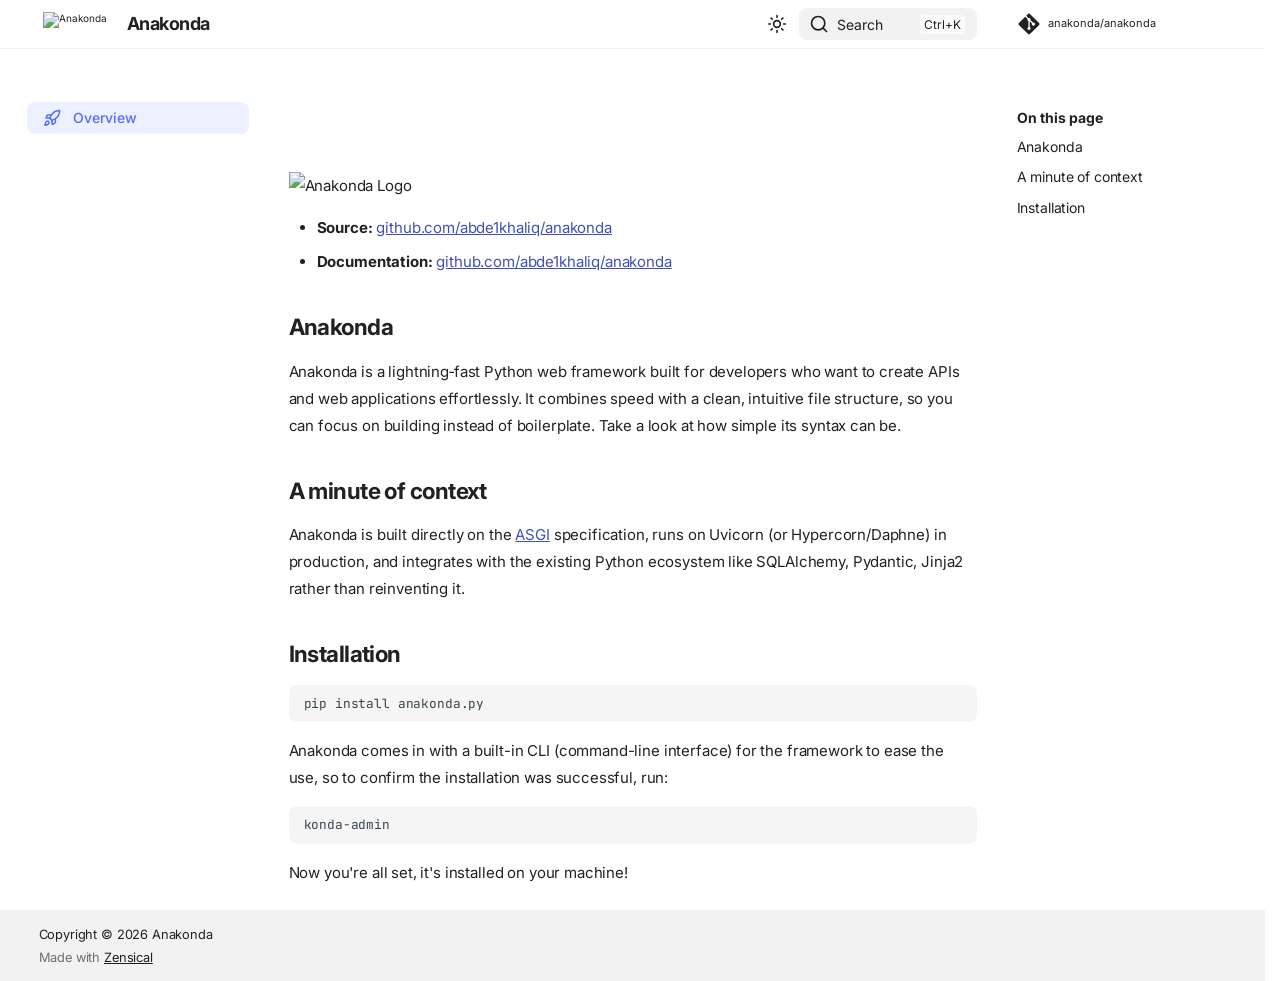
==== docs/site/index.html @ 62615903 "commit before deployment" ====
<!doctype html>
<html lang="en" class="no-js">
  <head>
    
      <meta charset="utf-8">
      <meta name="viewport" content="width=device-width,initial-scale=1">
      
        <meta name="description" content="A fast, performative Python web framework">
      
      
        <meta name="author" content="Ahmed Abdelkhaliq">
      
      
      
      
      
        
      
      
      <link rel="icon" href="https://ik.imagekit.io/cin2tn3bj/anakonda_favicon.png">
      <meta name="generator" content="zensical-0.0.45">
    
    
      
        <title>Anakonda</title>
      
    
    
      
        
      
      <link rel="stylesheet" href="./assets/stylesheets/modern/main.fba56155.min.css">
      
        
          
        
        <link rel="stylesheet" href="./assets/stylesheets/modern/palette.dfe2e883.min.css">
      
      


    
    
      
    
    
      
        
        
        <link rel="preconnect" href="https://fonts.gstatic.com" crossorigin>
        <link rel="stylesheet" href="https://fonts.googleapis.com/css?family=Inter:300,300i,400,400i,500,500i,700,700i%7CJetbrains+Mono:400,400i,700,700i&amp;display=fallback">
        <style>:root{--md-text-font:"Inter";--md-code-font:"Jetbrains Mono"}</style>
      
    
    
      <link rel="stylesheet" href="./files">
    
      <link rel="stylesheet" href="./language">
    
      <link rel="stylesheet" href="./features">
    
    <script>__md_scope=new URL(".",location),__md_scope.pathname.endsWith("/")||(__md_scope=new URL(__md_scope.pathname+"/",location)),__md_hash=e=>[...e].reduce(((e,t)=>(e<<5)-e+t.charCodeAt(0)),0),__md_get=(e,t=localStorage,_=__md_scope)=>JSON.parse(t.getItem(_.pathname+"."+e)),__md_set=(e,t,_=localStorage,a=__md_scope)=>{try{_.setItem(a.pathname+"."+e,JSON.stringify(t))}catch(e){}},document.documentElement.setAttribute("data-platform",navigator.platform)</script>
    
      

    
    
  </head>
  
  
    
    
      
    
    
    
    
    <body dir="ltr" data-md-color-scheme="default" data-md-color-primary="indigo" data-md-color-accent="indigo">
  
    
    <input class="md-toggle" data-md-toggle="drawer" type="checkbox" id="__drawer" autocomplete="off">
    <input class="md-toggle" data-md-toggle="search" type="checkbox" id="__search" autocomplete="off">
    <label class="md-overlay" for="__drawer" aria-label="Navigation"></label>
    <div data-md-component="skip">
      
        
        <a href="#_1" class="md-skip">
          Skip to content
        </a>
      
    </div>
    <div data-md-component="announce">
      
    </div>
    
    
      

  

<header class="md-header md-header--shadow" data-md-component="header">
  <nav class="md-header__inner md-grid" aria-label="Header">
    <a href="" title="Anakonda" class="md-header__button md-logo" aria-label="Anakonda" data-md-component="logo">
      
  <img src="https://ik.imagekit.io/cin2tn3bj/anakonda_favicon.png" alt="Anakonda">

    </a>
    <label class="md-header__button md-icon" for="__drawer" aria-label="Navigation">
      
      <svg xmlns="http://www.w3.org/2000/svg" fill="none" stroke="currentColor" stroke-linecap="round" stroke-linejoin="round" stroke-width="2" class="lucide lucide-menu" viewBox="0 0 24 24"><path d="M4 5h16M4 12h16M4 19h16"/></svg>
    </label>
    <div class="md-header__title" data-md-component="header-title">
      <div class="md-header__ellipsis">
        <div class="md-header__topic">
          <span class="md-ellipsis">
            Anakonda
          </span>
        </div>
        <div class="md-header__topic" data-md-component="header-topic">
          <span class="md-ellipsis">
            
              
            
          </span>
        </div>
      </div>
    </div>
    
      
        <form class="md-header__option" data-md-component="palette">
  
    
    
    
    <input class="md-option" data-md-color-media="none" data-md-color-scheme="default" data-md-color-primary="indigo" data-md-color-accent="indigo"  aria-label="Switch to dark mode"  type="radio" name="__palette" id="__palette_0">
    
      <label class="md-header__button md-icon" title="Switch to dark mode" for="__palette_1" hidden>
        <svg xmlns="http://www.w3.org/2000/svg" fill="none" stroke="currentColor" stroke-linecap="round" stroke-linejoin="round" stroke-width="2" class="lucide lucide-sun" viewBox="0 0 24 24"><circle cx="12" cy="12" r="4"/><path d="M12 2v2M12 20v2M4.93 4.93l1.41 1.41M17.66 17.66l1.41 1.41M2 12h2M20 12h2M6.34 17.66l-1.41 1.41M19.07 4.93l-1.41 1.41"/></svg>
      </label>
    
  
    
    
    
    <input class="md-option" data-md-color-media="none" data-md-color-scheme="slate" data-md-color-primary="indigo" data-md-color-accent="indigo"  aria-label="Switch to light mode"  type="radio" name="__palette" id="__palette_1">
    
      <label class="md-header__button md-icon" title="Switch to light mode" for="__palette_0" hidden>
        <svg xmlns="http://www.w3.org/2000/svg" fill="none" stroke="currentColor" stroke-linecap="round" stroke-linejoin="round" stroke-width="2" class="lucide lucide-moon" viewBox="0 0 24 24"><path d="M20.985 12.486a9 9 0 1 1-9.473-9.472c.405-.022.617.46.402.803a6 6 0 0 0 8.268 8.268c.344-.215.825-.004.803.401"/></svg>
      </label>
    
  
</form>
      
    
    
      <script>var palette=__md_get("__palette");if(palette&&palette.color){if("(prefers-color-scheme)"===palette.color.media){var media=matchMedia("(prefers-color-scheme: light)"),input=document.querySelector(media.matches?"[data-md-color-media='(prefers-color-scheme: light)']":"[data-md-color-media='(prefers-color-scheme: dark)']");palette.color.media=input.getAttribute("data-md-color-media"),palette.color.scheme=input.getAttribute("data-md-color-scheme"),palette.color.primary=input.getAttribute("data-md-color-primary"),palette.color.accent=input.getAttribute("data-md-color-accent")}for(var[key,value]of Object.entries(palette.color))document.body.setAttribute("data-md-color-"+key,value)}</script>
    
    
    
      
      
        <label class="md-header__button md-icon" for="__search" aria-label="Search">
          
          <svg xmlns="http://www.w3.org/2000/svg" fill="none" stroke="currentColor" stroke-linecap="round" stroke-linejoin="round" stroke-width="2" class="lucide lucide-search" viewBox="0 0 24 24"><path d="m21 21-4.34-4.34"/><circle cx="11" cy="11" r="8"/></svg>
        </label>
        <div class="md-search" data-md-component="search" role="dialog" aria-label="Search">
  <button type="button" class="md-search__button">
    Search
  </button>
</div>
      
    
    <div class="md-header__source">
      
        <a href="https://github.com/abde1khaliq/anakonda" title="Go to repository" class="md-source" data-md-component="source">
  <div class="md-source__icon md-icon">
    
    <svg xmlns="http://www.w3.org/2000/svg" viewBox="0 0 448 512"><!--! Font Awesome Free 7.2.0 by @fontawesome - https://fontawesome.com License - https://fontawesome.com/license/free (Icons: CC BY 4.0, Fonts: SIL OFL 1.1, Code: MIT License) Copyright 2026 Fonticons, Inc.--><path fill="currentColor" d="M439.6 236.1 244 40.5c-5.4-5.5-12.8-8.5-20.4-8.5s-15 3-20.4 8.4L162.5 81l51.5 51.5c27.1-9.1 52.7 16.8 43.4 43.7l49.7 49.7c34.2-11.8 61.2 31 35.5 56.7-26.5 26.5-70.2-2.9-56-37.3L240.3 199v121.9c25.3 12.5 22.3 41.8 9.1 55-6.4 6.4-15.2 10.1-24.3 10.1s-17.8-3.6-24.3-10.1c-17.6-17.6-11.1-46.9 11.2-56v-123c-20.8-8.5-24.6-30.7-18.6-45L142.6 101 8.5 235.1C3 240.6 0 247.9 0 255.5s3 15 8.5 20.4l195.6 195.7c5.4 5.4 12.7 8.4 20.4 8.4s15-3 20.4-8.4l194.7-194.7c5.4-5.4 8.4-12.8 8.4-20.4s-3-15-8.4-20.4"/></svg>
  </div>
  <div class="md-source__repository">
    anakonda/anakonda
  </div>
</a>
      
    </div>
  </nav>
  
</header>
    
    <div class="md-container" data-md-component="container">
      
      
        
          
        
      
      <main class="md-main" data-md-component="main">
        <div class="md-main__inner md-grid">
          
            
              
              <div class="md-sidebar md-sidebar--primary" data-md-component="sidebar" data-md-type="navigation" >
                <div class="md-sidebar__scrollwrap">
                  <div class="md-sidebar__inner">
                    



<nav class="md-nav md-nav--primary" aria-label="Navigation" data-md-level="0">
  <label class="md-nav__title" for="__drawer">
    <a href="" title="Anakonda" class="md-nav__button md-logo" aria-label="Anakonda" data-md-component="logo">
      
  <img src="https://ik.imagekit.io/cin2tn3bj/anakonda_favicon.png" alt="Anakonda">

    </a>
    Anakonda
  </label>
  
    <div class="md-nav__source">
      <a href="https://github.com/abde1khaliq/anakonda" title="Go to repository" class="md-source" data-md-component="source">
  <div class="md-source__icon md-icon">
    
    <svg xmlns="http://www.w3.org/2000/svg" viewBox="0 0 448 512"><!--! Font Awesome Free 7.2.0 by @fontawesome - https://fontawesome.com License - https://fontawesome.com/license/free (Icons: CC BY 4.0, Fonts: SIL OFL 1.1, Code: MIT License) Copyright 2026 Fonticons, Inc.--><path fill="currentColor" d="M439.6 236.1 244 40.5c-5.4-5.5-12.8-8.5-20.4-8.5s-15 3-20.4 8.4L162.5 81l51.5 51.5c27.1-9.1 52.7 16.8 43.4 43.7l49.7 49.7c34.2-11.8 61.2 31 35.5 56.7-26.5 26.5-70.2-2.9-56-37.3L240.3 199v121.9c25.3 12.5 22.3 41.8 9.1 55-6.4 6.4-15.2 10.1-24.3 10.1s-17.8-3.6-24.3-10.1c-17.6-17.6-11.1-46.9 11.2-56v-123c-20.8-8.5-24.6-30.7-18.6-45L142.6 101 8.5 235.1C3 240.6 0 247.9 0 255.5s3 15 8.5 20.4l195.6 195.7c5.4 5.4 12.7 8.4 20.4 8.4s15-3 20.4-8.4l194.7-194.7c5.4-5.4 8.4-12.8 8.4-20.4s-3-15-8.4-20.4"/></svg>
  </div>
  <div class="md-source__repository">
    anakonda/anakonda
  </div>
</a>
    </div>
  
  <ul class="md-nav__list" data-md-scrollfix>
    
      
      
  
  
    
  
  
  
    <li class="md-nav__item md-nav__item--active">
      
      
      
      
        
      
      
        <label class="md-nav__link md-nav__link--active" for="__toc">
          
  
  
    <svg xmlns="http://www.w3.org/2000/svg" fill="none" stroke="currentColor" stroke-linecap="round" stroke-linejoin="round" stroke-width="2" class="lucide lucide-rocket" viewBox="0 0 24 24"><path d="M12 15v5s3.03-.55 4-2c1.08-1.62 0-5 0-5M4.5 16.5c-1.5 1.26-2 5-2 5s3.74-.5 5-2c.71-.84.7-2.13-.09-2.91a2.18 2.18 0 0 0-2.91-.09"/><path d="M9 12a22 22 0 0 1 2-3.95A12.88 12.88 0 0 1 22 2c0 2.72-.78 7.5-6 11a22.4 22.4 0 0 1-4 2z"/><path d="M9 12H4s.55-3.03 2-4c1.62-1.08 5 .05 5 .05"/></svg>
  
  <span class="md-ellipsis">
    
  
  Overview

    
  </span>
  
  

          <span class="md-nav__icon md-icon"></span>
        </label>
      
      <a href="" class="md-nav__link md-nav__link--active">
        
  
  
    <svg xmlns="http://www.w3.org/2000/svg" fill="none" stroke="currentColor" stroke-linecap="round" stroke-linejoin="round" stroke-width="2" class="lucide lucide-rocket" viewBox="0 0 24 24"><path d="M12 15v5s3.03-.55 4-2c1.08-1.62 0-5 0-5M4.5 16.5c-1.5 1.26-2 5-2 5s3.74-.5 5-2c.71-.84.7-2.13-.09-2.91a2.18 2.18 0 0 0-2.91-.09"/><path d="M9 12a22 22 0 0 1 2-3.95A12.88 12.88 0 0 1 22 2c0 2.72-.78 7.5-6 11a22.4 22.4 0 0 1-4 2z"/><path d="M9 12H4s.55-3.03 2-4c1.62-1.08 5 .05 5 .05"/></svg>
  
  <span class="md-ellipsis">
    
  
  Overview

    
  </span>
  
  

      </a>
      
        


<nav class="md-nav md-nav--secondary" aria-label="On this page">
  
  
  
    
  
  
    <label class="md-nav__title" for="__toc">
      <span class="md-nav__icon md-icon"></span>
      On this page
    </label>
    <ul class="md-nav__list" data-md-component="toc" data-md-scrollfix>
      
        <li class="md-nav__item">
  <a href="#anakonda" class="md-nav__link">
    <span class="md-ellipsis">
      <span class="md-typeset">
        Anakonda
      </span>
    </span>
  </a>
  
</li>
      
        <li class="md-nav__item">
  <a href="#a-minute-of-context" class="md-nav__link">
    <span class="md-ellipsis">
      <span class="md-typeset">
        A minute of context
      </span>
    </span>
  </a>
  
</li>
      
        <li class="md-nav__item">
  <a href="#installation" class="md-nav__link">
    <span class="md-ellipsis">
      <span class="md-typeset">
        Installation
      </span>
    </span>
  </a>
  
</li>
      
    </ul>
  
</nav>
      
    </li>
  

    
  </ul>
</nav>
                  </div>
                </div>
              </div>
            
            
              
              <div class="md-sidebar md-sidebar--secondary" data-md-component="sidebar" data-md-type="toc" >
                <div class="md-sidebar__scrollwrap">
                  
                    
                    
                    
                      
                    
                    
                      <input class="md-nav__toggle md-toggle" type="checkbox" id="__toc">
                      <div class="md-sidebar-button__wrapper">
                        <label class="md-sidebar-button" for="__toc"></label>
                      </div>
                    
                  
                  <div class="md-sidebar__inner">
                    


<nav class="md-nav md-nav--secondary" aria-label="On this page">
  
  
  
    
  
  
    <label class="md-nav__title" for="__toc">
      <span class="md-nav__icon md-icon"></span>
      On this page
    </label>
    <ul class="md-nav__list" data-md-component="toc" data-md-scrollfix>
      
        <li class="md-nav__item">
  <a href="#anakonda" class="md-nav__link">
    <span class="md-ellipsis">
      <span class="md-typeset">
        Anakonda
      </span>
    </span>
  </a>
  
</li>
      
        <li class="md-nav__item">
  <a href="#a-minute-of-context" class="md-nav__link">
    <span class="md-ellipsis">
      <span class="md-typeset">
        A minute of context
      </span>
    </span>
  </a>
  
</li>
      
        <li class="md-nav__item">
  <a href="#installation" class="md-nav__link">
    <span class="md-ellipsis">
      <span class="md-typeset">
        Installation
      </span>
    </span>
  </a>
  
</li>
      
    </ul>
  
</nav>
                  </div>
                </div>
              </div>
            
          
          
            <div class="md-content" data-md-component="content">
              
              <article class="md-content__inner md-typeset">
                
                  
  
  


<h1 id="_1"><a class="headerlink" href="#_1" title="Permanent link">&para;</a></h1>
<div class="ana-hero">
<p><img alt="Anakonda Logo" src="https://ik.imagekit.io/cin2tn3bj/anakonda_logo.png" /></p>
<ul>
<li><strong>Source:</strong> <a href="https://github.com/abde1khaliq/anakonda">github.com/abde1khaliq/anakonda</a></li>
<li><strong>Documentation:</strong> <a href="https://github.com/abde1khaliq/anakonda">github.com/abde1khaliq/anakonda</a></li>
</ul>
</div>
<h2 id="anakonda">Anakonda<a class="headerlink" href="#anakonda" title="Permanent link">&para;</a></h2>
<p>Anakonda is a lightning‑fast Python web framework built for developers who want to create APIs and web applications effortlessly. It combines speed with a clean, intuitive file structure, so you can focus on building instead of boilerplate. Take a look at how simple its syntax can be.</p>
<h2 id="a-minute-of-context">A minute of context<a class="headerlink" href="#a-minute-of-context" title="Permanent link">&para;</a></h2>
<p>Anakonda is built directly on the <a href="https://asgi.readthedocs.io/">ASGI</a> specification, runs on Uvicorn (or Hypercorn/Daphne) in production, and integrates with the existing Python ecosystem like SQLAlchemy, Pydantic, Jinja2 rather than reinventing it.</p>
<h2 id="installation">Installation<a class="headerlink" href="#installation" title="Permanent link">&para;</a></h2>
<div class="language-bash highlight"><pre><span></span><code><span id="__span-0-1"><a id="__codelineno-0-1" name="__codelineno-0-1" href="#__codelineno-0-1"></a>pip<span class="w"> </span>install<span class="w"> </span>anakonda.py
</span></code></pre></div>
<p>Anakonda comes in with a built-in CLI (command-line interface) for the framework to ease the use, so to confirm the installation was successful, run:
<div class="language-bash highlight"><pre><span></span><code><span id="__span-1-1"><a id="__codelineno-1-1" name="__codelineno-1-1" href="#__codelineno-1-1"></a>konda-admin
</span></code></pre></div></p>
<p>Now you're all set, it's installed on your machine!</p>









  
  






                
              </article>
            </div>
          
          
<script>var target=document.getElementById(location.hash.slice(1));target&&target.name&&(target.checked=target.name.startsWith("__tabbed_"))</script>
        </div>
        
      </main>
      
        <footer class="md-footer">
  
  <div class="md-footer-meta md-typeset">
    <div class="md-footer-meta__inner md-grid">
      <div class="md-copyright">
  
    <div class="md-copyright__highlight">
      Copyright &copy; 2026 Anakonda

    </div>
  
  
    Made with
    <a href="https://zensical.org/" target="_blank" rel="noopener">
      Zensical
    </a>
  
</div>
      
    </div>
  </div>
</footer>
      
    </div>
    <div class="md-dialog" data-md-component="dialog">
      <div class="md-dialog__inner md-typeset"></div>
    </div>
    
    
    
      
      
      <script id="__config" type="application/json">{"annotate":null,"base":".","features":[],"search":"./assets/javascripts/workers/search.e2d2d235.min.js","tags":null,"translations":{"clipboard.copied":"Copied to clipboard","clipboard.copy":"Copy to clipboard","search.result.more.one":"1 more on this page","search.result.more.other":"# more on this page","search.result.none":"No matching documents","search.result.one":"1 matching document","search.result.other":"# matching documents","search.result.placeholder":"Type to start searching","search.result.term.missing":"Missing","select.version":"Select version"},"version":null}</script>
    
    
      <script src="./assets/javascripts/bundle.6e5f0216.min.js"></script>
      
    
  </body>
</html>
---- docs/site/assets/stylesheets/modern/main.fba56155.min.css ----
@charset "UTF-8";html{-webkit-text-size-adjust:none;-moz-text-size-adjust:none;text-size-adjust:none;box-sizing:border-box}*,:after,:before{box-sizing:inherit}@media (prefers-reduced-motion){*,:after,:before{transition:none!important}}body{margin:0}a,button,input,label{-webkit-tap-highlight-color:transparent}a{color:inherit;text-decoration:none}hr{border:0;box-sizing:initial;display:block;height:.05rem;overflow:visible;padding:0}small{font-size:80%}sub,sup{line-height:1em}img{border-style:none}table{border-collapse:initial;border-spacing:0}td,th{font-weight:400;vertical-align:top}button{background:#0000;border:0;font-family:inherit;font-size:inherit;margin:0;padding:0}input{border:0;outline:none}:root{--md-primary-fg-color:#4051b5;--md-primary-fg-color--light:#5d6cc0;--md-primary-fg-color--dark:#303fa1;--md-primary-bg-color:#fff;--md-primary-bg-color--light:#ffffffb3;--md-accent-fg-color:#526cfe;--md-accent-fg-color--transparent:#526cfe1a;--md-accent-bg-color:#fff;--md-accent-bg-color--light:#ffffffb3}[data-md-color-scheme=default]{color-scheme:light}[data-md-color-scheme=default] img[src$="#gh-dark-mode-only"],[data-md-color-scheme=default] img[src$="#only-dark"]{display:none}:root,[data-md-color-scheme=default]{--md-hue:225deg;--md-default-fg-color:#000000de;--md-default-fg-color--light:#0000008c;--md-default-fg-color--lighter:#00000052;--md-default-fg-color--lightest:#0000000d;--md-default-bg-color:#fff;--md-default-bg-color--light:#ffffffb3;--md-default-bg-color--lighter:#ffffff4d;--md-default-bg-color--lightest:#ffffff1f;--md-code-fg-color:#36464e;--md-code-bg-color:#f5f5f5;--md-code-bg-color--light:#f5f5f5b3;--md-code-bg-color--lighter:#f5f5f54d;--md-code-hl-color:#4287ff;--md-code-hl-color--light:#4287ff1a;--md-code-hl-number-color:#d52a2a;--md-code-hl-special-color:#db1457;--md-code-hl-function-color:#a846b9;--md-code-hl-constant-color:#6e59d9;--md-code-hl-keyword-color:#3f6ec6;--md-code-hl-string-color:#1c7d4d;--md-code-hl-name-color:var(--md-code-fg-color);--md-code-hl-operator-color:var(--md-default-fg-color--light);--md-code-hl-punctuation-color:var(--md-default-fg-color--light);--md-code-hl-comment-color:var(--md-default-fg-color--light);--md-code-hl-generic-color:var(--md-default-fg-color--light);--md-code-hl-variable-color:var(--md-default-fg-color--light);--md-typeset-color:var(--md-default-fg-color);--md-typeset-a-color:var(--md-primary-fg-color);--md-typeset-del-color:#f5503d26;--md-typeset-ins-color:#0bd57026;--md-typeset-kbd-color:#fafafa;--md-typeset-kbd-accent-color:#fff;--md-typeset-kbd-border-color:#b8b8b8;--md-typeset-mark-color:#ffff0080;--md-typeset-table-color:#0000001f;--md-typeset-table-color--light:rgba(0,0,0,.035);--md-admonition-fg-color:var(--md-default-fg-color);--md-admonition-bg-color:var(--md-default-bg-color);--md-warning-fg-color:#000000de;--md-warning-bg-color:#ff9;--md-shadow-z1:0 0.2rem 0.5rem #0000000d,0 0 0.05rem #0000001a;--md-shadow-z2:0 0.2rem 0.5rem #0000001a,0 0 0.05rem #00000040;--md-shadow-z3:0 0.2rem 0.5rem #0003,0 0 0.05rem #00000059;--color-foreground:0 0 0;--color-background:255 255 255;--color-background-subtle:240 240 240;--color-backdrop:255 255 255}.md-icon svg{fill:currentcolor;display:block;height:1.2rem;width:1.2rem}.md-icon svg.lucide{fill:#0000;stroke:currentcolor}body{-webkit-font-smoothing:antialiased;-moz-osx-font-smoothing:grayscale;--md-text-font-family:var(--md-text-font,_),-apple-system,BlinkMacSystemFont,Helvetica,Arial,sans-serif;--md-code-font-family:var(--md-code-font,_),SFMono-Regular,Consolas,Menlo,monospace}aside,body,input{font-feature-settings:"kern","liga";color:var(--md-typeset-color);font-family:var(--md-text-font-family)}code,kbd,pre{font-feature-settings:"kern";font-family:var(--md-code-font-family)}:root{--md-typeset-table-sort-icon:url('data:image/svg+xml;charset=utf-8,<svg xmlns="http://www.w3.org/2000/svg" fill="none" stroke="currentColor" stroke-linecap="round" stroke-linejoin="round" stroke-width="2" class="lucide lucide-arrow-down-up" viewBox="0 0 24 24"><path d="m3 16 4 4 4-4m-4 4V4m14 4-4-4-4 4m4-4v16"/></svg>');--md-typeset-table-sort-icon--asc:url('data:image/svg+xml;charset=utf-8,<svg xmlns="http://www.w3.org/2000/svg" fill="none" stroke="currentColor" stroke-linecap="round" stroke-linejoin="round" stroke-width="2" class="lucide lucide-arrow-down-narrow-wide" viewBox="0 0 24 24"><path d="m3 16 4 4 4-4m-4 4V4m4 0h4m-4 4h7m-7 4h10"/></svg>');--md-typeset-table-sort-icon--desc:url('data:image/svg+xml;charset=utf-8,<svg xmlns="http://www.w3.org/2000/svg" fill="none" stroke="currentColor" stroke-linecap="round" stroke-linejoin="round" stroke-width="2" class="lucide lucide-arrow-up-narrow-wide" viewBox="0 0 24 24"><path d="m3 8 4-4 4 4M7 4v16m4-8h4m-4 4h7m-7 4h10"/></svg>');--md-typeset-preview-icon:url('data:image/svg+xml;charset=utf-8,<svg xmlns="http://www.w3.org/2000/svg" fill="none" stroke="currentColor" stroke-linecap="round" stroke-linejoin="round" stroke-width="2" class="lucide lucide-mouse-pointer-2" viewBox="0 0 24 24"><path d="M4.037 4.688a.495.495 0 0 1 .651-.651l16 6.5a.5.5 0 0 1-.063.947l-6.124 1.58a2 2 0 0 0-1.438 1.435l-1.579 6.126a.5.5 0 0 1-.947.063z"/></svg>')}.md-typeset{-webkit-print-color-adjust:exact;color-adjust:exact;font-size:.75rem;letter-spacing:-.01em;line-height:1.8;overflow-wrap:break-word}@media print{.md-typeset{font-size:.68rem}}.md-typeset blockquote,.md-typeset dl,.md-typeset figure,.md-typeset ol,.md-typeset pre,.md-typeset ul{margin-bottom:1em;margin-top:1em}.md-typeset h1{color:var(--md-default-fg-color);font-size:1.875em;line-height:1.3;margin:0 0 1.25em}.md-typeset h1,.md-typeset h2{font-weight:700;letter-spacing:-.025em}.md-typeset h2{font-size:1.5em;line-height:1.4;margin:1.6em 0 .64em}.md-typeset h3{font-size:1.25em;font-weight:700;letter-spacing:-.01em;line-height:1.5;margin:1.6em 0 .8em}.md-typeset h2+h3{margin-top:.8em}.md-typeset h4{font-weight:700;letter-spacing:-.01em;margin:1em 0}.md-typeset h5,.md-typeset h6{color:var(--md-default-fg-color--light);font-size:.8em;font-weight:700;letter-spacing:-.01em;margin:1.25em 0}.md-typeset h5{text-transform:uppercase}.md-typeset h5 code{text-transform:none}.md-typeset hr{border-bottom:.05rem solid var(--md-default-fg-color--lightest);display:flow-root;margin:1.5em 0}.md-typeset a{color:var(--md-typeset-a-color);text-decoration:underline;word-break:break-word}.md-typeset a,.md-typeset a:before{transition:color 125ms}.md-typeset a:focus,.md-typeset a:hover{color:var(--md-accent-fg-color)}.md-typeset a:focus code,.md-typeset a:hover code{background-color:var(--md-accent-fg-color--transparent);color:var(--md-accent-fg-color)}.md-typeset a code{color:var(--md-typeset-a-color)}.md-typeset a.focus-visible{outline-color:var(--md-accent-fg-color);outline-offset:.2rem}.md-typeset code,.md-typeset kbd,.md-typeset pre{color:var(--md-code-fg-color);direction:ltr;font-variant-ligatures:none;transition:background-color 125ms}@media print{.md-typeset code,.md-typeset kbd,.md-typeset pre{white-space:pre-wrap}}.md-typeset code{background-color:var(--md-code-bg-color);border-radius:.2rem;-webkit-box-decoration-break:clone;box-decoration-break:clone;font-size:.85em;padding:.25em .4em;transition:color 125ms,background-color 125ms;word-break:break-word}.md-typeset code:not(.focus-visible){-webkit-tap-highlight-color:transparent;outline:none}.md-typeset pre{display:flow-root;line-height:1.4;position:relative}.md-typeset pre>code{border-radius:.4rem;-webkit-box-decoration-break:slice;box-decoration-break:slice;box-shadow:none;display:block;margin:0;outline-color:var(--md-accent-fg-color);overflow:auto;padding:.7720588235em 1.1764705882em;scrollbar-color:var(--md-default-fg-color--lighter) #0000;scrollbar-width:thin;touch-action:auto;word-break:normal}.md-typeset pre>code:hover{scrollbar-color:var(--md-accent-fg-color) #0000}.md-typeset pre>code::-webkit-scrollbar{height:.2rem;width:.2rem}.md-typeset pre>code::-webkit-scrollbar-thumb{background-color:var(--md-default-fg-color--lighter)}.md-typeset pre>code::-webkit-scrollbar-thumb:hover{background-color:var(--md-accent-fg-color)}.md-typeset kbd{border-radius:.2rem;box-shadow:0 0 0 .05rem var(--md-typeset-kbd-border-color),0 .15rem 0 var(--md-typeset-kbd-border-color);color:var(--md-default-fg-color);display:inline-block;font-size:.75em;padding:0 .6666666667em;vertical-align:text-top;word-break:break-word}.md-typeset mark{background-color:var(--md-typeset-mark-color);-webkit-box-decoration-break:clone;box-decoration-break:clone;color:inherit;word-break:break-word}.md-typeset abbr{border-bottom:.05rem dotted var(--md-default-fg-color--light);cursor:help;text-decoration:none}.md-typeset [data-preview]{position:relative}[dir=ltr] .md-typeset [data-preview]:after{margin-left:.125em}[dir=rtl] .md-typeset [data-preview]:after{margin-right:.125em}.md-typeset [data-preview]:after{background-color:currentcolor;content:"";display:inline-block;height:.8em;-webkit-mask-image:var(--md-typeset-preview-icon);mask-image:var(--md-typeset-preview-icon);-webkit-mask-repeat:no-repeat;mask-repeat:no-repeat;-webkit-mask-size:contain;mask-size:contain;transition:background-color 125ms;vertical-align:text-top;width:.8em}.md-typeset small{opacity:.75}[dir=ltr] .md-typeset sub,[dir=ltr] .md-typeset sup{margin-left:.078125em}[dir=rtl] .md-typeset sub,[dir=rtl] .md-typeset sup{margin-right:.078125em}[dir=ltr] .md-typeset blockquote{padding-left:.6rem}[dir=rtl] .md-typeset blockquote{padding-right:.6rem}[dir=ltr] .md-typeset blockquote{border-left:.2rem solid var(--md-default-fg-color--lighter)}[dir=rtl] .md-typeset blockquote{border-right:.2rem solid var(--md-default-fg-color--lighter)}.md-typeset blockquote{color:var(--md-default-fg-color--light);margin-left:0;margin-right:0}.md-typeset ul{list-style-type:disc}.md-typeset ul[type]{list-style-type:revert-layer}[dir=ltr] .md-typeset ol,[dir=ltr] .md-typeset ul{margin-left:.625em}[dir=rtl] .md-typeset ol,[dir=rtl] .md-typeset ul{margin-right:.625em}.md-typeset ol,.md-typeset ul{padding:0}.md-typeset ol:not([hidden]),.md-typeset ul:not([hidden]){display:flow-root}.md-typeset ol ol,.md-typeset ul ol{list-style-type:lower-alpha}.md-typeset ol ol ol,.md-typeset ul ol ol{list-style-type:lower-roman}.md-typeset ol ol ol ol,.md-typeset ul ol ol ol{list-style-type:upper-alpha}.md-typeset ol ol ol ol ol,.md-typeset ul ol ol ol ol{list-style-type:upper-roman}.md-typeset ol[type],.md-typeset ul[type]{list-style-type:revert-layer}[dir=ltr] .md-typeset ol li,[dir=ltr] .md-typeset ul li{margin-left:1.25em}[dir=rtl] .md-typeset ol li,[dir=rtl] .md-typeset ul li{margin-right:1.25em}.md-typeset ol li,.md-typeset ul li{margin-bottom:.5em}.md-typeset ol li blockquote,.md-typeset ol li p,.md-typeset ul li blockquote,.md-typeset ul li p{margin:.5em 0}.md-typeset ol li:last-child,.md-typeset ul li:last-child{margin-bottom:0}[dir=ltr] .md-typeset ol li ol,[dir=ltr] .md-typeset ol li ul,[dir=ltr] .md-typeset ul li ol,[dir=ltr] .md-typeset ul li ul{margin-left:.625em}[dir=rtl] .md-typeset ol li ol,[dir=rtl] .md-typeset ol li ul,[dir=rtl] .md-typeset ul li ol,[dir=rtl] .md-typeset ul li ul{margin-right:.625em}.md-typeset ol li ol,.md-typeset ol li ul,.md-typeset ul li ol,.md-typeset ul li ul{margin-bottom:.5em;margin-top:.5em}[dir=ltr] .md-typeset dd{margin-left:1.875em}[dir=rtl] .md-typeset dd{margin-right:1.875em}.md-typeset dd{margin-bottom:1.5em;margin-top:1em}.md-typeset img,.md-typeset svg,.md-typeset video{height:auto;max-width:100%}.md-typeset img[align=left]{margin:1em 1em 1em 0}.md-typeset img[align=right]{margin:1em 0 1em 1em}.md-typeset img[align]:only-child{margin-top:0}.md-typeset figure{display:flow-root;margin:1em auto;max-width:100%;text-align:center;width:fit-content}.md-typeset figure img{display:block;margin:0 auto}.md-typeset figcaption{font-style:italic;margin:1em auto;max-width:24rem}.md-typeset iframe{max-width:100%}.md-typeset table:not([class]){background-color:var(--md-default-bg-color);border:.05rem solid var(--md-typeset-table-color);border-radius:.1rem;display:inline-block;font-size:.64rem;max-width:100%;overflow:auto;touch-action:auto}@media print{.md-typeset table:not([class]){display:table}}.md-typeset table:not([class])+*{margin-top:1.5em}.md-typeset table:not([class]) td>:first-child,.md-typeset table:not([class]) th>:first-child{margin-top:0}.md-typeset table:not([class]) td>:last-child,.md-typeset table:not([class]) th>:last-child{margin-bottom:0}.md-typeset table:not([class]) td:not([align]),.md-typeset table:not([class]) th:not([align]){text-align:left}[dir=rtl] .md-typeset table:not([class]) td:not([align]),[dir=rtl] .md-typeset table:not([class]) th:not([align]){text-align:right}.md-typeset table:not([class]) th{font-weight:700;min-width:5rem;padding:.9375em 1.25em;vertical-align:top}.md-typeset table:not([class]) td{border-top:.05rem solid var(--md-typeset-table-color);padding:.9375em 1.25em;vertical-align:top}.md-typeset table:not([class]) tbody tr{transition:background-color 125ms}.md-typeset table:not([class]) tbody tr:hover{background-color:var(--md-typeset-table-color--light);box-shadow:0 .05rem 0 var(--md-default-bg-color) inset}.md-typeset table:not([class]) a{word-break:normal}.md-typeset table th[role=columnheader]{cursor:pointer}[dir=ltr] .md-typeset table th[role=columnheader]:after{margin-left:.5em}[dir=rtl] .md-typeset table th[role=columnheader]:after{margin-right:.5em}.md-typeset table th[role=columnheader]:after{content:"";display:inline-block;height:1.2em;-webkit-mask-image:var(--md-typeset-table-sort-icon);mask-image:var(--md-typeset-table-sort-icon);-webkit-mask-repeat:no-repeat;mask-repeat:no-repeat;-webkit-mask-size:contain;mask-size:contain;transition:background-color 125ms;vertical-align:text-bottom;width:1.2em}.md-typeset table th[role=columnheader]:hover:after{background-color:var(--md-default-fg-color--lighter)}.md-typeset table th[role=columnheader][aria-sort=ascending]:after{background-color:var(--md-default-fg-color--light);-webkit-mask-image:var(--md-typeset-table-sort-icon--asc);mask-image:var(--md-typeset-table-sort-icon--asc)}.md-typeset table th[role=columnheader][aria-sort=descending]:after{background-color:var(--md-default-fg-color--light);-webkit-mask-image:var(--md-typeset-table-sort-icon--desc);mask-image:var(--md-typeset-table-sort-icon--desc)}.md-typeset__scrollwrap{margin:1em -.8rem;overflow-x:auto;touch-action:auto}.md-typeset__table{display:inline-block;margin-bottom:.5em;padding:0 .8rem}@media print{.md-typeset__table{display:block}}html .md-typeset__table table{display:table;margin:0;overflow:hidden;width:100%}@media screen and (max-width:44.984375em){.md-content__inner>pre{margin:1em -.8rem}.md-content__inner>pre code{border-radius:0}}.md-banner{background-color:var(--md-accent-fg-color--transparent);color:var(--md-default-fg-color);overflow:auto}@media print{.md-banner{display:none}}.md-banner--warning{background-color:var(--md-warning-bg-color);color:var(--md-warning-fg-color)}.md-banner__inner{font-size:.7rem;margin:.6rem auto;padding:0 .8rem}[dir=ltr] .md-banner__button{float:right}[dir=rtl] .md-banner__button{float:left}.md-banner__button{color:inherit;cursor:pointer;transition:opacity .25s}.no-js .md-banner__button{display:none}.md-banner__button:hover{opacity:.7}html{scrollbar-gutter:stable;font-size:125%;height:100%;overflow-x:hidden}@media screen and (min-width:100em){html{font-size:137.5%}}@media screen and (min-width:125em){html{font-size:150%}}body{background-color:var(--md-default-bg-color);display:flex;flex-direction:column;font-size:.5rem;min-height:100%;position:relative;width:100%}@media print{body{display:block}}@media screen and (max-width:59.984375em){body[data-md-scrolllock]{position:fixed}}.md-grid{margin-left:auto;margin-right:auto;max-width:61rem}.md-container{display:flex;flex-direction:column;flex-grow:1}@media print{.md-container{display:block}}.md-main{flex-grow:1}.md-main__inner{display:flex;height:100%;margin-top:1.5rem}.md-ellipsis{overflow:hidden;text-overflow:ellipsis}.md-toggle{display:none}.md-option{height:0;opacity:0;position:absolute;width:0}.md-option:checked+label:not([hidden]){display:block}.md-option.focus-visible+label{outline-color:var(--md-accent-fg-color);outline-style:auto}.md-skip{background-color:var(--md-default-fg-color);border-radius:.1rem;color:var(--md-default-bg-color);font-size:.64rem;margin:.5rem;opacity:0;outline-color:var(--md-accent-fg-color);padding:.3rem .5rem;position:fixed;transform:translateY(.4rem);z-index:-1}.md-skip:focus{opacity:1;transform:translateY(0);transition:transform .25s cubic-bezier(.4,0,.2,1),opacity 175ms 75ms;z-index:10}@page{margin:25mm}:root{--md-clipboard-icon:url('data:image/svg+xml;charset=utf-8,<svg xmlns="http://www.w3.org/2000/svg" fill="none" stroke="currentColor" stroke-linecap="round" stroke-linejoin="round" stroke-width="2" class="lucide lucide-clipboard-copy" viewBox="0 0 24 24"><rect width="8" height="4" x="8" y="2" rx="1" ry="1"/><path d="M8 4H6a2 2 0 0 0-2 2v14a2 2 0 0 0 2 2h12a2 2 0 0 0 2-2v-2M16 4h2a2 2 0 0 1 2 2v4m1 4H11"/><path d="m15 10-4 4 4 4"/></svg>')}.md-clipboard{border-radius:.1rem;color:var(--md-default-fg-color--lightest);cursor:pointer;height:1.5em;outline-color:var(--md-accent-fg-color);outline-offset:.1rem;transition:color .25s;width:1.5em;z-index:1}@media print{.md-clipboard{display:none}}.md-clipboard:not(.focus-visible){-webkit-tap-highlight-color:transparent;outline:none}:hover>.md-clipboard{color:var(--md-default-fg-color--light)}.md-clipboard:focus,.md-clipboard:hover{color:var(--md-accent-fg-color)}.md-clipboard:after{background-color:currentcolor;content:"";display:block;height:1.125em;margin:0 auto;-webkit-mask-image:var(--md-clipboard-icon);mask-image:var(--md-clipboard-icon);-webkit-mask-position:center;mask-position:center;-webkit-mask-repeat:no-repeat;mask-repeat:no-repeat;-webkit-mask-size:contain;mask-size:contain;width:1.125em}.md-clipboard--inline{cursor:pointer}.md-clipboard--inline code{transition:color .25s,background-color .25s}.md-clipboard--inline:focus code,.md-clipboard--inline:hover code{background-color:var(--md-accent-fg-color--transparent);color:var(--md-accent-fg-color)}:root{--md-code-select-icon:url('data:image/svg+xml;charset=utf-8,<svg xmlns="http://www.w3.org/2000/svg" fill="none" stroke="currentColor" stroke-linecap="round" stroke-linejoin="round" stroke-width="2" class="lucide lucide-scan" viewBox="0 0 24 24"><path d="M3 7V5a2 2 0 0 1 2-2h2m10 0h2a2 2 0 0 1 2 2v2m0 10v2a2 2 0 0 1-2 2h-2M7 21H5a2 2 0 0 1-2-2v-2"/></svg>');--md-code-copy-icon:url('data:image/svg+xml;charset=utf-8,<svg xmlns="http://www.w3.org/2000/svg" fill="none" stroke="currentColor" stroke-linecap="round" stroke-linejoin="round" stroke-width="2" class="lucide lucide-clipboard-copy" viewBox="0 0 24 24"><rect width="8" height="4" x="8" y="2" rx="1" ry="1"/><path d="M8 4H6a2 2 0 0 0-2 2v14a2 2 0 0 0 2 2h12a2 2 0 0 0 2-2v-2M16 4h2a2 2 0 0 1 2 2v4m1 4H11"/><path d="m15 10-4 4 4 4"/></svg>')}.md-typeset .md-code__content{display:grid}.md-code__nav{background-color:var(--md-code-bg-color--lighter);border-radius:.1rem;display:flex;gap:.2rem;padding:.2rem;position:absolute;right:.25em;top:.25em;transition:background-color .25s;z-index:1}:hover>.md-code__nav{background-color:var(--md-code-bg-color--light)}.md-code__button{color:var(--md-default-fg-color--lightest);cursor:pointer;display:block;height:1.5em;outline-color:var(--md-accent-fg-color);outline-offset:.1rem;transition:color .25s;width:1.5em}:hover>*>.md-code__button{color:var(--md-default-fg-color--light)}.md-code__button.focus-visible,.md-code__button:hover{color:var(--md-accent-fg-color)}.md-code__button--active{color:var(--md-default-fg-color)!important}.md-code__button:after{background-color:currentcolor;content:"";display:block;height:1.125em;margin:0 auto;-webkit-mask-position:center;mask-position:center;-webkit-mask-repeat:no-repeat;mask-repeat:no-repeat;-webkit-mask-size:contain;mask-size:contain;width:1.125em}.md-code__button[data-md-type=select]:after{-webkit-mask-image:var(--md-code-select-icon);mask-image:var(--md-code-select-icon)}.md-code__button[data-md-type=copy]:after{-webkit-mask-image:var(--md-code-copy-icon);mask-image:var(--md-code-copy-icon)}@keyframes consent{0%{opacity:0;transform:translateY(100%)}to{opacity:1;transform:translateY(0)}}@keyframes overlay{0%{opacity:0}to{opacity:1}}.md-consent__overlay{animation:overlay .35s both;-webkit-backdrop-filter:blur(.2rem);backdrop-filter:blur(.2rem);background-color:var(--md-default-bg-color--light);height:100%;opacity:1;position:fixed;top:0;width:100%;z-index:5}.md-consent__inner{bottom:0;display:flex;justify-content:center;max-height:100%;padding:0;position:fixed;width:100%;z-index:5}.md-consent__form{animation:consent .5s cubic-bezier(.1,.7,.1,1) both;background-color:var(--md-default-bg-color);border:0;border-radius:.8rem;box-shadow:var(--md-shadow-z3);margin:.4rem;overflow:auto;padding-left:1.2rem;padding-right:1.2rem}.md-consent__settings{display:none;margin:1em 0}input:checked+.md-consent__settings{display:block}.md-consent__controls{line-height:1.2;margin-bottom:.8rem}.md-typeset .md-consent__controls .md-button{display:inline}@media screen and (max-width:44.984375em){.md-typeset .md-consent__controls .md-button{display:block;margin-top:.4rem;text-align:center;width:100%}}.md-consent label{cursor:pointer}.md-content{flex-grow:1;min-width:0}.md-content__inner{margin:0 .8rem 1.2rem;padding-top:.7rem}@media screen and (min-width:76.25em){[dir=ltr] .md-sidebar--primary:not([hidden])~.md-content>.md-content__inner{margin-left:1.2rem}[dir=ltr] .md-sidebar--secondary:not([hidden])~.md-content>.md-content__inner,[dir=rtl] .md-sidebar--primary:not([hidden])~.md-content>.md-content__inner{margin-right:1.2rem}[dir=rtl] .md-sidebar--secondary:not([hidden])~.md-content>.md-content__inner{margin-left:1.2rem}}.md-content__inner:before{content:"";display:block;height:.4rem}.md-content__inner>:last-child{margin-bottom:0}[dir=ltr] .md-content__button{float:right}[dir=rtl] .md-content__button{float:left}[dir=ltr] .md-content__button{margin-left:.4rem}[dir=rtl] .md-content__button{margin-right:.4rem}.md-content__button{background-color:var(--md-default-fg-color--lightest);border-radius:.4rem;display:flex;margin-top:.2rem;padding:.3rem}@media print{.md-content__button{display:none}}.md-typeset .md-content__button{color:var(--md-default-fg-color);transition:color .25s,background-color .25s}.md-typeset .md-content__button svg{opacity:.5;transition:opacity .25s}.md-typeset .md-content__button:focus,.md-typeset .md-content__button:hover{background-color:var(--md-accent-fg-color--transparent);color:var(--md-accent-fg-color)}.md-typeset .md-content__button:focus svg,.md-typeset .md-content__button:hover svg{opacity:1}.md-content__button svg{height:.9rem;width:.9rem}[dir=rtl] .md-content__button svg{transform:scaleX(-1)}.md-content__button svg.lucide{fill:#0000;stroke:currentcolor}[dir=ltr] .md-dialog{right:.8rem}[dir=rtl] .md-dialog{left:.8rem}.md-dialog{background-color:var(--md-accent-fg-color);border-radius:1.2rem;bottom:.8rem;box-shadow:var(--md-shadow-z3);min-width:11.1rem;opacity:0;padding:.4rem 1.2rem;pointer-events:none;position:fixed;transform:translateY(100%);transition:transform 0ms .4s,opacity .4s;z-index:4}@media print{.md-dialog{display:none}}.md-dialog--active{opacity:1;pointer-events:auto;transform:translateY(0);transition:transform .4s cubic-bezier(.075,.85,.175,1),opacity .4s}.md-dialog__inner{color:var(--md-default-bg-color);font-size:.7rem}.md-feedback{margin:2em 0 1em;text-align:center}.md-feedback fieldset{border:none;margin:0;padding:0}.md-feedback__title{font-weight:700;margin:1em auto}.md-feedback__inner{position:relative}.md-feedback__list{display:flex;flex-wrap:wrap;place-content:baseline center;position:relative}.md-feedback__list:hover .md-icon:not(:disabled){color:var(--md-default-fg-color--lighter)}:disabled .md-feedback__list{min-height:1.8rem}.md-feedback__icon{color:var(--md-default-fg-color--light);cursor:pointer;flex-shrink:0;margin:0 .1rem;transition:color 125ms}.md-feedback__icon:not(:disabled).md-icon:hover{color:var(--md-accent-fg-color)}.md-feedback__icon:disabled{color:var(--md-default-fg-color--lightest);pointer-events:none}.md-feedback__note{opacity:0;position:relative;transform:translateY(.4rem);transition:transform .4s cubic-bezier(.1,.7,.1,1),opacity .15s}.md-feedback__note>*{margin:0 auto;max-width:16rem}:disabled .md-feedback__note{opacity:1;transform:translateY(0)}@media print{.md-feedback{display:none}}.md-footer{background-color:var(--md-default-bg-color);border-top:.05rem solid var(--md-default-fg-color--lightest);color:var(--md-default-fg-color)}@media print{.md-footer{display:none}}.md-footer__inner{justify-content:space-between;overflow:auto;padding:.2rem}.md-footer__inner:not([hidden]){display:flex}.md-footer__link{align-items:end;display:flex;flex-grow:0.01;margin-bottom:.4rem;margin-top:1rem;max-width:100%;outline-color:var(--md-accent-fg-color);overflow:hidden;transition:opacity .25s}.md-footer__link:focus,.md-footer__link:hover{opacity:.7}[dir=rtl] .md-footer__link svg{transform:scaleX(-1)}@media screen and (max-width:44.984375em){.md-footer__link--prev{flex-shrink:0}.md-footer__link--prev .md-footer__title{display:none}}[dir=ltr] .md-footer__link--next{margin-left:auto}[dir=rtl] .md-footer__link--next{margin-right:auto}.md-footer__link--next{text-align:right}[dir=rtl] .md-footer__link--next{text-align:left}.md-footer__title{flex-grow:1;font-size:.8rem;margin-bottom:.7rem;max-width:calc(100% - 2.4rem);padding:0 1rem;white-space:nowrap}.md-footer__button{margin:.2rem;padding:.4rem}.md-footer__direction{font-size:.6rem;opacity:.7}.md-footer-meta{background-color:var(--md-default-fg-color--lightest)}.md-footer-meta__inner{display:flex;flex-wrap:wrap;justify-content:space-between;padding:.2rem}html .md-footer-meta.md-typeset a:not(:focus,:hover){color:var(--md-default-fg-color)}.md-copyright{color:var(--md-default-fg-color--light);font-size:.64rem;margin:auto .6rem;padding:.4rem 0;width:100%}@media screen and (min-width:45em){.md-copyright{width:auto}}.md-copyright__highlight{color:var(--md-default-fg-color)}.md-social{display:inline-flex;gap:.2rem;margin:0 .4rem;padding:.2rem 0 .6rem}@media screen and (min-width:45em){.md-social{padding:.6rem 0}}.md-social__link{display:inline-block;height:1.6rem;text-align:center;width:1.6rem}.md-social__link:before{line-height:1.9}.md-social__link svg{fill:currentcolor;max-height:.8rem;vertical-align:-25%}.md-social__link svg.lucide{fill:#0000;stroke:currentcolor}.md-typeset .md-button{background-color:var(--md-default-fg-color--lightest);border-radius:1.2rem;color:var(--md-default-fg-color--light);cursor:pointer;display:inline-block;font-size:.875em;font-weight:700;padding:.625em 2em;text-decoration:none;transition:color 125ms,background-color 125ms,opacity 125ms}.md-typeset .md-button.focus-visible{outline-offset:0}.md-typeset .md-button:focus,.md-typeset .md-button:hover{color:var(--md-default-fg-color--light);opacity:.8}.md-typeset .md-button--primary{background-color:var(--md-primary-fg-color);color:var(--md-primary-bg-color)}.md-typeset .md-button--primary:focus,.md-typeset .md-button--primary:hover{color:var(--md-primary-bg-color);opacity:.8}[dir=ltr] .md-typeset .md-input{border-top-left-radius:.1rem}[dir=ltr] .md-typeset .md-input,[dir=rtl] .md-typeset .md-input{border-top-right-radius:.1rem}[dir=rtl] .md-typeset .md-input{border-top-left-radius:.1rem}.md-typeset .md-input{border-bottom:.1rem solid var(--md-default-fg-color--lighter);box-shadow:var(--md-shadow-z1);font-size:.8rem;height:1.8rem;padding:0 .6rem;transition:border .25s,box-shadow .25s}.md-typeset .md-input:focus,.md-typeset .md-input:hover{border-bottom-color:var(--md-accent-fg-color);box-shadow:var(--md-shadow-z2)}.md-typeset .md-input--stretch{width:100%}.md-header{-webkit-backdrop-filter:blur(.4rem);backdrop-filter:blur(.4rem);background-color:var(--md-default-bg-color--light);color:var(--md-default-fg-color);display:block;left:0;position:sticky;right:0;top:0;z-index:4}@media print{.md-header{display:none}}.md-header[hidden]{transform:translateY(-100%);transition:transform .25s cubic-bezier(.8,0,.6,1)}.md-header--shadow{box-shadow:0 .05rem 0 var(--md-default-fg-color--lightest);transition:transform .25s cubic-bezier(.1,.7,.1,1)}.md-header__inner{align-items:center;display:flex;padding:0 .4rem}.md-header__button{color:currentcolor;cursor:pointer;margin:.2rem;outline-color:var(--md-accent-fg-color);padding:.4rem;position:relative;transition:opacity .25s;vertical-align:middle;z-index:1}.md-header__button:hover{opacity:.7}.md-header__button:not([hidden]){display:inline-block}.md-header__button:not(.focus-visible){-webkit-tap-highlight-color:transparent;outline:none}.md-header__button.md-logo{margin:.2rem;padding:.4rem}@media screen and (max-width:76.234375em){.md-header__button.md-logo{display:none}}.md-header__button.md-logo img,.md-header__button.md-logo svg{fill:currentcolor;display:block;height:1.2rem;width:auto}.md-header__button.md-logo img.lucide,.md-header__button.md-logo svg.lucide{fill:#0000;stroke:currentcolor}@media screen and (min-width:60em){.md-header__button[for=__search]{display:none}}.no-js .md-header__button[for=__search]{display:none}[dir=rtl] .md-header__button[for=__search] svg{transform:scaleX(-1)}@media screen and (min-width:76.25em){.md-header__button[for=__drawer]{display:none}}.md-header__topic{display:flex;max-width:100%;position:absolute;transition:transform .4s cubic-bezier(.1,.7,.1,1),opacity .15s;white-space:nowrap}.md-header__topic+.md-header__topic{opacity:0;pointer-events:none;transform:translateX(1.25rem);transition:transform .4s cubic-bezier(1,.7,.1,.1),opacity .15s;z-index:-1}[dir=rtl] .md-header__topic+.md-header__topic{transform:translateX(-1.25rem)}.md-header__topic:first-child{font-weight:700}.md-header__title{flex-grow:1;font-size:.9rem;height:2.4rem;letter-spacing:-.025em;line-height:2.4rem;margin-left:.4rem;margin-right:.4rem}.md-header__title--active .md-header__topic{opacity:0;pointer-events:none;transform:translateX(-1.25rem);transition:transform .4s cubic-bezier(1,.7,.1,.1),opacity .15s;z-index:-1}[dir=rtl] .md-header__title--active .md-header__topic{transform:translateX(1.25rem)}.md-header__title--active .md-header__topic+.md-header__topic{opacity:1;pointer-events:auto;transform:translateX(0);transition:transform .4s cubic-bezier(.1,.7,.1,1),opacity .15s;z-index:0}.md-header__title>.md-header__ellipsis{height:100%;position:relative;width:100%}.md-header__option{display:flex;flex-shrink:0;max-width:100%;white-space:nowrap}.md-header__option>input{bottom:0}.md-header__source{display:none}@media screen and (min-width:60em){[dir=ltr] .md-header__source{margin-left:1rem}[dir=rtl] .md-header__source{margin-right:1rem}.md-header__source{display:block;max-width:11.5rem;width:11.5rem}}@media screen and (min-width:76.25em){[dir=ltr] .md-header__source{margin-left:1.4rem}[dir=rtl] .md-header__source{margin-right:1.4rem}}.md-header .md-icon svg{height:1rem;width:1rem}:root{--md-nav-icon--next:url('data:image/svg+xml;charset=utf-8,<svg xmlns="http://www.w3.org/2000/svg" fill="none" stroke="currentColor" stroke-linecap="round" stroke-linejoin="round" stroke-width="2" class="lucide lucide-chevron-right" viewBox="0 0 24 24"><path d="m9 18 6-6-6-6"/></svg>')}.md-nav{font-size:.7rem;line-height:1.3;transition:max-height .25s cubic-bezier(.86,0,.07,1)}.md-nav .md-nav__title{display:none}.md-nav__list{display:flex;flex-direction:column;gap:.2rem;list-style:none;margin:0;padding:0}[dir=ltr] .md-nav__list .md-nav__list{margin-left:.6rem}[dir=rtl] .md-nav__list .md-nav__list{margin-right:.6rem}.md-nav__item--nested .md-nav__list:after,.md-nav__item--nested .md-nav__list:before{content:" ";display:block;height:0}.md-nav__link{align-items:flex-start;border-radius:.4rem;cursor:pointer;display:flex;gap:.6rem;margin-left:.2rem;margin-right:.2rem;padding:.35rem .8rem;transition:color .25s,background-color .25s}.md-nav__link .md-nav__link{margin:0}.md-nav__link--passed,.md-nav__link--passed code{color:var(--md-default-fg-color--light)}.md-nav__item .md-nav__link--active{font-weight:500}.md-nav--primary .md-nav__item .md-nav__link--active{background:var(--md-accent-fg-color--transparent);color:var(--md-accent-fg-color)}.md-nav__item .md-nav__link--active,.md-nav__item .md-nav__link--active code{color:var(--md-typeset-a-color)}.md-nav__item .md-nav__link--active code svg,.md-nav__item .md-nav__link--active svg{opacity:1}[dir=ltr] .md-nav__item--nested>.md-nav__link:not(.md-nav__container){padding-right:.35rem}[dir=rtl] .md-nav__item--nested>.md-nav__link:not(.md-nav__container){padding-left:.35rem}.md-nav__link .md-ellipsis{flex-grow:1;position:relative}.md-nav__link .md-ellipsis code{word-break:normal}.md-nav__link .md-typeset{font-size:.7rem;line-height:1.3}.md-nav__link svg{fill:currentcolor;flex-shrink:0;height:1.3em;opacity:.5;position:relative;width:1.3em}.md-nav__link svg.lucide{fill:#0000;stroke:currentcolor}.md-nav--primary .md-nav__link[for]:focus:not(.md-nav__link--active),.md-nav--primary .md-nav__link[for]:hover:not(.md-nav__link--active),.md-nav--primary .md-nav__link[href]:focus:not(.md-nav__link--active),.md-nav--primary .md-nav__link[href]:hover:not(.md-nav__link--active){background-color:var(--md-default-fg-color--lightest);color:var(--md-default-fg-color)}.md-nav--secondary .md-nav__link{margin-left:.2rem;margin-right:.2rem;overflow-wrap:normal;padding:.35rem .8rem}.md-nav--secondary .md-nav__link[for]:focus,.md-nav--secondary .md-nav__link[for]:hover,.md-nav--secondary .md-nav__link[href]:focus,.md-nav--secondary .md-nav__link[href]:hover{background-color:initial;color:var(--md-accent-fg-color)}.md-nav__link.focus-visible{outline-color:var(--md-accent-fg-color)}.md-nav--primary .md-nav__link[for=__toc],.md-nav--primary .md-nav__link[for=__toc]~.md-nav{display:none}.md-nav__icon{font-size:.9rem;height:.9rem;width:.9rem}[dir=rtl] .md-nav__icon:after{transform:rotate(180deg)}.md-nav__item--nested .md-nav__icon:after{background-color:currentcolor;content:"";display:block;height:100%;-webkit-mask-image:var(--md-nav-icon--next);mask-image:var(--md-nav-icon--next);-webkit-mask-position:center;mask-position:center;-webkit-mask-repeat:no-repeat;mask-repeat:no-repeat;-webkit-mask-size:contain;mask-size:contain;transition:transform .25s;width:100%}@media screen and (min-width:76.25em){.md-nav__item--nested.md-nav__item--section>.md-nav__link .md-nav__icon:after{display:none}}.md-nav__item--nested .md-nav__toggle:checked~.md-nav__link .md-nav__icon:after,.md-nav__item--nested .md-toggle--indeterminate~.md-nav__link .md-nav__icon:after{transform:rotate(90deg)}.md-nav__container{background:#0000;gap:.2rem;padding:0}.md-nav__container>:first-child{flex-grow:1;min-width:0}.md-nav__container>:nth-child(2){padding:.35rem}@media screen and (min-width:76.25em){.md-nav__item--section>.md-nav__container>:nth-child(2){display:none}}.md-nav__container__icon{flex-shrink:0}.md-nav__toggle~.md-nav{display:grid;grid-template-rows:minmax(.005rem,0fr);opacity:0;transition:grid-template-rows .25s cubic-bezier(.86,0,.07,1),opacity .25s,visibility 0ms .25s;visibility:collapse}.md-nav__toggle~.md-nav>.md-nav__list{overflow:hidden}.md-nav__toggle.md-toggle--indeterminate~.md-nav,.md-nav__toggle:checked~.md-nav{grid-template-rows:minmax(.4rem,1fr);opacity:1;transition:grid-template-rows .25s cubic-bezier(.86,0,.07,1),opacity .15s .1s,visibility 0ms;visibility:visible}.md-nav__toggle.md-toggle--indeterminate~.md-nav{transition:none}.md-nav--secondary{margin-bottom:.1rem;margin-top:.1rem}.md-nav--secondary .md-nav{margin-top:.2rem}.md-nav--secondary .md-nav__title{background:var(--md-default-bg-color);display:flex;font-weight:700;margin-left:.2rem;margin-right:.2rem;padding:.35rem .6rem;position:sticky;top:0;z-index:1}.md-nav--secondary .md-nav__title .md-nav__icon{display:none}.md-nav--secondary .md-nav__link{padding:.2rem .6rem}@media screen and (max-width:76.234375em){.md-nav--primary{margin-bottom:.4rem;margin-left:.2rem;margin-right:.2rem}.md-nav .md-nav__title[for=__drawer]{align-items:center;border-bottom:.05rem solid var(--md-default-fg-color-lightest);display:flex;font-size:.8rem;font-weight:700;gap:.4rem;padding:.8rem}.md-nav .md-nav__title[for=__drawer] .md-logo{height:1.6rem;width:1.6rem}.md-nav .md-nav__title[for=__drawer] .md-logo img,.md-nav .md-nav__title[for=__drawer] .md-logo svg{fill:currentcolor;display:block;height:100%;max-width:100%;object-fit:contain;width:auto}.md-nav .md-nav__title[for=__drawer] .md-logo img.lucide,.md-nav .md-nav__title[for=__drawer] .md-logo svg.lucide{fill:#0000;stroke:currentcolor}}.md-nav__source{border:.05rem solid var(--md-default-fg-color--lightest);border-radius:.4rem;margin:.2rem .2rem .6rem;transition:background-color .25s,border-color .25s}.md-nav__source:focus,.md-nav__source:hover{background-color:var(--md-default-fg-color--lightest);border-color:#0000}[dir=ltr] .md-nav--integrated>.md-nav__list>.md-nav__item--active .md-nav--secondary{margin-left:1.1rem}[dir=rtl] .md-nav--integrated>.md-nav__list>.md-nav__item--active .md-nav--secondary{margin-right:1.1rem}[dir=ltr] .md-nav--integrated>.md-nav__list>.md-nav__item--active .md-nav--secondary{border-left:.05rem solid var(--md-default-fg-color--lightest)}[dir=rtl] .md-nav--integrated>.md-nav__list>.md-nav__item--active .md-nav--secondary{border-right:.05rem solid var(--md-default-fg-color--lightest)}.md-nav--integrated>.md-nav__list>.md-nav__item--active .md-nav--secondary{display:block;margin-bottom:.5em;margin-top:.5em;opacity:1;visibility:visible}.md-nav--integrated>.md-nav__list>.md-nav__item--active .md-nav--secondary .md-nav__link{background:#0000}.md-nav--integrated>.md-nav__list>.md-nav__item--active .md-nav--secondary .md-nav__link--active{font-weight:500}.md-nav--integrated>.md-nav__list>.md-nav__item--active .md-nav--secondary .md-nav__link:focus,.md-nav--integrated>.md-nav__list>.md-nav__item--active .md-nav--secondary .md-nav__link:hover{color:var(--md-accent-fg-color)}.md-nav--integrated>.md-nav__list>.md-nav__item--active .md-nav--secondary>.md-nav__list{margin-left:0;overflow:visible;padding-bottom:0}.md-nav--integrated>.md-nav__list>.md-nav__item--active .md-nav--secondary>.md-nav__title{display:none}@media screen and (min-width:76.25em){.md-nav--primary{margin-bottom:.1rem;margin-top:.1rem}.md-nav__source{display:none}[dir=ltr] .md-nav__list .md-nav__item--section>.md-nav>.md-nav__list{margin-left:0}[dir=rtl] .md-nav__list .md-nav__item--section>.md-nav>.md-nav__list{margin-right:0}.md-nav__item--section>.md-nav__link--active,.md-nav__item--section>.md-nav__link>.md-nav__link--active{font-weight:700}.md-nav__item--section{margin-top:.4rem}.md-nav__item--section:first-child{margin-top:0}.md-nav__item--section:last-child{margin-bottom:0}.md-nav__item--section>.md-nav__link{font-weight:700}.md-nav__item--section>.md-nav__link:not(.md-nav__container){pointer-events:none}.md-nav__item--section>.md-nav{display:block;opacity:1;visibility:visible}.md-nav__item--section>.md-nav>.md-nav__list>.md-nav__item{padding:0}.md-nav--lifted{margin-top:0}.md-nav--lifted>.md-nav__list>.md-nav__item{display:none}.md-nav--lifted>.md-nav__list>.md-nav__item--active{display:block}.md-nav--lifted>.md-nav__list>.md-nav__item--active>.md-nav{margin-top:.1rem}.md-nav--lifted>.md-nav__list>.md-nav__item--active>.md-nav>.md-nav__list:before,.md-nav--lifted>.md-nav__list>.md-nav__item--active>.md-nav__link{display:none}.md-nav--lifted>.md-nav__list>.md-nav__item--active.md-nav__item--section{margin:0}.md-nav--lifted .md-nav[data-md-level="1"]{grid-template-rows:minmax(.4rem,1fr);opacity:1;visibility:visible}}:root{--md-path-icon:url('data:image/svg+xml;charset=utf-8,<svg xmlns="http://www.w3.org/2000/svg" fill="none" stroke="currentColor" stroke-linecap="round" stroke-linejoin="round" stroke-width="2" class="lucide lucide-chevron-right" viewBox="0 0 24 24"><path d="m9 18 6-6-6-6"/></svg>')}.md-path{font-size:.7rem;margin:.4rem .8rem 0;overflow:auto;padding-top:1.2rem}.md-path:not([hidden]){display:block}@media screen and (min-width:76.25em){.md-path{margin:.4rem 1.2rem 0}}.md-path__list{align-items:center;display:flex;gap:.2rem;list-style:none;margin:0;padding:0}.md-path__item:not(:first-child){align-items:center;display:inline-flex;gap:.2rem;white-space:nowrap}.md-path__item:not(:first-child):before{background-color:var(--md-default-fg-color--lighter);content:"";display:inline;height:.6rem;-webkit-mask-image:var(--md-path-icon);mask-image:var(--md-path-icon);width:.6rem}.md-path__link{align-items:center;color:var(--md-default-fg-color--light);display:flex;transition:color .25s}.md-path__link:focus,.md-path__link:hover{color:var(--md-accent-fg-color)}:root{--md-progress-value:0;--md-progress-delay:400ms}.md-progress{background:var(--md-primary-bg-color);height:.075rem;opacity:min(clamp(0,var(--md-progress-value),1),clamp(0,100 - var(--md-progress-value),1));position:fixed;top:0;transform:scaleX(calc(var(--md-progress-value)*1%));transform-origin:left;transition:transform .5s cubic-bezier(.19,1,.22,1),opacity .25s var(--md-progress-delay);width:100%;z-index:4}:root{--md-search-icon:url('data:image/svg+xml;charset=utf-8,<svg xmlns="http://www.w3.org/2000/svg" fill="none" stroke="currentColor" stroke-linecap="round" stroke-linejoin="round" stroke-width="2" class="lucide lucide-search" viewBox="0 0 24 24"><path d="m21 21-4.34-4.34"/><circle cx="11" cy="11" r="8"/></svg>')}.md-search{position:relative}@media screen and (min-width:45em){.md-search{padding:.2rem 0}}@media screen and (max-width:59.984375em){.md-search{display:none}}.no-js .md-search{display:none}[dir=ltr] .md-search__button{padding-left:1.9rem;padding-right:2.2rem}[dir=rtl] .md-search__button{padding-left:2.2rem;padding-right:1.9rem}.md-search__button{background:var(--md-default-bg-color);color:var(--md-default-fg-color);cursor:pointer;font-size:.7rem;position:relative;text-align:left}@media screen and (min-width:45em){.md-search__button{background-color:var(--md-default-fg-color--lightest);border-radius:.4rem;height:1.6rem;transition:background-color .4s,color .4s;width:8.9rem}.md-search__button:focus,.md-search__button:hover{background-color:var(--md-default-fg-color--lighter);color:var(--md-default-fg-color)}}[dir=ltr] .md-search__button:before{left:0}[dir=rtl] .md-search__button:before{right:0}.md-search__button:before{background-color:var(--md-default-fg-color);content:"";height:1rem;margin-left:.5rem;-webkit-mask-image:var(--md-search-icon);mask-image:var(--md-search-icon);-webkit-mask-position:center;mask-position:center;-webkit-mask-repeat:no-repeat;mask-repeat:no-repeat;-webkit-mask-size:contain;mask-size:contain;position:absolute;top:.3rem;width:1rem}.md-search__button:after{background:var(--md-default-bg-color--light);border-radius:.2rem;content:"Ctrl+K";display:block;font-size:.6rem;padding:.1rem .2rem;position:absolute;right:.6rem;top:.35rem}[data-platform^=Mac] .md-search__button:after{content:"⌘K"}.md-select{position:relative;z-index:1}.md-select__inner{background-color:var(--md-default-bg-color);border-radius:.4rem;box-shadow:var(--md-shadow-z2);color:var(--md-default-fg-color);left:50%;margin-top:.2rem;max-height:0;opacity:0;position:absolute;top:calc(100% - .2rem);transform:translate3d(-50%,.3rem,0);transition:transform .25s 375ms,opacity .25s .25s,max-height 0ms .5s}@media screen and (max-width:59.984375em){.md-select__inner{left:100%;transform:translate3d(-100%,.3rem,0)}}.md-select:focus-within .md-select__inner,.md-select:hover .md-select__inner{max-height:min(75vh,28rem);opacity:1;transform:translate3d(-50%,0,0);transition:transform .25s cubic-bezier(.1,.7,.1,1),opacity .25s,max-height 0ms}@media screen and (max-width:59.984375em){.md-select:focus-within .md-select__inner,.md-select:hover .md-select__inner{transform:translate3d(-100%,0,0)}}.md-select__inner:after{border-bottom:.2rem solid #0000;border-bottom-color:var(--md-default-bg-color);border-left:.2rem solid #0000;border-right:.2rem solid #0000;border-top:0;content:"";filter:drop-shadow(0 -1px 0 var(--md-default-fg-color--lightest));height:0;left:50%;margin-left:-.2rem;margin-top:-.2rem;position:absolute;top:0;width:0}@media screen and (max-width:59.984375em){.md-select__inner:after{left:auto;right:1rem}}.md-select__list{border-radius:.1rem;font-size:.8rem;list-style-type:none;margin:0;max-height:inherit;overflow:auto;padding:0}.md-select__item{line-height:1.8rem}[dir=ltr] .md-select__link{padding-left:.6rem;padding-right:1.2rem}[dir=rtl] .md-select__link{padding-left:1.2rem;padding-right:.6rem}.md-select__link{cursor:pointer;display:block;outline:none;scroll-snap-align:start;transition:background-color .25s,color .25s;width:100%}.md-select__link:focus,.md-select__link:hover{color:var(--md-accent-fg-color)}.md-select__link:focus{background-color:var(--md-default-fg-color--lightest)}:root{--md-toc-icon:url('data:image/svg+xml;charset=utf-8,<svg xmlns="http://www.w3.org/2000/svg" fill="none" stroke="currentColor" stroke-linecap="round" stroke-linejoin="round" stroke-width="2" class="lucide lucide-text-align-start" viewBox="0 0 24 24"><path d="M21 5H3m12 7H3m14 7H3"/></svg>')}.md-sidebar{align-self:flex-start;flex-shrink:0;padding:1.1rem 0;position:sticky;top:2.4rem;width:12.1rem}@media print{.md-sidebar{display:none}}@media screen and (max-width:76.234375em){[dir=ltr] .md-sidebar--primary{left:-12.1rem}[dir=rtl] .md-sidebar--primary{right:-12.1rem}.md-sidebar--primary{-webkit-backdrop-filter:blur(.4rem);backdrop-filter:blur(.4rem);background-color:var(--md-default-bg-color--light);border-radius:.8rem;display:block;height:calc(100% - .8rem);position:fixed;top:.4rem;transform:translateX(0);transition:transform .2s cubic-bezier(.5,0,.5,0),box-shadow .2s;width:12.1rem;z-index:5}[data-md-toggle=drawer]:checked~.md-container .md-sidebar--primary{box-shadow:var(--md-shadow-z3);transform:translateX(12.5rem);transition:transform .25s cubic-bezier(.7,.7,.1,1),box-shadow .25s}[dir=rtl] [data-md-toggle=drawer]:checked~.md-container .md-sidebar--primary{transform:translateX(-12.5rem)}.md-sidebar--primary .md-sidebar__scrollwrap{bottom:0;left:0;margin:0;overscroll-behavior-y:contain;position:absolute;right:0;top:0}}@media screen and (min-width:76.25em){.md-sidebar{height:0}.no-js .md-sidebar{height:auto}.md-header--lifted~.md-container .md-sidebar{top:4.8rem}}.md-sidebar--secondary{order:2}@media screen and (max-width:59.984375em){.md-sidebar--secondary{bottom:1.6rem;padding:0;position:fixed;right:.8rem;top:auto;width:auto;z-index:2}.md-sidebar--secondary .md-nav--secondary{margin-top:0}.md-sidebar--secondary .md-nav__title{padding:.55rem .6rem .35rem}.md-sidebar--secondary .md-sidebar__scrollwrap{display:flex;flex-direction:column-reverse;overflow-y:visible;position:relative}.md-sidebar--secondary .md-sidebar__inner{background-color:var(--md-default-bg-color);border-radius:.4rem;bottom:2.7rem;box-shadow:var(--md-shadow-z2);max-height:50vh;opacity:0;overflow-y:auto;padding-bottom:.4rem;pointer-events:none;position:absolute;right:0;transform:translateY(.4rem);transition:transform 0ms .25s,opacity .25s;width:11.7rem}.md-sidebar--secondary [type=checkbox]:checked~.md-sidebar__inner{opacity:1;pointer-events:auto;transform:translateY(0);transition:transform .4s cubic-bezier(0,1,.35,1),opacity .25s,z-index 0ms}.md-sidebar--secondary .md-sidebar-button{-webkit-backdrop-filter:blur(.4rem);backdrop-filter:blur(.4rem);background-color:var(--md-default-bg-color--light);border-radius:1.6rem;box-shadow:var(--md-shadow-z2);color:var(--md-default-fg-color--light);cursor:pointer;display:inline-flex;font-size:.7rem;gap:.4rem;outline:none;padding:.5rem;transition:color 125ms,background-color 125ms,transform 125ms cubic-bezier(.4,0,.2,1),opacity 125ms}.md-sidebar--secondary .md-sidebar-button:after{background-color:currentcolor;content:"";display:block;height:.9rem;-webkit-mask-image:var(--md-toc-icon);mask-image:var(--md-toc-icon);-webkit-mask-position:center;mask-position:center;-webkit-mask-repeat:no-repeat;mask-repeat:no-repeat;-webkit-mask-size:contain;mask-size:contain;transition:transform .25s;width:.9rem}.md-sidebar--secondary .md-sidebar-button:focus,.md-sidebar--secondary .md-sidebar-button:hover{background-color:var(--md-accent-fg-color);color:var(--md-accent-bg-color)}.md-sidebar--secondary .md-sidebar-button__wrapper{text-align:right}}@media screen and (min-width:60em){.md-sidebar--secondary{height:0}.md-sidebar--secondary .md-sidebar-button{display:none}.no-js .md-sidebar--secondary{height:auto}.md-sidebar--secondary:not([hidden]){display:block}.md-sidebar--secondary .md-sidebar__scrollwrap{touch-action:pan-y}}.md-sidebar__scrollwrap{backface-visibility:hidden;overflow-y:auto;scrollbar-color:var(--md-default-fg-color--lighter) #0000}@media screen and (min-width:60em){.md-sidebar__scrollwrap{scrollbar-gutter:stable;scrollbar-width:thin}}.md-sidebar__scrollwrap::-webkit-scrollbar{height:.2rem;width:.2rem}.md-sidebar__scrollwrap:focus-within,.md-sidebar__scrollwrap:hover{scrollbar-color:var(--md-accent-fg-color) #0000}.md-sidebar__scrollwrap:focus-within::-webkit-scrollbar-thumb,.md-sidebar__scrollwrap:hover::-webkit-scrollbar-thumb{background-color:var(--md-default-fg-color--lighter)}.md-sidebar__scrollwrap:focus-within::-webkit-scrollbar-thumb:hover,.md-sidebar__scrollwrap:hover::-webkit-scrollbar-thumb:hover{background-color:var(--md-accent-fg-color)}@supports selector(::-webkit-scrollbar){.md-sidebar__scrollwrap{scrollbar-gutter:auto}[dir=ltr] .md-sidebar__inner{padding-right:calc(100% - 11.5rem)}[dir=rtl] .md-sidebar__inner{padding-left:calc(100% - 11.5rem)}@media screen and (max-width:76.234375em){[dir=ltr] .md-sidebar__inner{padding-right:0}[dir=rtl] .md-sidebar__inner{padding-left:0}}}@media screen and (max-width:76.234375em){.md-overlay{-webkit-backdrop-filter:blur(.2rem);backdrop-filter:blur(.2rem);background-color:var(--md-default-bg-color--light);height:0;opacity:0;position:fixed;top:0;transition:width 0ms .5s,height 0ms .5s,opacity .25s 125ms;width:0;z-index:5}[data-md-toggle=drawer]:checked~.md-overlay{height:100%;opacity:1;transition:width 0ms,height 0ms,opacity .25s;width:100%}}@keyframes facts{0%{height:0}to{height:.65rem}}@keyframes fact{0%{opacity:0;transform:translateY(100%)}50%{opacity:0}to{opacity:1;transform:translateY(0)}}:root{--md-source-forks-icon:url('data:image/svg+xml;charset=utf-8,<svg xmlns="http://www.w3.org/2000/svg" fill="none" stroke="currentColor" stroke-linecap="round" stroke-linejoin="round" stroke-width="2" class="lucide lucide-git-fork" viewBox="0 0 24 24"><circle cx="12" cy="18" r="3"/><circle cx="6" cy="6" r="3"/><circle cx="18" cy="6" r="3"/><path d="M18 9v2c0 .6-.4 1-1 1H7c-.6 0-1-.4-1-1V9m6 3v3"/></svg>');--md-source-repositories-icon:url('data:image/svg+xml;charset=utf-8,<svg xmlns="http://www.w3.org/2000/svg" fill="none" stroke="currentColor" stroke-linecap="round" stroke-linejoin="round" stroke-width="2" class="lucide lucide-book" viewBox="0 0 24 24"><path d="M4 19.5v-15A2.5 2.5 0 0 1 6.5 2H19a1 1 0 0 1 1 1v18a1 1 0 0 1-1 1H6.5a1 1 0 0 1 0-5H20"/></svg>');--md-source-stars-icon:url('data:image/svg+xml;charset=utf-8,<svg xmlns="http://www.w3.org/2000/svg" fill="none" stroke="currentColor" stroke-linecap="round" stroke-linejoin="round" stroke-width="2" class="lucide lucide-star" viewBox="0 0 24 24"><path d="M11.525 2.295a.53.53 0 0 1 .95 0l2.31 4.679a2.12 2.12 0 0 0 1.595 1.16l5.166.756a.53.53 0 0 1 .294.904l-3.736 3.638a2.12 2.12 0 0 0-.611 1.878l.882 5.14a.53.53 0 0 1-.771.56l-4.618-2.428a2.12 2.12 0 0 0-1.973 0L6.396 21.01a.53.53 0 0 1-.77-.56l.881-5.139a2.12 2.12 0 0 0-.611-1.879L2.16 9.795a.53.53 0 0 1 .294-.906l5.165-.755a2.12 2.12 0 0 0 1.597-1.16z"/></svg>');--md-source-version-icon:url('data:image/svg+xml;charset=utf-8,<svg xmlns="http://www.w3.org/2000/svg" fill="none" stroke="currentColor" stroke-linecap="round" stroke-linejoin="round" stroke-width="2" class="lucide lucide-tag" viewBox="0 0 24 24"><path d="M12.586 2.586A2 2 0 0 0 11.172 2H4a2 2 0 0 0-2 2v7.172a2 2 0 0 0 .586 1.414l8.704 8.704a2.426 2.426 0 0 0 3.42 0l6.58-6.58a2.426 2.426 0 0 0 0-3.42z"/><circle cx="7.5" cy="7.5" r=".5" fill="currentColor"/></svg>')}.md-source{backface-visibility:hidden;display:block;font-size:.55rem;line-height:1.2;outline-color:var(--md-accent-fg-color);transition:opacity .25s;white-space:nowrap}.md-source:hover{opacity:.7}.md-source__icon{display:inline-block;height:2.4rem;vertical-align:middle;width:2rem}[dir=ltr] .md-source__icon svg{margin-left:.6rem}[dir=rtl] .md-source__icon svg{margin-right:.6rem}.md-source__icon svg{margin-top:.6rem}.md-header .md-source__icon svg{height:1.2rem;width:1.2rem}[dir=ltr] .md-source__icon+.md-source__repository{padding-left:2rem}[dir=rtl] .md-source__icon+.md-source__repository{padding-right:2rem}[dir=ltr] .md-source__icon+.md-source__repository{margin-left:-2rem}[dir=rtl] .md-source__icon+.md-source__repository{margin-right:-2rem}[dir=ltr] .md-source__repository{margin-left:.6rem}[dir=rtl] .md-source__repository{margin-right:.6rem}.md-source__repository{display:inline-block;max-width:calc(100% - 1.2rem);overflow:hidden;text-overflow:ellipsis;vertical-align:middle}.md-source__facts{display:flex;font-size:.55rem;gap:.4rem;list-style-type:none;margin:.1rem 0 0;opacity:.75;overflow:hidden;padding:0;width:100%}.md-source__repository--active .md-source__facts{animation:facts 0ms ease-in}.md-source__fact{overflow:hidden;text-overflow:ellipsis}.md-source__repository--active .md-source__fact{animation:fact 0ms ease-out}[dir=ltr] .md-source__fact:before{margin-right:.1rem}[dir=rtl] .md-source__fact:before{margin-left:.1rem}.md-source__fact:before{background-color:currentcolor;content:"";display:inline-block;height:.6rem;-webkit-mask-position:center;mask-position:center;-webkit-mask-repeat:no-repeat;mask-repeat:no-repeat;-webkit-mask-size:contain;mask-size:contain;vertical-align:text-top;width:.6rem}.md-source__fact:nth-child(1n+2){flex-shrink:0}.md-source__fact--version:before{-webkit-mask-image:var(--md-source-version-icon);mask-image:var(--md-source-version-icon)}.md-source__fact--stars:before{-webkit-mask-image:var(--md-source-stars-icon);mask-image:var(--md-source-stars-icon)}.md-source__fact--forks:before{-webkit-mask-image:var(--md-source-forks-icon);mask-image:var(--md-source-forks-icon)}.md-source__fact--repositories:before{-webkit-mask-image:var(--md-source-repositories-icon);mask-image:var(--md-source-repositories-icon)}.md-source-file{margin:1em 0}[dir=ltr] .md-source-file__fact{margin-right:.6rem}[dir=rtl] .md-source-file__fact{margin-left:.6rem}.md-source-file__fact{align-items:center;color:var(--md-default-fg-color--light);display:inline-flex;font-size:.68rem;gap:.3rem}.md-source-file__fact .md-icon{flex-shrink:0;margin-bottom:.05rem}[dir=ltr] .md-source-file__fact .md-author{float:left}[dir=rtl] .md-source-file__fact .md-author{float:right}.md-source-file__fact .md-author{margin-right:.2rem}.md-source-file__fact svg{width:.9rem}:root{--md-status:url('data:image/svg+xml;charset=utf-8,<svg xmlns="http://www.w3.org/2000/svg" fill="none" stroke="currentColor" stroke-linecap="round" stroke-linejoin="round" stroke-width="2" class="lucide lucide-info" viewBox="0 0 24 24"><circle cx="12" cy="12" r="10"/><path d="M12 16v-4m0-4h.01"/></svg>');--md-status--new:url('data:image/svg+xml;charset=utf-8,<svg xmlns="http://www.w3.org/2000/svg" fill="none" stroke="currentColor" stroke-linecap="round" stroke-linejoin="round" stroke-width="2" class="lucide lucide-badge-alert" viewBox="0 0 24 24"><path d="M3.85 8.62a4 4 0 0 1 4.78-4.77 4 4 0 0 1 6.74 0 4 4 0 0 1 4.78 4.78 4 4 0 0 1 0 6.74 4 4 0 0 1-4.77 4.78 4 4 0 0 1-6.75 0 4 4 0 0 1-4.78-4.77 4 4 0 0 1 0-6.76M12 8v4m0 4h.01"/></svg>');--md-status--deprecated:url('data:image/svg+xml;charset=utf-8,<svg xmlns="http://www.w3.org/2000/svg" fill="none" stroke="currentColor" stroke-linecap="round" stroke-linejoin="round" stroke-width="2" class="lucide lucide-trash" viewBox="0 0 24 24"><path d="M19 6v14a2 2 0 0 1-2 2H7a2 2 0 0 1-2-2V6M3 6h18M8 6V4a2 2 0 0 1 2-2h4a2 2 0 0 1 2 2v2"/></svg>')}.md-status:after{background-color:var(--md-default-fg-color--light);content:"";display:inline-block;height:1.125em;-webkit-mask-image:var(--md-status);mask-image:var(--md-status);-webkit-mask-position:center;mask-position:center;-webkit-mask-repeat:no-repeat;mask-repeat:no-repeat;-webkit-mask-size:contain;mask-size:contain;vertical-align:text-bottom;width:1.125em}.md-status:hover:after{background-color:currentcolor}.md-status--new:after{-webkit-mask-image:var(--md-status--new);mask-image:var(--md-status--new)}.md-status--deprecated:after{-webkit-mask-image:var(--md-status--deprecated);mask-image:var(--md-status--deprecated)}.md-tabs{box-shadow:0 -.05rem 0 inset var(--md-default-fg-color--lightest);color:var(--md-default-fg-color);display:block;line-height:1.3;overflow:auto;width:100%;z-index:2}@media print{.md-tabs{display:none}}@media screen and (max-width:76.234375em){.md-tabs{display:none}}.md-header--lifted .md-tabs{box-shadow:none;margin-bottom:-.05rem}.md-tabs[hidden]{pointer-events:none}[dir=ltr] .md-tabs__list{margin-left:.4rem}[dir=rtl] .md-tabs__list{margin-right:.4rem}.md-tabs__list{contain:content;display:flex;list-style:none;margin:0;overflow:auto;padding:0;scrollbar-width:none;white-space:nowrap}.md-tabs__list::-webkit-scrollbar{display:none}.md-tabs__item{height:2.4rem;padding-left:.6rem;padding-right:.6rem}.md-tabs__item--active{border-bottom:.05rem solid var(--md-default-fg-color);font-weight:500;position:relative;transition:border-bottom .25s}.md-tabs[hidden] .md-tabs__item--active{border-bottom:.05rem solid #0000}.md-tabs__item--active .md-tabs__link{color:inherit;opacity:1}.md-tabs__link{backface-visibility:hidden;display:flex;font-size:.7rem;margin-top:.8rem;opacity:.7;outline-color:var(--md-accent-fg-color);outline-offset:.2rem;transition:transform .4s cubic-bezier(.1,.7,.1,1),opacity .25s}.md-tabs__link:focus,.md-tabs__link:hover{color:inherit;opacity:1}[dir=ltr] .md-tabs__link svg{margin-right:.4rem}[dir=rtl] .md-tabs__link svg{margin-left:.4rem}.md-tabs__link svg{fill:currentcolor;height:1.3em}.md-tabs__item:nth-child(2) .md-tabs__link{transition-delay:20ms}.md-tabs__item:nth-child(3) .md-tabs__link{transition-delay:40ms}.md-tabs__item:nth-child(4) .md-tabs__link{transition-delay:60ms}.md-tabs__item:nth-child(5) .md-tabs__link{transition-delay:80ms}.md-tabs__item:nth-child(6) .md-tabs__link{transition-delay:.1s}.md-tabs__item:nth-child(7) .md-tabs__link{transition-delay:.12s}.md-tabs__item:nth-child(8) .md-tabs__link{transition-delay:.14s}.md-tabs__item:nth-child(9) .md-tabs__link{transition-delay:.16s}.md-tabs__item:nth-child(10) .md-tabs__link{transition-delay:.18s}.md-tabs__item:nth-child(11) .md-tabs__link{transition-delay:.2s}.md-tabs__item:nth-child(12) .md-tabs__link{transition-delay:.22s}.md-tabs__item:nth-child(13) .md-tabs__link{transition-delay:.24s}.md-tabs__item:nth-child(14) .md-tabs__link{transition-delay:.26s}.md-tabs__item:nth-child(15) .md-tabs__link{transition-delay:.28s}.md-tabs__item:nth-child(16) .md-tabs__link{transition-delay:.3s}.md-tabs[hidden] .md-tabs__link{opacity:0;transform:translateY(50%);transition:transform 0ms .1s,opacity .1s}:root{--md-tag-icon:url('data:image/svg+xml;charset=utf-8,<svg xmlns="http://www.w3.org/2000/svg" viewBox="0 0 24 24"><path d="m5.41 21 .71-4h-4l.35-2h4l1.06-6h-4l.35-2h4l.71-4h2l-.71 4h6l.71-4h2l-.71 4h4l-.35 2h-4l-1.06 6h4l-.35 2h-4l-.71 4h-2l.71-4h-6l-.71 4zM9.53 9l-1.06 6h6l1.06-6z"/></svg>')}.md-typeset .md-tags:not([hidden]){display:flex;flex-wrap:wrap;gap:.5em;margin-bottom:1.2rem;margin-top:.8rem;padding-top:1.2rem}.md-typeset .md-tag{align-items:center;background:var(--md-default-fg-color--lightest);border-radius:.4rem;display:inline-flex;font-size:.64rem;font-size:min(.8em,.64rem);font-weight:700;gap:.5em;letter-spacing:normal;line-height:1.6;padding:.3125em .78125em}.md-typeset .md-tag[href]{-webkit-tap-highlight-color:transparent;color:inherit;outline:none;transition:color 125ms,background-color 125ms}.md-typeset .md-tag[href]:focus,.md-typeset .md-tag[href]:hover{background-color:var(--md-accent-fg-color);color:var(--md-accent-bg-color)}[id]>.md-typeset .md-tag{vertical-align:text-top}.md-typeset .md-tag-shadow{opacity:.5}.md-typeset .md-tag-icon:before{background-color:var(--md-default-fg-color--lighter);content:"";display:inline-block;height:1.2em;-webkit-mask-image:var(--md-tag-icon);mask-image:var(--md-tag-icon);-webkit-mask-position:center;mask-position:center;-webkit-mask-repeat:no-repeat;mask-repeat:no-repeat;-webkit-mask-size:contain;mask-size:contain;transition:background-color 125ms;vertical-align:text-bottom;width:1.2em}.md-typeset .md-tag-icon[href]:focus:before,.md-typeset .md-tag-icon[href]:hover:before{background-color:var(--md-accent-bg-color)}@keyframes pulse{0%{transform:scale(.95)}75%{transform:scale(1)}to{transform:scale(.95)}}:root{--md-annotation-bg-icon:url('data:image/svg+xml;charset=utf-8,<svg xmlns="http://www.w3.org/2000/svg" viewBox="0 0 24 24"><path d="M12 2A10 10 0 0 0 2 12a10 10 0 0 0 10 10 10 10 0 0 0 10-10A10 10 0 0 0 12 2"/></svg>');--md-annotation-icon:url('data:image/svg+xml;charset=utf-8,<svg xmlns="http://www.w3.org/2000/svg" viewBox="0 0 24 24"><path d="M17 13h-4v4h-2v-4H7v-2h4V7h2v4h4m-5-9A10 10 0 0 0 2 12a10 10 0 0 0 10 10 10 10 0 0 0 10-10A10 10 0 0 0 12 2"/></svg>')}.md-tooltip{backface-visibility:hidden;background-color:var(--md-default-bg-color);border-radius:.4rem;box-shadow:var(--md-shadow-z2);color:var(--md-default-fg-color);font-family:var(--md-text-font-family);left:clamp(var(--md-tooltip-0,0rem) + .8rem,var(--md-tooltip-x) - .1rem,100vw + var(--md-tooltip-0,0rem) + .8rem - var(--md-tooltip-width) - 2 * .8rem);max-width:calc(100vw - 1.6rem);opacity:0;position:absolute;top:calc(var(--md-tooltip-y) - .1rem);transform:translateY(-.4rem);transition:transform 0ms .25s,opacity .25s,z-index .25s;width:var(--md-tooltip-width);z-index:0}.md-tooltip--active{opacity:1;transform:translateY(0);transition:transform .25s cubic-bezier(.1,.7,.1,1),opacity .25s,z-index 0ms;z-index:2}.md-tooltip--inline{font-weight:400;-webkit-user-select:none;user-select:none;width:auto}.md-tooltip--inline:not(.md-tooltip--active){transform:translateY(.2rem) scale(.9)}.md-tooltip--inline .md-tooltip__inner{font-size:.55rem;padding:.2rem .4rem}[hidden]+.md-tooltip--inline{display:none}.focus-visible>.md-tooltip,.md-tooltip:target{outline:var(--md-accent-fg-color) auto}.md-tooltip__inner{font-size:.64rem;padding:.8rem}.md-tooltip__inner.md-typeset>:first-child{margin-top:0}.md-tooltip__inner.md-typeset>:last-child{margin-bottom:0}.md-annotation{font-style:normal;font-weight:400;outline:none;text-align:initial;vertical-align:text-bottom;white-space:normal}[dir=rtl] .md-annotation{direction:rtl}code .md-annotation{font-family:var(--md-code-font-family);font-size:inherit}.md-annotation:not([hidden]){display:inline-block;line-height:1.25}.md-annotation__index{border-radius:.01px;cursor:pointer;display:inline-block;margin-left:.4ch;margin-right:.4ch;outline:none;overflow:hidden;position:relative;-webkit-user-select:none;user-select:none;vertical-align:text-top;z-index:0}.md-annotation .md-annotation__index{transition:z-index .25s}@media screen{.md-annotation__index{width:2.2ch}[data-md-visible]>.md-annotation__index{animation:pulse 2s infinite}.md-annotation__index:before{background:var(--md-default-bg-color);-webkit-mask-image:var(--md-annotation-bg-icon);mask-image:var(--md-annotation-bg-icon)}.md-annotation__index:after,.md-annotation__index:before{content:"";height:2.2ch;-webkit-mask-position:center;mask-position:center;-webkit-mask-repeat:no-repeat;mask-repeat:no-repeat;-webkit-mask-size:contain;mask-size:contain;position:absolute;top:-.1ch;width:2.2ch;z-index:-1}.md-annotation__index:after{background-color:var(--md-default-fg-color--lighter);-webkit-mask-image:var(--md-annotation-icon);mask-image:var(--md-annotation-icon);transform:scale(1.0001);transition:background-color .25s,transform .25s}.md-tooltip--active+.md-annotation__index:after{transform:rotate(45deg)}.md-tooltip--active+.md-annotation__index:after,:hover>.md-annotation__index:after{background-color:var(--md-accent-fg-color)}}.md-tooltip--active+.md-annotation__index{animation-play-state:paused;transition-duration:0ms;z-index:2}.md-annotation__index [data-md-annotation-id]{display:inline-block}@media print{.md-annotation__index [data-md-annotation-id]{background:var(--md-default-fg-color--lighter);border-radius:2ch;color:var(--md-default-bg-color);font-weight:700;padding:0 .6ch;white-space:nowrap}.md-annotation__index [data-md-annotation-id]:after{content:attr(data-md-annotation-id)}}.md-typeset .md-annotation-list{counter-reset:annotation;list-style:none!important}.md-typeset .md-annotation-list li{position:relative}[dir=ltr] .md-typeset .md-annotation-list li:before{left:-2.125em}[dir=rtl] .md-typeset .md-annotation-list li:before{right:-2.125em}.md-typeset .md-annotation-list li:before{background:var(--md-default-fg-color--lighter);border-radius:2ch;color:var(--md-default-bg-color);content:counter(annotation);counter-increment:annotation;font-size:.8875em;font-weight:700;height:2ch;line-height:1.25;min-width:2ch;padding:0 .6ch;position:absolute;text-align:center;top:.25em}:root{--md-tooltip-width:20rem;--md-tooltip-tail:0.3rem}.md-tooltip2{backface-visibility:hidden;color:var(--md-default-fg-color);font-family:var(--md-text-font-family);opacity:0;pointer-events:none;position:absolute;top:calc(var(--md-tooltip-host-y) + var(--md-tooltip-y));transform:translateY(.4rem);transform-origin:calc(var(--md-tooltip-host-x) + var(--md-tooltip-x)) 0;transition:transform 0ms .25s,opacity .25s,z-index .25s;width:100%;z-index:0}.md-tooltip2:before{border-left:var(--md-tooltip-tail) solid #0000;border-right:var(--md-tooltip-tail) solid #0000;content:"";display:block;left:clamp(1.5 * .8rem,var(--md-tooltip-host-x) + var(--md-tooltip-x) - var(--md-tooltip-tail),100vw - 2 * var(--md-tooltip-tail) - 1.5 * .8rem);position:absolute;z-index:1}.md-tooltip2--top:before{border-top:var(--md-tooltip-tail) solid var(--md-default-bg-color);bottom:calc(var(--md-tooltip-tail)*-1 + .025rem);filter:drop-shadow(0 1px 0 var(--md-default-fg-color--lightest))}.md-tooltip2--bottom:before{border-bottom:var(--md-tooltip-tail) solid var(--md-default-bg-color);filter:drop-shadow(0 -1px 0 var(--md-default-fg-color--lightest));top:calc(var(--md-tooltip-tail)*-1 + .025rem)}.md-tooltip2--active{opacity:1;transform:translateY(0);transition:transform .4s cubic-bezier(0,1,.35,1),opacity .25s,z-index 0ms;z-index:4}.md-tooltip2__inner{scrollbar-gutter:stable;background-color:var(--md-default-bg-color);border-radius:.4rem;box-shadow:var(--md-shadow-z2);left:clamp(.8rem,var(--md-tooltip-host-x) - .8rem,100vw - var(--md-tooltip-width) - .8rem);max-height:40vh;max-width:calc(100vw - 1.6rem);position:relative;scrollbar-width:thin}.md-tooltip2__inner::-webkit-scrollbar{height:.2rem;width:.2rem}.md-tooltip2__inner::-webkit-scrollbar-thumb{background-color:var(--md-default-fg-color--lighter)}.md-tooltip2__inner::-webkit-scrollbar-thumb:hover{background-color:var(--md-accent-fg-color)}[role=dialog]>.md-tooltip2__inner{font-size:.64rem;overflow:auto;padding:0 .8rem;pointer-events:auto;width:var(--md-tooltip-width)}[role=dialog]>.md-tooltip2__inner:after,[role=dialog]>.md-tooltip2__inner:before{content:"";display:block;height:.8rem;position:sticky;width:100%;z-index:10}[role=dialog]>.md-tooltip2__inner:before{background:linear-gradient(var(--md-default-bg-color),#0000 75%);top:0}[role=dialog]>.md-tooltip2__inner:after{background:linear-gradient(#0000,var(--md-default-bg-color) 75%);bottom:0}[role=tooltip]>.md-tooltip2__inner{font-size:.55rem;font-weight:400;left:clamp(.8rem,var(--md-tooltip-host-x) + var(--md-tooltip-x) - var(--md-tooltip-width)/2,100vw - var(--md-tooltip-width) - .8rem);max-width:min(100vw - 2 * .8rem,400px);padding:.2rem .4rem;-webkit-user-select:none;user-select:none;width:fit-content}.md-tooltip2__inner.md-typeset>:first-child{margin-top:0}.md-tooltip2__inner.md-typeset>:last-child{margin-bottom:0}[dir=ltr] .md-top{margin-left:50%}[dir=rtl] .md-top{margin-right:50%}.md-top{-webkit-backdrop-filter:blur(.4rem);backdrop-filter:blur(.4rem);background-color:var(--md-default-bg-color--light);border-radius:1.6rem;bottom:1.6rem;box-shadow:var(--md-shadow-z2);color:var(--md-default-fg-color--light);cursor:pointer;display:flex;font-size:.7rem;gap:.4rem;outline:none;padding:.5rem .9rem .5rem .7rem;position:fixed;top:auto!important;transform:translate(-50%);transition:color 125ms,background-color 125ms,transform 125ms cubic-bezier(.4,0,.2,1),opacity 125ms;z-index:2}@media print{.md-top{display:none}}[dir=rtl] .md-top{transform:translate(50%)}.md-top[hidden]{opacity:0;pointer-events:none;transform:translate(-50%,.2rem);transition-duration:0ms}[dir=rtl] .md-top[hidden]{transform:translate(50%,.2rem)}.md-top:focus,.md-top:hover{background-color:var(--md-accent-fg-color);color:var(--md-accent-bg-color)}.md-top svg{display:inline-block;height:.9rem;vertical-align:-.5em;width:.9rem}.md-top svg.lucide{fill:#0000;stroke:currentcolor}@keyframes hoverfix{0%{pointer-events:none}}:root{--md-version-icon:url('data:image/svg+xml;charset=utf-8,<svg xmlns="http://www.w3.org/2000/svg" viewBox="0 0 320 512"><!--! Font Awesome Free 7.2.0 by @fontawesome - https://fontawesome.com License - https://fontawesome.com/license/free (Icons: CC BY 4.0, Fonts: SIL OFL 1.1, Code: MIT License) Copyright 2026 Fonticons, Inc.--><path fill="currentColor" d="M140.3 376.8c12.6 10.2 31.1 9.5 42.8-2.2l128-128c9.2-9.2 11.9-22.9 6.9-34.9S301.4 192 288.5 192h-256c-12.9 0-24.6 7.8-29.6 19.8s-2.2 25.7 7 34.8l128 128z"/></svg>')}.md-version{flex-shrink:0;font-size:.8rem;height:2.4rem}[dir=ltr] .md-version__current{margin-left:1.4rem;margin-right:.4rem}[dir=rtl] .md-version__current{margin-left:.4rem;margin-right:1.4rem}.md-version__current{color:inherit;cursor:pointer;outline:none;position:relative;top:.05rem}[dir=ltr] .md-version__current:after{margin-left:.4rem}[dir=rtl] .md-version__current:after{margin-right:.4rem}.md-version__current:after{background-color:currentcolor;content:"";display:inline-block;height:.6rem;-webkit-mask-image:var(--md-version-icon);mask-image:var(--md-version-icon);-webkit-mask-position:center;mask-position:center;-webkit-mask-repeat:no-repeat;mask-repeat:no-repeat;-webkit-mask-size:contain;mask-size:contain;width:.4rem}.md-version__alias{margin-left:.3rem;opacity:.7}.md-version__list{background-color:var(--md-default-bg-color);border-radius:.1rem;box-shadow:var(--md-shadow-z2);color:var(--md-default-fg-color);list-style-type:none;margin:.2rem .8rem;max-height:0;opacity:0;overflow:auto;padding:0;position:absolute;scroll-snap-type:y mandatory;top:.15rem;transition:max-height 0ms .5s,opacity .25s .25s;z-index:3}.md-version:focus-within .md-version__list,.md-version:hover .md-version__list{max-height:10rem;opacity:1;transition:max-height 0ms,opacity .25s}@media (hover:none),(pointer:coarse){.md-version:hover .md-version__list{animation:hoverfix .25s forwards}.md-version:focus-within .md-version__list{animation:none}}.md-version__item{line-height:1.8rem}[dir=ltr] .md-version__link{padding-left:.6rem;padding-right:1.2rem}[dir=rtl] .md-version__link{padding-left:1.2rem;padding-right:.6rem}.md-version__link{cursor:pointer;display:block;outline:none;scroll-snap-align:start;transition:color .25s,background-color .25s;white-space:nowrap;width:100%}.md-version__link:focus,.md-version__link:hover{color:var(--md-accent-fg-color)}.md-version__link:focus{background-color:var(--md-default-fg-color--lightest)}html.glightbox-open{height:100%;overflow:initial}html .gslide .gslide-description,html .gslide .gslide-image img{background:var(--md-default-bg-color)}html .gslide .gslide-description{-webkit-user-select:text;user-select:text}html .gslide .gslide-title{color:var(--md-default-fg-color);font-size:.8rem;margin-bottom:.4rem;margin-top:0}html .gslide .gslide-desc{color:var(--md-default-fg-color--light);font-size:.7rem}:root{--md-admonition-icon--note:url('data:image/svg+xml;charset=utf-8,<svg xmlns="http://www.w3.org/2000/svg" fill="none" stroke="currentColor" stroke-linecap="round" stroke-linejoin="round" stroke-width="2" class="lucide lucide-paperclip" viewBox="0 0 24 24"><path d="m16 6-8.414 8.586a2 2 0 0 0 2.829 2.829l8.414-8.586a4 4 0 1 0-5.657-5.657l-8.379 8.551a6 6 0 1 0 8.485 8.485l8.379-8.551"/></svg>');--md-admonition-icon--abstract:url('data:image/svg+xml;charset=utf-8,<svg xmlns="http://www.w3.org/2000/svg" fill="none" stroke="currentColor" stroke-linecap="round" stroke-linejoin="round" stroke-width="2" class="lucide lucide-notebook-text" viewBox="0 0 24 24"><path d="M2 6h4m-4 4h4m-4 4h4m-4 4h4"/><rect width="16" height="20" x="4" y="2" rx="2"/><path d="M9.5 8h5m-5 4H16m-6.5 4H14"/></svg>');--md-admonition-icon--info:url('data:image/svg+xml;charset=utf-8,<svg xmlns="http://www.w3.org/2000/svg" fill="none" stroke="currentColor" stroke-linecap="round" stroke-linejoin="round" stroke-width="2" class="lucide lucide-info" viewBox="0 0 24 24"><circle cx="12" cy="12" r="10"/><path d="M12 16v-4m0-4h.01"/></svg>');--md-admonition-icon--tip:url('data:image/svg+xml;charset=utf-8,<svg xmlns="http://www.w3.org/2000/svg" fill="none" stroke="currentColor" stroke-linecap="round" stroke-linejoin="round" stroke-width="2" class="lucide lucide-flame" viewBox="0 0 24 24"><path d="M12 3q1 4 4 6.5t3 5.5a1 1 0 0 1-14 0 5 5 0 0 1 1-3 1 1 0 0 0 5 0c0-2-1.5-3-1.5-5q0-2 2.5-4"/></svg>');--md-admonition-icon--success:url('data:image/svg+xml;charset=utf-8,<svg xmlns="http://www.w3.org/2000/svg" fill="none" stroke="currentColor" stroke-linecap="round" stroke-linejoin="round" stroke-width="2" class="lucide lucide-check" viewBox="0 0 24 24"><path d="M20 6 9 17l-5-5"/></svg>');--md-admonition-icon--question:url('data:image/svg+xml;charset=utf-8,<svg xmlns="http://www.w3.org/2000/svg" fill="none" stroke="currentColor" stroke-linecap="round" stroke-linejoin="round" stroke-width="2" class="lucide lucide-circle-question-mark" viewBox="0 0 24 24"><circle cx="12" cy="12" r="10"/><path d="M9.09 9a3 3 0 0 1 5.83 1c0 2-3 3-3 3m.08 4h.01"/></svg>');--md-admonition-icon--warning:url('data:image/svg+xml;charset=utf-8,<svg xmlns="http://www.w3.org/2000/svg" fill="none" stroke="currentColor" stroke-linecap="round" stroke-linejoin="round" stroke-width="2" class="lucide lucide-triangle-alert" viewBox="0 0 24 24"><path d="m21.73 18-8-14a2 2 0 0 0-3.48 0l-8 14A2 2 0 0 0 4 21h16a2 2 0 0 0 1.73-3M12 9v4m0 4h.01"/></svg>');--md-admonition-icon--failure:url('data:image/svg+xml;charset=utf-8,<svg xmlns="http://www.w3.org/2000/svg" fill="none" stroke="currentColor" stroke-linecap="round" stroke-linejoin="round" stroke-width="2" class="lucide lucide-octagon-alert" viewBox="0 0 24 24"><path d="M12 16h.01M12 8v4m3.312-10a2 2 0 0 1 1.414.586l4.688 4.688A2 2 0 0 1 22 8.688v6.624a2 2 0 0 1-.586 1.414l-4.688 4.688a2 2 0 0 1-1.414.586H8.688a2 2 0 0 1-1.414-.586l-4.688-4.688A2 2 0 0 1 2 15.312V8.688a2 2 0 0 1 .586-1.414l4.688-4.688A2 2 0 0 1 8.688 2z"/></svg>');--md-admonition-icon--danger:url('data:image/svg+xml;charset=utf-8,<svg xmlns="http://www.w3.org/2000/svg" fill="none" stroke="currentColor" stroke-linecap="round" stroke-linejoin="round" stroke-width="2" class="lucide lucide-zap" viewBox="0 0 24 24"><path d="M4 14a1 1 0 0 1-.78-1.63l9.9-10.2a.5.5 0 0 1 .86.46l-1.92 6.02A1 1 0 0 0 13 10h7a1 1 0 0 1 .78 1.63l-9.9 10.2a.5.5 0 0 1-.86-.46l1.92-6.02A1 1 0 0 0 11 14z"/></svg>');--md-admonition-icon--bug:url('data:image/svg+xml;charset=utf-8,<svg xmlns="http://www.w3.org/2000/svg" fill="none" stroke="currentColor" stroke-linecap="round" stroke-linejoin="round" stroke-width="2" class="lucide lucide-bug" viewBox="0 0 24 24"><path d="M12 20v-9m2-4a4 4 0 0 1 4 4v3a6 6 0 0 1-12 0v-3a4 4 0 0 1 4-4zm.12-3.12L16 2"/><path d="M21 21a4 4 0 0 0-3.81-4M21 5a4 4 0 0 1-3.55 3.97M22 13h-4M3 21a4 4 0 0 1 3.81-4M3 5a4 4 0 0 0 3.55 3.97M6 13H2M8 2l1.88 1.88M9 7.13V6a3 3 0 1 1 6 0v1.13"/></svg>');--md-admonition-icon--example:url('data:image/svg+xml;charset=utf-8,<svg xmlns="http://www.w3.org/2000/svg" fill="none" stroke="currentColor" stroke-linecap="round" stroke-linejoin="round" stroke-width="2" class="lucide lucide-flask-conical" viewBox="0 0 24 24"><path d="M14 2v6a2 2 0 0 0 .245.96l5.51 10.08A2 2 0 0 1 18 22H6a2 2 0 0 1-1.755-2.96l5.51-10.08A2 2 0 0 0 10 8V2M6.453 15h11.094M8.5 2h7"/></svg>');--md-admonition-icon--quote:url('data:image/svg+xml;charset=utf-8,<svg xmlns="http://www.w3.org/2000/svg" fill="none" stroke="currentColor" stroke-linecap="round" stroke-linejoin="round" stroke-width="2" class="lucide lucide-message-square-quote" viewBox="0 0 24 24"><path d="M14 14a2 2 0 0 0 2-2V8h-2"/><path d="M22 17a2 2 0 0 1-2 2H6.828a2 2 0 0 0-1.414.586l-2.202 2.202A.71.71 0 0 1 2 21.286V5a2 2 0 0 1 2-2h16a2 2 0 0 1 2 2z"/><path d="M8 14a2 2 0 0 0 2-2V8H8"/></svg>')}.md-typeset .admonition,.md-typeset details{background-color:#448aff1a;border-radius:.4rem;color:var(--md-admonition-fg-color);display:flow-root;font-size:.64rem;margin:1.5625em 0;padding:0 .8rem;page-break-inside:avoid}.md-typeset .admonition>*,.md-typeset details>*{box-sizing:border-box}.md-typeset .admonition .admonition,.md-typeset .admonition details,.md-typeset details .admonition,.md-typeset details details{margin-bottom:1em;margin-top:1em}.md-typeset .admonition .md-typeset__scrollwrap,.md-typeset details .md-typeset__scrollwrap{margin:1em -.6rem}.md-typeset .admonition .md-typeset__table,.md-typeset details .md-typeset__table{padding:0 .6rem}.md-typeset .admonition>.tabbed-set:only-child,.md-typeset details>.tabbed-set:only-child{margin-top:0}html .md-typeset .admonition>:last-child,html .md-typeset details>:last-child{margin-bottom:.6rem}[dir=ltr] .md-typeset .admonition-title,[dir=ltr] .md-typeset summary{padding-left:1.6rem;padding-right:.8rem}[dir=rtl] .md-typeset .admonition-title,[dir=rtl] .md-typeset summary{padding-left:.8rem;padding-right:1.6rem}.md-typeset .admonition-title,.md-typeset summary{font-weight:700;margin-bottom:1em;margin-top:.6rem;position:relative}[dir=ltr] .md-typeset .admonition-title:before,[dir=ltr] .md-typeset summary:before{left:0}[dir=rtl] .md-typeset .admonition-title:before,[dir=rtl] .md-typeset summary:before{right:0}.md-typeset .admonition-title:before,.md-typeset summary:before{background-color:#448aff;content:"";height:1rem;-webkit-mask-image:var(--md-admonition-icon--note);mask-image:var(--md-admonition-icon--note);-webkit-mask-position:center;mask-position:center;-webkit-mask-repeat:no-repeat;mask-repeat:no-repeat;-webkit-mask-size:contain;mask-size:contain;position:absolute;top:.125em;width:1rem}.md-typeset .admonition.note,.md-typeset details.note{background-color:#448aff1a}.md-typeset .note>.admonition-title:before,.md-typeset .note>summary:before{background-color:#448aff;-webkit-mask-image:var(--md-admonition-icon--note);mask-image:var(--md-admonition-icon--note)}.md-typeset .note>.admonition-title:after,.md-typeset .note>summary:after{color:#448aff}.md-typeset .admonition.abstract,.md-typeset details.abstract{background-color:#00b0ff1a}.md-typeset .abstract>.admonition-title:before,.md-typeset .abstract>summary:before{background-color:#00b0ff;-webkit-mask-image:var(--md-admonition-icon--abstract);mask-image:var(--md-admonition-icon--abstract)}.md-typeset .abstract>.admonition-title:after,.md-typeset .abstract>summary:after{color:#00b0ff}.md-typeset .admonition.info,.md-typeset details.info{background-color:#00b8d41a}.md-typeset .info>.admonition-title:before,.md-typeset .info>summary:before{background-color:#00b8d4;-webkit-mask-image:var(--md-admonition-icon--info);mask-image:var(--md-admonition-icon--info)}.md-typeset .info>.admonition-title:after,.md-typeset .info>summary:after{color:#00b8d4}.md-typeset .admonition.tip,.md-typeset details.tip{background-color:#00bfa51a}.md-typeset .tip>.admonition-title:before,.md-typeset .tip>summary:before{background-color:#00bfa5;-webkit-mask-image:var(--md-admonition-icon--tip);mask-image:var(--md-admonition-icon--tip)}.md-typeset .tip>.admonition-title:after,.md-typeset .tip>summary:after{color:#00bfa5}.md-typeset .admonition.success,.md-typeset details.success{background-color:#00c8531a}.md-typeset .success>.admonition-title:before,.md-typeset .success>summary:before{background-color:#00c853;-webkit-mask-image:var(--md-admonition-icon--success);mask-image:var(--md-admonition-icon--success)}.md-typeset .success>.admonition-title:after,.md-typeset .success>summary:after{color:#00c853}.md-typeset .admonition.question,.md-typeset details.question{background-color:#64dd171a}.md-typeset .question>.admonition-title:before,.md-typeset .question>summary:before{background-color:#64dd17;-webkit-mask-image:var(--md-admonition-icon--question);mask-image:var(--md-admonition-icon--question)}.md-typeset .question>.admonition-title:after,.md-typeset .question>summary:after{color:#64dd17}.md-typeset .admonition.warning,.md-typeset details.warning{background-color:#ff91001a}.md-typeset .warning>.admonition-title:before,.md-typeset .warning>summary:before{background-color:#ff9100;-webkit-mask-image:var(--md-admonition-icon--warning);mask-image:var(--md-admonition-icon--warning)}.md-typeset .warning>.admonition-title:after,.md-typeset .warning>summary:after{color:#ff9100}.md-typeset .admonition.failure,.md-typeset details.failure{background-color:#ff52521a}.md-typeset .failure>.admonition-title:before,.md-typeset .failure>summary:before{background-color:#ff5252;-webkit-mask-image:var(--md-admonition-icon--failure);mask-image:var(--md-admonition-icon--failure)}.md-typeset .failure>.admonition-title:after,.md-typeset .failure>summary:after{color:#ff5252}.md-typeset .admonition.danger,.md-typeset details.danger{background-color:#ff17441a}.md-typeset .danger>.admonition-title:before,.md-typeset .danger>summary:before{background-color:#ff1744;-webkit-mask-image:var(--md-admonition-icon--danger);mask-image:var(--md-admonition-icon--danger)}.md-typeset .danger>.admonition-title:after,.md-typeset .danger>summary:after{color:#ff1744}.md-typeset .admonition.bug,.md-typeset details.bug{background-color:#f500571a}.md-typeset .bug>.admonition-title:before,.md-typeset .bug>summary:before{background-color:#f50057;-webkit-mask-image:var(--md-admonition-icon--bug);mask-image:var(--md-admonition-icon--bug)}.md-typeset .bug>.admonition-title:after,.md-typeset .bug>summary:after{color:#f50057}.md-typeset .admonition.example,.md-typeset details.example{background-color:#7c4dff1a}.md-typeset .example>.admonition-title:before,.md-typeset .example>summary:before{background-color:#7c4dff;-webkit-mask-image:var(--md-admonition-icon--example);mask-image:var(--md-admonition-icon--example)}.md-typeset .example>.admonition-title:after,.md-typeset .example>summary:after{color:#7c4dff}.md-typeset .admonition.quote,.md-typeset details.quote{background-color:#9e9e9e1a}.md-typeset .quote>.admonition-title:before,.md-typeset .quote>summary:before{background-color:#9e9e9e;-webkit-mask-image:var(--md-admonition-icon--quote);mask-image:var(--md-admonition-icon--quote)}.md-typeset .quote>.admonition-title:after,.md-typeset .quote>summary:after{color:#9e9e9e}:root{--md-footnotes-icon:url('data:image/svg+xml;charset=utf-8,<svg xmlns="http://www.w3.org/2000/svg" fill="none" stroke="currentColor" stroke-linecap="round" stroke-linejoin="round" stroke-width="2" class="lucide lucide-arrow-up-to-line" viewBox="0 0 24 24"><path d="M5 3h14m-1 10-6-6-6 6m6-6v14"/></svg>')}.md-typeset .footnote{color:var(--md-default-fg-color--light);font-size:.64rem}[dir=ltr] .md-typeset .footnote>ol{margin-left:0}[dir=rtl] .md-typeset .footnote>ol{margin-right:0}.md-typeset .footnote>ol>li{transition:color 125ms}.md-typeset .footnote>ol>li:target{color:var(--md-default-fg-color)}.md-typeset .footnote>ol>li:focus-within .footnote-backref{opacity:1;transform:translateY(0);transition:none}.md-typeset .footnote>ol>li:hover .footnote-backref,.md-typeset .footnote>ol>li:target .footnote-backref{opacity:1;transform:translateY(0)}.md-typeset .footnote>ol>li>:first-child{margin-top:0}.md-typeset .footnote-ref{font-size:.75em;font-weight:700;text-decoration:none}html .md-typeset .footnote-ref{outline-offset:.1rem}.md-typeset [id^="fnref:"]:target>.footnote-ref{outline:auto}.md-typeset .footnote-backref{color:var(--md-typeset-a-color);display:inline-block;font-size:0;opacity:0;transform:translateY(.25rem);transition:color .25s,transform .25s .25s,opacity 125ms .25s;vertical-align:text-bottom}@media print{.md-typeset .footnote-backref{color:var(--md-typeset-a-color);opacity:1;transform:translateY(0)}}[dir=rtl] .md-typeset .footnote-backref{transform:translateY(-.25rem)}.md-typeset .footnote-backref:hover{color:var(--md-accent-fg-color)}.md-typeset .footnote-backref:before{background-color:currentcolor;content:"";display:inline-block;height:.8rem;-webkit-mask-image:var(--md-footnotes-icon);mask-image:var(--md-footnotes-icon);-webkit-mask-position:center;mask-position:center;-webkit-mask-repeat:no-repeat;mask-repeat:no-repeat;-webkit-mask-size:contain;mask-size:contain;width:.8rem}[dir=rtl] .md-typeset .footnote-backref:before{transform:scaleX(-1)}[dir=ltr] .md-typeset .headerlink{margin-left:.5rem}[dir=rtl] .md-typeset .headerlink{margin-right:.5rem}.md-typeset .headerlink{color:var(--md-default-fg-color--lighter);display:inline-block;opacity:0;text-decoration:none;transition:color .25s,opacity 125ms}@media print{.md-typeset .headerlink{display:none}}.md-typeset .headerlink:focus,.md-typeset :hover>.headerlink,.md-typeset :target>.headerlink{opacity:1;transition:color .25s,opacity 125ms}.md-typeset .headerlink:focus,.md-typeset .headerlink:hover,.md-typeset :target>.headerlink{color:var(--md-accent-fg-color)}.md-typeset :target{--md-scroll-margin:3.6rem;--md-scroll-offset:0rem;scroll-margin-top:calc(var(--md-scroll-margin) - var(--md-scroll-offset))}@media screen and (min-width:76.25em){.md-header--lifted~.md-container .md-typeset :target{--md-scroll-margin:6rem}}.md-typeset h1:target{--md-scroll-offset:0.1rem}.md-typeset h3:target,.md-typeset h4:target{--md-scroll-offset:-0.1rem}:root{--md-admonition-icon--mkdocstrings:url('data:image/svg+xml;charset=utf-8,<svg xmlns="http://www.w3.org/2000/svg" fill="none" stroke="currentColor" stroke-linecap="round" stroke-linejoin="round" stroke-width="2" class="lucide lucide-unfold-vertical" viewBox="0 0 24 24"><path d="M12 22v-6m0-8V2M4 12H2m8 0H8m8 0h-2m8 0h-2m-5 7-3 3-3-3m6-14-3-3-3 3"/></svg>');--md-admonition-icon--mkdocstrings-open:url('data:image/svg+xml;charset=utf-8,<svg xmlns="http://www.w3.org/2000/svg" fill="none" stroke="currentColor" stroke-linecap="round" stroke-linejoin="round" stroke-width="2" class="lucide lucide-fold-vertical" viewBox="0 0 24 24"><path d="M12 22v-6m0-8V2M4 12H2m8 0H8m8 0h-2m8 0h-2m-5 7-3-3-3 3m6-14-3 3-3-3"/></svg>')}.doc-object-name{font-family:var(--md-code-font-family)}code.doc-symbol-heading{margin-right:.4rem;padding:0}[dir=ltr] .doc-labels{margin-left:.4rem}[dir=rtl] .doc-labels{margin-right:.4rem}.doc-label code{background:#0000;border:1px solid var(--md-default-fg-color--lightest);border-radius:.5rem;color:var(--md-default-fg-color--light);font-weight:400;padding-left:.3rem;padding-right:.3rem;vertical-align:text-bottom}.doc-contents td code{word-break:normal!important}.doc-md-description,.doc-md-description>p:first-child{display:inline}.md-typeset h5 .doc-object-name{text-transform:none}.doc .md-typeset__table,.doc .md-typeset__table table{display:table!important;width:100%}.doc .md-typeset__table tr{display:table-row}.doc-param-default,.doc-type_param-default{float:right}.doc-heading-parameter,.doc-heading-type_parameter{display:inline}.md-typeset .doc-heading-parameter{font-size:inherit}.doc-heading-parameter .headerlink,.doc-heading-type_parameter .headerlink{margin-left:0!important;margin-right:.2rem}.doc-section-title{font-weight:700}.doc-signature .autorefs{color:inherit;text-decoration-style:dotted}div.doc-contents:not(.first){border-left:.05rem solid var(--md-code-bg-color);margin-left:.4rem;padding-left:.8rem}:host,:root,[data-md-color-scheme=default]{--doc-symbol-parameter-fg-color:#829bd1;--doc-symbol-type_parameter-fg-color:#829bd1;--doc-symbol-attribute-fg-color:#953800;--doc-symbol-function-fg-color:#8250df;--doc-symbol-method-fg-color:#8250df;--doc-symbol-class-fg-color:#0550ae;--doc-symbol-type_alias-fg-color:#0550ae;--doc-symbol-module-fg-color:#5cad0f}[data-md-color-scheme=slate]{--doc-symbol-parameter-fg-color:#829bd1;--doc-symbol-type_parameter-fg-color:#829bd1;--doc-symbol-attribute-fg-color:#ffa657;--doc-symbol-function-fg-color:#d2a8ff;--doc-symbol-method-fg-color:#d2a8ff;--doc-symbol-class-fg-color:#79c0ff;--doc-symbol-type_alias-fg-color:#79c0ff;--doc-symbol-module-fg-color:#baff79}.md-ellipsis:has(.doc-symbol){font-family:var(--md-code-font-family);font-size:.95em}code.doc-symbol{background-color:initial;border-radius:.1rem;font-size:1em;font-weight:400}a code.doc-symbol-parameter,code.doc-symbol-parameter{color:var(--doc-symbol-parameter-fg-color)}.md-content code.doc-symbol-parameter:after{content:"param"}.md-sidebar code.doc-symbol-parameter:after{content:"p"}a code.doc-symbol-type_parameter,code.doc-symbol-type_parameter{color:var(--doc-symbol-type_parameter-fg-color)}.md-content code.doc-symbol-type_parameter:after{content:"type-param"}.md-sidebar code.doc-symbol-type_parameter:after{content:"t"}a code.doc-symbol-attribute,code.doc-symbol-attribute{color:var(--doc-symbol-attribute-fg-color)}.md-content code.doc-symbol-attribute:after{content:"attribute"}.md-sidebar code.doc-symbol-attribute:after{content:"a"}a code.doc-symbol-function,code.doc-symbol-function{color:var(--doc-symbol-function-fg-color)}.md-content code.doc-symbol-function:after{content:"function"}.md-sidebar code.doc-symbol-function:after{content:"f"}a code.doc-symbol-method,code.doc-symbol-method{color:var(--doc-symbol-method-fg-color)}.md-content code.doc-symbol-method:after{content:"method"}.md-sidebar code.doc-symbol-method:after{content:"m"}a code.doc-symbol-class,code.doc-symbol-class{color:var(--doc-symbol-class-fg-color)}.md-content code.doc-symbol-class:after{content:"class"}.md-sidebar code.doc-symbol-class:after{content:"c"}a code.doc-symbol-type_alias,code.doc-symbol-type_alias{color:var(--doc-symbol-type_alias-fg-color)}.md-content code.doc-symbol-type_alias:after{content:"type"}.md-sidebar code.doc-symbol-type_alias:after{content:"t"}a code.doc-symbol-module,code.doc-symbol-module{color:var(--doc-symbol-module-fg-color)}.md-content code.doc-symbol-module:after{content:"module"}.md-sidebar code.doc-symbol-module:after{content:"mod"}.md-typeset details.mkdocstrings-source{background:#0000;border:.05rem solid var(--md-code-bg-color)}.md-typeset details.mkdocstrings-source>summary:before{background-color:var(--md-default-fg-color--light);-webkit-mask-image:var(--md-admonition-icon--mkdocstrings);mask-image:var(--md-admonition-icon--mkdocstrings)}.md-typeset details.mkdocstrings-source[open]>summary:before{-webkit-mask-image:var(--md-admonition-icon--mkdocstrings-open);mask-image:var(--md-admonition-icon--mkdocstrings-open)}.md-typeset details.mkdocstrings-source>summary:after{background-color:var(--md-default-fg-color--light)}.md-typeset div.arithmatex{overflow:auto}@media screen and (max-width:44.984375em){.md-typeset div.arithmatex{margin:0 -.8rem}.md-typeset div.arithmatex>*{width:min-content}}.md-typeset div.arithmatex>*{margin-left:auto!important;margin-right:auto!important;padding:0 .8rem;touch-action:auto}.md-typeset div.arithmatex>* mjx-container{margin:0!important}.md-typeset div.arithmatex mjx-assistive-mml{height:0}.md-typeset del.critic{background-color:var(--md-typeset-del-color)}.md-typeset del.critic,.md-typeset ins.critic{-webkit-box-decoration-break:clone;box-decoration-break:clone}.md-typeset ins.critic{background-color:var(--md-typeset-ins-color)}.md-typeset .critic.comment{-webkit-box-decoration-break:clone;box-decoration-break:clone;color:var(--md-code-hl-comment-color)}.md-typeset .critic.comment:before{content:"/* "}.md-typeset .critic.comment:after{content:" */"}.md-typeset .critic.block{box-shadow:none;display:block;margin:1em 0;overflow:auto;padding-left:.8rem;padding-right:.8rem}.md-typeset .critic.block>:first-child{margin-top:.5em}.md-typeset .critic.block>:last-child{margin-bottom:.5em}:root{--md-details-icon:url('data:image/svg+xml;charset=utf-8,<svg xmlns="http://www.w3.org/2000/svg" fill="none" stroke="currentColor" stroke-linecap="round" stroke-linejoin="round" stroke-width="2" class="lucide lucide-chevron-right" viewBox="0 0 24 24"><path d="m9 18 6-6-6-6"/></svg>')}.md-typeset details{display:flow-root;overflow:visible;padding-top:0}.md-typeset details[open]>summary:after{transform:rotate(90deg)}.md-typeset details:not([open]){box-shadow:none;padding-bottom:0}.md-typeset details:not([open])>summary{border-radius:.1rem;margin-bottom:.6rem}[dir=ltr] .md-typeset summary{padding-right:1.6rem}[dir=rtl] .md-typeset summary{padding-left:1.6rem}[dir=ltr] .md-typeset summary{border-top-left-radius:.1rem}[dir=ltr] .md-typeset summary,[dir=rtl] .md-typeset summary{border-top-right-radius:.1rem}[dir=rtl] .md-typeset summary{border-top-left-radius:.1rem}.md-typeset summary{cursor:pointer;display:block;min-height:1rem;overflow:hidden}.md-typeset summary.focus-visible{outline-color:var(--md-accent-fg-color);outline-offset:.2rem}.md-typeset summary:not(.focus-visible){-webkit-tap-highlight-color:transparent;outline:none}[dir=ltr] .md-typeset summary:after{right:0}[dir=rtl] .md-typeset summary:after{left:0}.md-typeset summary:after{background-color:currentcolor;content:"";height:1rem;-webkit-mask-image:var(--md-details-icon);mask-image:var(--md-details-icon);-webkit-mask-position:center;mask-position:center;-webkit-mask-repeat:no-repeat;mask-repeat:no-repeat;-webkit-mask-size:contain;mask-size:contain;position:absolute;top:.125em;transform:rotate(0deg);transition:transform .25s;width:1rem}[dir=rtl] .md-typeset summary:after{transform:rotate(180deg)}.md-typeset summary::marker{display:none}.md-typeset summary::-webkit-details-marker{display:none}.md-typeset .emojione,.md-typeset .gemoji,.md-typeset .twemoji{--md-icon-size:1.125em;display:inline-flex;height:var(--md-icon-size);vertical-align:text-top}.md-typeset .emojione svg,.md-typeset .gemoji svg,.md-typeset .twemoji svg{fill:currentcolor;max-height:100%;width:var(--md-icon-size)}.md-typeset .emojione svg.lucide,.md-typeset .gemoji svg.lucide,.md-typeset .twemoji svg.lucide{fill:#0000;stroke:currentcolor}.md-typeset .lg,.md-typeset .xl,.md-typeset .xxl,.md-typeset .xxxl{vertical-align:text-bottom}.md-typeset .middle{vertical-align:middle}.md-typeset .lg{--md-icon-size:1.5em}.md-typeset .xl{--md-icon-size:2.25em}.md-typeset .xxl{--md-icon-size:3em}.md-typeset .xxxl{--md-icon-size:4em}.highlight .o,.highlight .ow{color:var(--md-code-hl-operator-color)}.highlight .p{color:var(--md-code-hl-punctuation-color)}.highlight .cpf,.highlight .l,.highlight .s,.highlight .s1,.highlight .s2,.highlight .sb,.highlight .sc,.highlight .si,.highlight .ss{color:var(--md-code-hl-string-color)}.highlight .cp,.highlight .se,.highlight .sh,.highlight .sr,.highlight .sx{color:var(--md-code-hl-special-color)}.highlight .il,.highlight .m,.highlight .mb,.highlight .mf,.highlight .mh,.highlight .mi,.highlight .mo{color:var(--md-code-hl-number-color)}.highlight .k,.highlight .kd,.highlight .kn,.highlight .kp,.highlight .kr,.highlight .kt{color:var(--md-code-hl-keyword-color)}.highlight .kc,.highlight .n{color:var(--md-code-hl-name-color)}.highlight .bp,.highlight .nb,.highlight .no{color:var(--md-code-hl-constant-color)}.highlight .nc,.highlight .ne,.highlight .nf,.highlight .nn{color:var(--md-code-hl-function-color)}.highlight .nd,.highlight .ni,.highlight .nl,.highlight .nt{color:var(--md-code-hl-keyword-color)}.highlight .c,.highlight .c1,.highlight .ch,.highlight .cm,.highlight .cs,.highlight .sd{color:var(--md-code-hl-comment-color)}.highlight .na,.highlight .nv,.highlight .vc,.highlight .vg,.highlight .vi{color:var(--md-code-hl-variable-color)}.highlight .ge,.highlight .gh,.highlight .go,.highlight .gp,.highlight .gr,.highlight .gs,.highlight .gt,.highlight .gu{color:var(--md-code-hl-generic-color)}.highlight .gd,.highlight .gi{border-radius:.1rem;margin:0 -.125em;padding:0 .125em}.highlight .gd{background-color:var(--md-typeset-del-color)}.highlight .gi{background-color:var(--md-typeset-ins-color)}.highlight .hll{background-color:var(--md-code-hl-color--light);box-shadow:2px 0 0 0 var(--md-code-hl-color) inset;display:block;margin:0 -1.1764705882em;padding:0 1.1764705882em}.highlight span.filename{background-color:var(--md-code-bg-color);border-bottom:.05rem solid var(--md-default-fg-color--lightest);border-top-left-radius:.4rem;border-top-right-radius:.4rem;display:flow-root;font-size:.85em;font-weight:700;margin-top:1em;padding:.6617647059em 1.1764705882em;position:relative}.highlight span.filename+pre{margin-top:0}.highlight span.filename+pre>code{border-top-left-radius:0;border-top-right-radius:0}.highlight [data-linenos]:before{background-color:var(--md-code-bg-color);box-shadow:-.05rem 0 var(--md-default-fg-color--lightest) inset;color:var(--md-default-fg-color--light);content:attr(data-linenos);float:left;left:-1.1764705882em;margin-left:-1.1764705882em;margin-right:1.1764705882em;padding-left:1.1764705882em;position:sticky;-webkit-user-select:none;user-select:none;z-index:3}.highlight code>span[id^=__span]>:last-child .md-annotation{margin-right:2.4rem}.highlight code[data-md-copying]{display:initial}.highlight code[data-md-copying] .hll{display:contents}.highlight code[data-md-copying] .md-annotation{display:none}.highlighttable{display:flow-root}.highlighttable tbody,.highlighttable td{display:block;padding:0}.highlighttable tr{display:flex}.highlighttable pre{margin:0}.highlighttable th.filename{flex-grow:1;padding:0;text-align:left}.highlighttable th.filename span.filename{margin-top:0}.highlighttable .linenos{background-color:var(--md-code-bg-color);border-bottom-left-radius:.4rem;border-top-left-radius:.4rem;font-size:.85em;padding:.7720588235em 0 .7720588235em 1.1764705882em;-webkit-user-select:none;user-select:none}.highlighttable .linenodiv{box-shadow:-.05rem 0 var(--md-default-fg-color--lightest) inset}.highlighttable .linenodiv pre{color:var(--md-default-fg-color--light);text-align:right}.highlighttable .linenodiv span[class]{padding-right:.5882352941em}.highlighttable .code{flex:1;min-width:0}.linenodiv a{color:inherit;text-decoration:none}.md-typeset .highlighttable{direction:ltr;margin:1em 0}.md-typeset .highlighttable>tbody>tr>.code>div>pre>code{border-bottom-left-radius:0;border-top-left-radius:0}.md-typeset .highlight+.result{border:.05rem solid var(--md-code-bg-color);border-bottom-left-radius:.4rem;border-bottom-right-radius:.4rem;border-top-width:.4rem;margin-top:-1.5em;overflow:visible;padding:0 1em}.md-typeset .highlight+.result:after{clear:both;content:"";display:block}@media screen and (max-width:44.984375em){.md-content__inner>.highlight{margin:1em -.8rem}.md-content__inner>.highlight>.filename,.md-content__inner>.highlight>.highlighttable>tbody>tr>.code>div>pre>code,.md-content__inner>.highlight>.highlighttable>tbody>tr>.filename span.filename,.md-content__inner>.highlight>.highlighttable>tbody>tr>.linenos,.md-content__inner>.highlight>pre>code{border-radius:0}.md-content__inner>.highlight+.result{border-left-width:0;border-radius:0;border-right-width:0;margin-left:-.8rem;margin-right:-.8rem}}.md-typeset .keys kbd:after,.md-typeset .keys kbd:before{-moz-osx-font-smoothing:initial;-webkit-font-smoothing:initial;color:inherit;margin:0;position:relative}.md-typeset .keys span{color:var(--md-default-fg-color--light);padding:0 .2em}.md-typeset .keys .key-alt:before,.md-typeset .keys .key-left-alt:before,.md-typeset .keys .key-right-alt:before{content:"⎇";padding-right:.4em}.md-typeset .keys .key-command:before,.md-typeset .keys .key-left-command:before,.md-typeset .keys .key-right-command:before{content:"⌘";padding-right:.4em}.md-typeset .keys .key-control:before,.md-typeset .keys .key-left-control:before,.md-typeset .keys .key-right-control:before{content:"⌃";padding-right:.4em}.md-typeset .keys .key-left-meta:before,.md-typeset .keys .key-meta:before,.md-typeset .keys .key-right-meta:before{content:"◆";padding-right:.4em}.md-typeset .keys .key-left-option:before,.md-typeset .keys .key-option:before,.md-typeset .keys .key-right-option:before{content:"⌥";padding-right:.4em}.md-typeset .keys .key-left-shift:before,.md-typeset .keys .key-right-shift:before,.md-typeset .keys .key-shift:before{content:"⇧";padding-right:.4em}.md-typeset .keys .key-left-super:before,.md-typeset .keys .key-right-super:before,.md-typeset .keys .key-super:before{content:"❖";padding-right:.4em}.md-typeset .keys .key-left-windows:before,.md-typeset .keys .key-right-windows:before,.md-typeset .keys .key-windows:before{content:"⊞";padding-right:.4em}.md-typeset .keys .key-arrow-down:before{content:"↓";padding-right:.4em}.md-typeset .keys .key-arrow-left:before{content:"←";padding-right:.4em}.md-typeset .keys .key-arrow-right:before{content:"→";padding-right:.4em}.md-typeset .keys .key-arrow-up:before{content:"↑";padding-right:.4em}.md-typeset .keys .key-backspace:before{content:"⌫";padding-right:.4em}.md-typeset .keys .key-backtab:before{content:"⇤";padding-right:.4em}.md-typeset .keys .key-caps-lock:before{content:"⇪";padding-right:.4em}.md-typeset .keys .key-clear:before{content:"⌧";padding-right:.4em}.md-typeset .keys .key-context-menu:before{content:"☰";padding-right:.4em}.md-typeset .keys .key-delete:before{content:"⌦";padding-right:.4em}.md-typeset .keys .key-eject:before{content:"⏏";padding-right:.4em}.md-typeset .keys .key-end:before{content:"⤓";padding-right:.4em}.md-typeset .keys .key-escape:before{content:"⎋";padding-right:.4em}.md-typeset .keys .key-home:before{content:"⤒";padding-right:.4em}.md-typeset .keys .key-insert:before{content:"⎀";padding-right:.4em}.md-typeset .keys .key-page-down:before{content:"⇟";padding-right:.4em}.md-typeset .keys .key-page-up:before{content:"⇞";padding-right:.4em}.md-typeset .keys .key-print-screen:before{content:"⎙";padding-right:.4em}.md-typeset .keys .key-tab:after{content:"⇥";padding-left:.4em}.md-typeset .keys .key-num-enter:after{content:"⌤";padding-left:.4em}.md-typeset .keys .key-enter:after{content:"⏎";padding-left:.4em}:root{--md-tabbed-icon--prev:url('data:image/svg+xml;charset=utf-8,<svg xmlns="http://www.w3.org/2000/svg" viewBox="0 0 24 24"><path d="M15.41 16.58 10.83 12l4.58-4.59L14 6l-6 6 6 6z"/></svg>');--md-tabbed-icon--next:url('data:image/svg+xml;charset=utf-8,<svg xmlns="http://www.w3.org/2000/svg" viewBox="0 0 24 24"><path d="M8.59 16.58 13.17 12 8.59 7.41 10 6l6 6-6 6z"/></svg>')}.md-typeset .tabbed-set{border-radius:.075rem;display:flex;flex-flow:column wrap;margin:1em 0;position:relative}.md-typeset .tabbed-set>input{height:0;opacity:0;position:absolute;width:0}.md-typeset .tabbed-set>input:target{--md-scroll-offset:0.625em}.md-typeset .tabbed-set>input.focus-visible~.tabbed-labels:before{background-color:var(--md-accent-fg-color)}.md-typeset .tabbed-labels{-ms-overflow-style:none;box-shadow:0 -.05rem var(--md-default-fg-color--lightest) inset;display:flex;max-width:100%;overflow:auto;scrollbar-width:none}@media print{.md-typeset .tabbed-labels{display:contents}}@media screen{.js .md-typeset .tabbed-labels{position:relative}.js .md-typeset .tabbed-labels:before{background:var(--md-default-fg-color);bottom:0;content:"";display:block;height:1.5px;left:0;position:absolute;transform:translateX(var(--md-indicator-x));transition:width 225ms,background-color .25s,transform .25s;transition-timing-function:cubic-bezier(.4,0,.2,1);width:var(--md-indicator-width)}}.md-typeset .tabbed-labels::-webkit-scrollbar{display:none}.md-typeset .tabbed-labels>label{border-bottom:.1rem solid #0000;border-radius:.1rem .1rem 0 0;color:var(--md-default-fg-color--light);cursor:pointer;flex-shrink:0;font-size:.7rem;font-weight:400;padding:.78125em 1.25em .625em;scroll-margin-inline-start:1rem;transition:background-color .25s,color .25s;white-space:nowrap;width:auto}@media print{.md-typeset .tabbed-labels>label:first-child{order:1}.md-typeset .tabbed-labels>label:nth-child(2){order:2}.md-typeset .tabbed-labels>label:nth-child(3){order:3}.md-typeset .tabbed-labels>label:nth-child(4){order:4}.md-typeset .tabbed-labels>label:nth-child(5){order:5}.md-typeset .tabbed-labels>label:nth-child(6){order:6}.md-typeset .tabbed-labels>label:nth-child(7){order:7}.md-typeset .tabbed-labels>label:nth-child(8){order:8}.md-typeset .tabbed-labels>label:nth-child(9){order:9}.md-typeset .tabbed-labels>label:nth-child(10){order:10}.md-typeset .tabbed-labels>label:nth-child(11){order:11}.md-typeset .tabbed-labels>label:nth-child(12){order:12}.md-typeset .tabbed-labels>label:nth-child(13){order:13}.md-typeset .tabbed-labels>label:nth-child(14){order:14}.md-typeset .tabbed-labels>label:nth-child(15){order:15}.md-typeset .tabbed-labels>label:nth-child(16){order:16}.md-typeset .tabbed-labels>label:nth-child(17){order:17}.md-typeset .tabbed-labels>label:nth-child(18){order:18}.md-typeset .tabbed-labels>label:nth-child(19){order:19}.md-typeset .tabbed-labels>label:nth-child(20){order:20}}.md-typeset .tabbed-labels>label:hover{color:var(--md-default-fg-color)}.md-typeset .tabbed-labels>label>[href]:first-child{color:inherit;text-decoration:none}.md-typeset .tabbed-labels--linked>label{padding:0}.md-typeset .tabbed-labels--linked>label>a{display:block;padding:.78125em 1.25em .625em}.md-typeset .tabbed-content{width:100%}@media print{.md-typeset .tabbed-content{display:contents}}.md-typeset .tabbed-block{display:none}@media print{.md-typeset .tabbed-block{display:block}.md-typeset .tabbed-block:first-child{order:1}.md-typeset .tabbed-block:nth-child(2){order:2}.md-typeset .tabbed-block:nth-child(3){order:3}.md-typeset .tabbed-block:nth-child(4){order:4}.md-typeset .tabbed-block:nth-child(5){order:5}.md-typeset .tabbed-block:nth-child(6){order:6}.md-typeset .tabbed-block:nth-child(7){order:7}.md-typeset .tabbed-block:nth-child(8){order:8}.md-typeset .tabbed-block:nth-child(9){order:9}.md-typeset .tabbed-block:nth-child(10){order:10}.md-typeset .tabbed-block:nth-child(11){order:11}.md-typeset .tabbed-block:nth-child(12){order:12}.md-typeset .tabbed-block:nth-child(13){order:13}.md-typeset .tabbed-block:nth-child(14){order:14}.md-typeset .tabbed-block:nth-child(15){order:15}.md-typeset .tabbed-block:nth-child(16){order:16}.md-typeset .tabbed-block:nth-child(17){order:17}.md-typeset .tabbed-block:nth-child(18){order:18}.md-typeset .tabbed-block:nth-child(19){order:19}.md-typeset .tabbed-block:nth-child(20){order:20}}.md-typeset .tabbed-block>.highlight:first-child>pre,.md-typeset .tabbed-block>pre:first-child{margin:0}.md-typeset .tabbed-block>.highlight:first-child>pre>code,.md-typeset .tabbed-block>pre:first-child>code{border-top-left-radius:0;border-top-right-radius:0}.md-typeset .tabbed-block>.highlight:first-child>.filename{border-top-left-radius:0;border-top-right-radius:0;margin:0}.md-typeset .tabbed-block>.highlight:first-child>.highlighttable{margin:0}.md-typeset .tabbed-block>.highlight:first-child>.highlighttable>tbody>tr>.filename span.filename,.md-typeset .tabbed-block>.highlight:first-child>.highlighttable>tbody>tr>.linenos{border-top-left-radius:0;border-top-right-radius:0;margin:0}.md-typeset .tabbed-block>.highlight:first-child>.highlighttable>tbody>tr>.code>div>pre>code{border-top-left-radius:0;border-top-right-radius:0}.md-typeset .tabbed-block>.highlight:first-child+.result{margin-top:-.125em}.md-typeset .tabbed-block>.tabbed-set{margin:0}.md-typeset .tabbed-button{align-self:center;-webkit-backdrop-filter:blur(.4rem);backdrop-filter:blur(.4rem);background-color:var(--md-default-bg-color--light);border-radius:100%;box-shadow:var(--md-shadow-z2);color:var(--md-default-fg-color--light);cursor:pointer;display:block;height:.9rem;margin-top:.4rem;pointer-events:auto;transition:transform 125ms;width:.9rem}.md-typeset .tabbed-button:hover{transform:scale(1.125)}.md-typeset .tabbed-button:after{background-color:currentcolor;content:"";display:block;height:100%;-webkit-mask-image:var(--md-tabbed-icon--prev);mask-image:var(--md-tabbed-icon--prev);-webkit-mask-position:center;mask-position:center;-webkit-mask-repeat:no-repeat;mask-repeat:no-repeat;-webkit-mask-size:contain;mask-size:contain;transition:background-color .25s,transform .25s;width:100%}.md-typeset .tabbed-control{display:flex;height:1.9rem;justify-content:start;pointer-events:none;position:absolute;transition:opacity 125ms;width:1.2rem}[dir=rtl] .md-typeset .tabbed-control{transform:rotate(180deg)}.md-typeset .tabbed-control[hidden]{opacity:0}.md-typeset .tabbed-control--next{justify-content:end;right:0}.md-typeset .tabbed-control--next .tabbed-button:after{-webkit-mask-image:var(--md-tabbed-icon--next);mask-image:var(--md-tabbed-icon--next)}@media screen and (max-width:44.984375em){[dir=ltr] .md-content__inner>.tabbed-set .tabbed-labels{padding-left:.8rem}[dir=rtl] .md-content__inner>.tabbed-set .tabbed-labels{padding-right:.8rem}.md-content__inner>.tabbed-set .tabbed-labels{margin:0 -.8rem;max-width:100vw;scroll-padding-inline-start:.8rem}[dir=ltr] .md-content__inner>.tabbed-set .tabbed-labels:after{padding-right:.8rem}[dir=rtl] .md-content__inner>.tabbed-set .tabbed-labels:after{padding-left:.8rem}.md-content__inner>.tabbed-set .tabbed-labels:after{content:""}[dir=ltr] .md-content__inner>.tabbed-set .tabbed-labels~.tabbed-control--prev{padding-left:.8rem}[dir=rtl] .md-content__inner>.tabbed-set .tabbed-labels~.tabbed-control--prev{padding-right:.8rem}[dir=ltr] .md-content__inner>.tabbed-set .tabbed-labels~.tabbed-control--prev{margin-left:-.8rem}[dir=rtl] .md-content__inner>.tabbed-set .tabbed-labels~.tabbed-control--prev{margin-right:-.8rem}.md-content__inner>.tabbed-set .tabbed-labels~.tabbed-control--prev{width:2rem}[dir=ltr] .md-content__inner>.tabbed-set .tabbed-labels~.tabbed-control--next{padding-right:.8rem}[dir=rtl] .md-content__inner>.tabbed-set .tabbed-labels~.tabbed-control--next{padding-left:.8rem}[dir=ltr] .md-content__inner>.tabbed-set .tabbed-labels~.tabbed-control--next{margin-right:-.8rem}[dir=rtl] .md-content__inner>.tabbed-set .tabbed-labels~.tabbed-control--next{margin-left:-.8rem}.md-content__inner>.tabbed-set .tabbed-labels~.tabbed-control--next{width:2rem}}@media screen{.md-typeset .tabbed-set>input:first-child:checked~.tabbed-labels>:first-child,.md-typeset .tabbed-set>input:nth-child(10):checked~.tabbed-labels>:nth-child(10),.md-typeset .tabbed-set>input:nth-child(11):checked~.tabbed-labels>:nth-child(11),.md-typeset .tabbed-set>input:nth-child(12):checked~.tabbed-labels>:nth-child(12),.md-typeset .tabbed-set>input:nth-child(13):checked~.tabbed-labels>:nth-child(13),.md-typeset .tabbed-set>input:nth-child(14):checked~.tabbed-labels>:nth-child(14),.md-typeset .tabbed-set>input:nth-child(15):checked~.tabbed-labels>:nth-child(15),.md-typeset .tabbed-set>input:nth-child(16):checked~.tabbed-labels>:nth-child(16),.md-typeset .tabbed-set>input:nth-child(17):checked~.tabbed-labels>:nth-child(17),.md-typeset .tabbed-set>input:nth-child(18):checked~.tabbed-labels>:nth-child(18),.md-typeset .tabbed-set>input:nth-child(19):checked~.tabbed-labels>:nth-child(19),.md-typeset .tabbed-set>input:nth-child(2):checked~.tabbed-labels>:nth-child(2),.md-typeset .tabbed-set>input:nth-child(20):checked~.tabbed-labels>:nth-child(20),.md-typeset .tabbed-set>input:nth-child(3):checked~.tabbed-labels>:nth-child(3),.md-typeset .tabbed-set>input:nth-child(4):checked~.tabbed-labels>:nth-child(4),.md-typeset .tabbed-set>input:nth-child(5):checked~.tabbed-labels>:nth-child(5),.md-typeset .tabbed-set>input:nth-child(6):checked~.tabbed-labels>:nth-child(6),.md-typeset .tabbed-set>input:nth-child(7):checked~.tabbed-labels>:nth-child(7),.md-typeset .tabbed-set>input:nth-child(8):checked~.tabbed-labels>:nth-child(8),.md-typeset .tabbed-set>input:nth-child(9):checked~.tabbed-labels>:nth-child(9){color:var(--md-default-fg-color);font-weight:500}.md-typeset .no-js .tabbed-set>input:first-child:checked~.tabbed-labels>:first-child,.md-typeset .no-js .tabbed-set>input:nth-child(10):checked~.tabbed-labels>:nth-child(10),.md-typeset .no-js .tabbed-set>input:nth-child(11):checked~.tabbed-labels>:nth-child(11),.md-typeset .no-js .tabbed-set>input:nth-child(12):checked~.tabbed-labels>:nth-child(12),.md-typeset .no-js .tabbed-set>input:nth-child(13):checked~.tabbed-labels>:nth-child(13),.md-typeset .no-js .tabbed-set>input:nth-child(14):checked~.tabbed-labels>:nth-child(14),.md-typeset .no-js .tabbed-set>input:nth-child(15):checked~.tabbed-labels>:nth-child(15),.md-typeset .no-js .tabbed-set>input:nth-child(16):checked~.tabbed-labels>:nth-child(16),.md-typeset .no-js .tabbed-set>input:nth-child(17):checked~.tabbed-labels>:nth-child(17),.md-typeset .no-js .tabbed-set>input:nth-child(18):checked~.tabbed-labels>:nth-child(18),.md-typeset .no-js .tabbed-set>input:nth-child(19):checked~.tabbed-labels>:nth-child(19),.md-typeset .no-js .tabbed-set>input:nth-child(2):checked~.tabbed-labels>:nth-child(2),.md-typeset .no-js .tabbed-set>input:nth-child(20):checked~.tabbed-labels>:nth-child(20),.md-typeset .no-js .tabbed-set>input:nth-child(3):checked~.tabbed-labels>:nth-child(3),.md-typeset .no-js .tabbed-set>input:nth-child(4):checked~.tabbed-labels>:nth-child(4),.md-typeset .no-js .tabbed-set>input:nth-child(5):checked~.tabbed-labels>:nth-child(5),.md-typeset .no-js .tabbed-set>input:nth-child(6):checked~.tabbed-labels>:nth-child(6),.md-typeset .no-js .tabbed-set>input:nth-child(7):checked~.tabbed-labels>:nth-child(7),.md-typeset .no-js .tabbed-set>input:nth-child(8):checked~.tabbed-labels>:nth-child(8),.md-typeset .no-js .tabbed-set>input:nth-child(9):checked~.tabbed-labels>:nth-child(9),.md-typeset [role=dialog] .tabbed-set>input:first-child:checked~.tabbed-labels>:first-child,.md-typeset [role=dialog] .tabbed-set>input:nth-child(10):checked~.tabbed-labels>:nth-child(10),.md-typeset [role=dialog] .tabbed-set>input:nth-child(11):checked~.tabbed-labels>:nth-child(11),.md-typeset [role=dialog] .tabbed-set>input:nth-child(12):checked~.tabbed-labels>:nth-child(12),.md-typeset [role=dialog] .tabbed-set>input:nth-child(13):checked~.tabbed-labels>:nth-child(13),.md-typeset [role=dialog] .tabbed-set>input:nth-child(14):checked~.tabbed-labels>:nth-child(14),.md-typeset [role=dialog] .tabbed-set>input:nth-child(15):checked~.tabbed-labels>:nth-child(15),.md-typeset [role=dialog] .tabbed-set>input:nth-child(16):checked~.tabbed-labels>:nth-child(16),.md-typeset [role=dialog] .tabbed-set>input:nth-child(17):checked~.tabbed-labels>:nth-child(17),.md-typeset [role=dialog] .tabbed-set>input:nth-child(18):checked~.tabbed-labels>:nth-child(18),.md-typeset [role=dialog] .tabbed-set>input:nth-child(19):checked~.tabbed-labels>:nth-child(19),.md-typeset [role=dialog] .tabbed-set>input:nth-child(2):checked~.tabbed-labels>:nth-child(2),.md-typeset [role=dialog] .tabbed-set>input:nth-child(20):checked~.tabbed-labels>:nth-child(20),.md-typeset [role=dialog] .tabbed-set>input:nth-child(3):checked~.tabbed-labels>:nth-child(3),.md-typeset [role=dialog] .tabbed-set>input:nth-child(4):checked~.tabbed-labels>:nth-child(4),.md-typeset [role=dialog] .tabbed-set>input:nth-child(5):checked~.tabbed-labels>:nth-child(5),.md-typeset [role=dialog] .tabbed-set>input:nth-child(6):checked~.tabbed-labels>:nth-child(6),.md-typeset [role=dialog] .tabbed-set>input:nth-child(7):checked~.tabbed-labels>:nth-child(7),.md-typeset [role=dialog] .tabbed-set>input:nth-child(8):checked~.tabbed-labels>:nth-child(8),.md-typeset [role=dialog] .tabbed-set>input:nth-child(9):checked~.tabbed-labels>:nth-child(9),.no-js .md-typeset .tabbed-set>input:first-child:checked~.tabbed-labels>:first-child,.no-js .md-typeset .tabbed-set>input:nth-child(10):checked~.tabbed-labels>:nth-child(10),.no-js .md-typeset .tabbed-set>input:nth-child(11):checked~.tabbed-labels>:nth-child(11),.no-js .md-typeset .tabbed-set>input:nth-child(12):checked~.tabbed-labels>:nth-child(12),.no-js .md-typeset .tabbed-set>input:nth-child(13):checked~.tabbed-labels>:nth-child(13),.no-js .md-typeset .tabbed-set>input:nth-child(14):checked~.tabbed-labels>:nth-child(14),.no-js .md-typeset .tabbed-set>input:nth-child(15):checked~.tabbed-labels>:nth-child(15),.no-js .md-typeset .tabbed-set>input:nth-child(16):checked~.tabbed-labels>:nth-child(16),.no-js .md-typeset .tabbed-set>input:nth-child(17):checked~.tabbed-labels>:nth-child(17),.no-js .md-typeset .tabbed-set>input:nth-child(18):checked~.tabbed-labels>:nth-child(18),.no-js .md-typeset .tabbed-set>input:nth-child(19):checked~.tabbed-labels>:nth-child(19),.no-js .md-typeset .tabbed-set>input:nth-child(2):checked~.tabbed-labels>:nth-child(2),.no-js .md-typeset .tabbed-set>input:nth-child(20):checked~.tabbed-labels>:nth-child(20),.no-js .md-typeset .tabbed-set>input:nth-child(3):checked~.tabbed-labels>:nth-child(3),.no-js .md-typeset .tabbed-set>input:nth-child(4):checked~.tabbed-labels>:nth-child(4),.no-js .md-typeset .tabbed-set>input:nth-child(5):checked~.tabbed-labels>:nth-child(5),.no-js .md-typeset .tabbed-set>input:nth-child(6):checked~.tabbed-labels>:nth-child(6),.no-js .md-typeset .tabbed-set>input:nth-child(7):checked~.tabbed-labels>:nth-child(7),.no-js .md-typeset .tabbed-set>input:nth-child(8):checked~.tabbed-labels>:nth-child(8),.no-js .md-typeset .tabbed-set>input:nth-child(9):checked~.tabbed-labels>:nth-child(9),[role=dialog] .md-typeset .tabbed-set>input:first-child:checked~.tabbed-labels>:first-child,[role=dialog] .md-typeset .tabbed-set>input:nth-child(10):checked~.tabbed-labels>:nth-child(10),[role=dialog] .md-typeset .tabbed-set>input:nth-child(11):checked~.tabbed-labels>:nth-child(11),[role=dialog] .md-typeset .tabbed-set>input:nth-child(12):checked~.tabbed-labels>:nth-child(12),[role=dialog] .md-typeset .tabbed-set>input:nth-child(13):checked~.tabbed-labels>:nth-child(13),[role=dialog] .md-typeset .tabbed-set>input:nth-child(14):checked~.tabbed-labels>:nth-child(14),[role=dialog] .md-typeset .tabbed-set>input:nth-child(15):checked~.tabbed-labels>:nth-child(15),[role=dialog] .md-typeset .tabbed-set>input:nth-child(16):checked~.tabbed-labels>:nth-child(16),[role=dialog] .md-typeset .tabbed-set>input:nth-child(17):checked~.tabbed-labels>:nth-child(17),[role=dialog] .md-typeset .tabbed-set>input:nth-child(18):checked~.tabbed-labels>:nth-child(18),[role=dialog] .md-typeset .tabbed-set>input:nth-child(19):checked~.tabbed-labels>:nth-child(19),[role=dialog] .md-typeset .tabbed-set>input:nth-child(2):checked~.tabbed-labels>:nth-child(2),[role=dialog] .md-typeset .tabbed-set>input:nth-child(20):checked~.tabbed-labels>:nth-child(20),[role=dialog] .md-typeset .tabbed-set>input:nth-child(3):checked~.tabbed-labels>:nth-child(3),[role=dialog] .md-typeset .tabbed-set>input:nth-child(4):checked~.tabbed-labels>:nth-child(4),[role=dialog] .md-typeset .tabbed-set>input:nth-child(5):checked~.tabbed-labels>:nth-child(5),[role=dialog] .md-typeset .tabbed-set>input:nth-child(6):checked~.tabbed-labels>:nth-child(6),[role=dialog] .md-typeset .tabbed-set>input:nth-child(7):checked~.tabbed-labels>:nth-child(7),[role=dialog] .md-typeset .tabbed-set>input:nth-child(8):checked~.tabbed-labels>:nth-child(8),[role=dialog] .md-typeset .tabbed-set>input:nth-child(9):checked~.tabbed-labels>:nth-child(9){border-color:var(--md-default-fg-color)}}.md-typeset .tabbed-set>input:first-child.focus-visible~.tabbed-labels>:first-child,.md-typeset .tabbed-set>input:nth-child(10).focus-visible~.tabbed-labels>:nth-child(10),.md-typeset .tabbed-set>input:nth-child(11).focus-visible~.tabbed-labels>:nth-child(11),.md-typeset .tabbed-set>input:nth-child(12).focus-visible~.tabbed-labels>:nth-child(12),.md-typeset .tabbed-set>input:nth-child(13).focus-visible~.tabbed-labels>:nth-child(13),.md-typeset .tabbed-set>input:nth-child(14).focus-visible~.tabbed-labels>:nth-child(14),.md-typeset .tabbed-set>input:nth-child(15).focus-visible~.tabbed-labels>:nth-child(15),.md-typeset .tabbed-set>input:nth-child(16).focus-visible~.tabbed-labels>:nth-child(16),.md-typeset .tabbed-set>input:nth-child(17).focus-visible~.tabbed-labels>:nth-child(17),.md-typeset .tabbed-set>input:nth-child(18).focus-visible~.tabbed-labels>:nth-child(18),.md-typeset .tabbed-set>input:nth-child(19).focus-visible~.tabbed-labels>:nth-child(19),.md-typeset .tabbed-set>input:nth-child(2).focus-visible~.tabbed-labels>:nth-child(2),.md-typeset .tabbed-set>input:nth-child(20).focus-visible~.tabbed-labels>:nth-child(20),.md-typeset .tabbed-set>input:nth-child(3).focus-visible~.tabbed-labels>:nth-child(3),.md-typeset .tabbed-set>input:nth-child(4).focus-visible~.tabbed-labels>:nth-child(4),.md-typeset .tabbed-set>input:nth-child(5).focus-visible~.tabbed-labels>:nth-child(5),.md-typeset .tabbed-set>input:nth-child(6).focus-visible~.tabbed-labels>:nth-child(6),.md-typeset .tabbed-set>input:nth-child(7).focus-visible~.tabbed-labels>:nth-child(7),.md-typeset .tabbed-set>input:nth-child(8).focus-visible~.tabbed-labels>:nth-child(8),.md-typeset .tabbed-set>input:nth-child(9).focus-visible~.tabbed-labels>:nth-child(9){color:var(--md-accent-fg-color)}.md-typeset .tabbed-set>input:first-child:checked~.tabbed-content>:first-child,.md-typeset .tabbed-set>input:nth-child(10):checked~.tabbed-content>:nth-child(10),.md-typeset .tabbed-set>input:nth-child(11):checked~.tabbed-content>:nth-child(11),.md-typeset .tabbed-set>input:nth-child(12):checked~.tabbed-content>:nth-child(12),.md-typeset .tabbed-set>input:nth-child(13):checked~.tabbed-content>:nth-child(13),.md-typeset .tabbed-set>input:nth-child(14):checked~.tabbed-content>:nth-child(14),.md-typeset .tabbed-set>input:nth-child(15):checked~.tabbed-content>:nth-child(15),.md-typeset .tabbed-set>input:nth-child(16):checked~.tabbed-content>:nth-child(16),.md-typeset .tabbed-set>input:nth-child(17):checked~.tabbed-content>:nth-child(17),.md-typeset .tabbed-set>input:nth-child(18):checked~.tabbed-content>:nth-child(18),.md-typeset .tabbed-set>input:nth-child(19):checked~.tabbed-content>:nth-child(19),.md-typeset .tabbed-set>input:nth-child(2):checked~.tabbed-content>:nth-child(2),.md-typeset .tabbed-set>input:nth-child(20):checked~.tabbed-content>:nth-child(20),.md-typeset .tabbed-set>input:nth-child(3):checked~.tabbed-content>:nth-child(3),.md-typeset .tabbed-set>input:nth-child(4):checked~.tabbed-content>:nth-child(4),.md-typeset .tabbed-set>input:nth-child(5):checked~.tabbed-content>:nth-child(5),.md-typeset .tabbed-set>input:nth-child(6):checked~.tabbed-content>:nth-child(6),.md-typeset .tabbed-set>input:nth-child(7):checked~.tabbed-content>:nth-child(7),.md-typeset .tabbed-set>input:nth-child(8):checked~.tabbed-content>:nth-child(8),.md-typeset .tabbed-set>input:nth-child(9):checked~.tabbed-content>:nth-child(9){display:block}:root{--md-tasklist-icon:url('data:image/svg+xml;charset=utf-8,<svg xmlns="http://www.w3.org/2000/svg" fill="none" stroke="currentColor" stroke-linecap="round" stroke-linejoin="round" stroke-width="2" class="lucide lucide-circle" viewBox="0 0 24 24"><circle cx="12" cy="12" r="10"/></svg>');--md-tasklist-icon--checked:url('data:image/svg+xml;charset=utf-8,<svg xmlns="http://www.w3.org/2000/svg" fill="none" stroke="currentColor" stroke-linecap="round" stroke-linejoin="round" stroke-width="2" class="lucide lucide-circle-check-big" viewBox="0 0 24 24"><path d="M21.801 10A10 10 0 1 1 17 3.335"/><path d="m9 11 3 3L22 4"/></svg>')}.md-typeset .task-list-item{list-style-type:none;position:relative}[dir=ltr] .md-typeset .task-list-item [type=checkbox]{left:-2em}[dir=rtl] .md-typeset .task-list-item [type=checkbox]{right:-2em}.md-typeset .task-list-item [type=checkbox]{position:absolute;top:.45em}.md-typeset .task-list-control [type=checkbox]{opacity:0;z-index:-1}[dir=ltr] .md-typeset .task-list-indicator:before{left:-1.5em}[dir=rtl] .md-typeset .task-list-indicator:before{right:-1.5em}.md-typeset .task-list-indicator:before{background-color:var(--md-default-fg-color--lighter);content:"";height:1.25em;-webkit-mask-image:var(--md-tasklist-icon);mask-image:var(--md-tasklist-icon);-webkit-mask-position:center;mask-position:center;-webkit-mask-repeat:no-repeat;mask-repeat:no-repeat;-webkit-mask-size:contain;mask-size:contain;position:absolute;top:.25em;width:1.25em}.md-typeset [type=checkbox]:checked+.task-list-indicator:before{background-color:#00e676;-webkit-mask-image:var(--md-tasklist-icon--checked);mask-image:var(--md-tasklist-icon--checked)}@media print{.giscus,[id=__comments]{display:none}}:root>*{--md-mermaid-font-family:var(--md-text-font-family),sans-serif;--md-mermaid-edge-color:var(--md-code-fg-color);--md-mermaid-node-bg-color:var(--md-accent-fg-color--transparent);--md-mermaid-node-fg-color:var(--md-accent-fg-color);--md-mermaid-label-bg-color:var(--md-default-bg-color);--md-mermaid-label-fg-color:var(--md-code-fg-color);--md-mermaid-sequence-actor-bg-color:var(--md-mermaid-label-bg-color);--md-mermaid-sequence-actor-fg-color:var(--md-mermaid-label-fg-color);--md-mermaid-sequence-actor-border-color:var(--md-mermaid-node-fg-color);--md-mermaid-sequence-actor-line-color:var(--md-default-fg-color--lighter);--md-mermaid-sequence-actorman-bg-color:var(--md-mermaid-label-bg-color);--md-mermaid-sequence-actorman-line-color:var(--md-mermaid-node-fg-color);--md-mermaid-sequence-box-bg-color:var(--md-mermaid-node-bg-color);--md-mermaid-sequence-box-fg-color:var(--md-mermaid-edge-color);--md-mermaid-sequence-label-bg-color:var(--md-mermaid-node-bg-color);--md-mermaid-sequence-label-fg-color:var(--md-mermaid-node-fg-color);--md-mermaid-sequence-loop-bg-color:var(--md-mermaid-node-bg-color);--md-mermaid-sequence-loop-fg-color:var(--md-mermaid-edge-color);--md-mermaid-sequence-loop-border-color:var(--md-mermaid-node-fg-color);--md-mermaid-sequence-message-fg-color:var(--md-mermaid-edge-color);--md-mermaid-sequence-message-line-color:var(--md-mermaid-edge-color);--md-mermaid-sequence-note-bg-color:var(--md-mermaid-label-bg-color);--md-mermaid-sequence-note-fg-color:var(--md-mermaid-edge-color);--md-mermaid-sequence-note-border-color:var(--md-mermaid-label-fg-color);--md-mermaid-sequence-number-bg-color:var(--md-mermaid-node-fg-color);--md-mermaid-sequence-number-fg-color:var(--md-accent-bg-color)}.mermaid{line-height:normal;margin:1em 0}.md-typeset .grid{grid-gap:.4rem;display:grid;grid-template-columns:repeat(auto-fit,minmax(min(100%,16rem),1fr));margin:1em 0}.md-typeset .grid.cards>ol,.md-typeset .grid.cards>ul{display:contents}.md-typeset .grid.cards>ol>li,.md-typeset .grid.cards>ul>li,.md-typeset .grid>.card{border:.05rem solid var(--md-default-fg-color--lightest);border-radius:.4rem;display:block;margin:0;padding:.8rem;transition:background-color .25s,border .25s,box-shadow .25s}.md-typeset .grid.cards>ol>li:focus-within,.md-typeset .grid.cards>ol>li:hover,.md-typeset .grid.cards>ul>li:focus-within,.md-typeset .grid.cards>ul>li:hover,.md-typeset .grid>.card:focus-within,.md-typeset .grid>.card:hover{border-color:#0000;box-shadow:var(--md-shadow-z2)}.md-typeset .grid.cards>ol>li>hr,.md-typeset .grid.cards>ul>li>hr,.md-typeset .grid>.card>hr{margin-bottom:1em;margin-top:1em}.md-typeset .grid.cards>ol>li>:first-child,.md-typeset .grid.cards>ul>li>:first-child,.md-typeset .grid>.card>:first-child{margin-top:0}.md-typeset .grid.cards>ol>li>:last-child,.md-typeset .grid.cards>ul>li>:last-child,.md-typeset .grid>.card>:last-child{margin-bottom:0}.md-typeset .grid>*,.md-typeset .grid>.admonition,.md-typeset .grid>.highlight>*,.md-typeset .grid>.highlighttable,.md-typeset .grid>.md-typeset details,.md-typeset .grid>details,.md-typeset .grid>pre{margin-bottom:0;margin-top:0}.md-typeset .grid>.highlight>pre:only-child,.md-typeset .grid>.highlight>pre>code,.md-typeset .grid>.highlighttable,.md-typeset .grid>.highlighttable>tbody,.md-typeset .grid>.highlighttable>tbody>tr,.md-typeset .grid>.highlighttable>tbody>tr>.code,.md-typeset .grid>.highlighttable>tbody>tr>.code>.highlight,.md-typeset .grid>.highlighttable>tbody>tr>.code>.highlight>pre,.md-typeset .grid>.highlighttable>tbody>tr>.code>.highlight>pre>code{height:100%}.md-typeset .grid>.tabbed-set{margin-bottom:0;margin-top:0}@media screen and (min-width:45em){[dir=ltr] .md-typeset .inline{float:left}[dir=rtl] .md-typeset .inline{float:right}[dir=ltr] .md-typeset .inline{margin-right:.8rem}[dir=rtl] .md-typeset .inline{margin-left:.8rem}.md-typeset .inline{margin-bottom:.8rem;margin-top:0;width:11.7rem}[dir=ltr] .md-typeset .inline.end{float:right}[dir=rtl] .md-typeset .inline.end{float:left}[dir=ltr] .md-typeset .inline.end{margin-left:.8rem;margin-right:0}[dir=rtl] .md-typeset .inline.end{margin-left:0;margin-right:.8rem}}
---- docs/site/assets/stylesheets/modern/palette.dfe2e883.min.css ----
@media screen{[data-md-color-scheme=slate]{--md-default-fg-color:hsla(var(--md-hue),15%,90%,0.82);--md-default-fg-color--light:hsla(var(--md-hue),15%,90%,0.56);--md-default-fg-color--lighter:hsla(var(--md-hue),15%,90%,0.32);--md-default-fg-color--lightest:hsla(var(--md-hue),15%,90%,0.12);--md-default-bg-color:hsla(var(--md-hue),15%,5%,1);--md-default-bg-color--light:hsla(var(--md-hue),15%,5%,0.54);--md-default-bg-color--lighter:hsla(var(--md-hue),15%,5%,0.26);--md-default-bg-color--lightest:hsla(var(--md-hue),15%,5%,0.07);--md-code-fg-color:hsla(var(--md-hue),20%,80%,1);--md-code-bg-color:hsla(var(--md-hue),20%,10%,1);--md-code-bg-color--light:hsla(var(--md-hue),20%,10%,0.9);--md-code-bg-color--lighter:hsla(var(--md-hue),20%,10%,0.54);--md-code-hl-color:#2977ff;--md-code-hl-color--light:#2977ff1a;--md-code-hl-number-color:#e6695b;--md-code-hl-special-color:#f06090;--md-code-hl-function-color:#c973d9;--md-code-hl-constant-color:#9383e2;--md-code-hl-keyword-color:#6791e0;--md-code-hl-string-color:#2fb170;--md-code-hl-name-color:var(--md-code-fg-color);--md-code-hl-operator-color:var(--md-default-fg-color--light);--md-code-hl-punctuation-color:var(--md-default-fg-color--light);--md-code-hl-comment-color:var(--md-default-fg-color--light);--md-code-hl-generic-color:var(--md-default-fg-color--light);--md-code-hl-variable-color:var(--md-default-fg-color--light);--md-typeset-color:var(--md-default-fg-color);--md-typeset-a-color:var(--md-primary-fg-color);--md-typeset-kbd-color:hsla(var(--md-hue),15%,90%,0.12);--md-typeset-kbd-accent-color:hsla(var(--md-hue),15%,90%,0.2);--md-typeset-kbd-border-color:hsla(var(--md-hue),15%,14%,1);--md-typeset-mark-color:#4287ff4d;--md-typeset-table-color:hsla(var(--md-hue),15%,95%,0.12);--md-typeset-table-color--light:hsla(var(--md-hue),15%,95%,0.035);--md-admonition-fg-color:var(--md-default-fg-color);--md-admonition-bg-color:var(--md-default-bg-color);--md-footer-bg-color:hsla(var(--md-hue),15%,10%,0.87);--md-footer-bg-color--dark:hsla(var(--md-hue),15%,8%,1);--md-shadow-z1:0 0.2rem 0.5rem #0000000d,0 0 0.05rem #ffffff1a;--md-shadow-z2:0 0.2rem 0.5rem #00000040,0 0 0.05rem #ffffff59;--md-shadow-z3:0 0.5rem 2rem #0006,0 0 0.05rem #00000059;color-scheme:dark}[data-md-color-scheme=slate] .md-header__title,[data-md-color-scheme=slate] h1,[data-md-color-scheme=slate] h2,[data-md-color-scheme=slate] h3,[data-md-color-scheme=slate] h4,[data-md-color-scheme=slate] h5,[data-md-color-scheme=slate] h6{color:hsla(var(--md-hue),0%,100%,1)}[data-md-color-scheme=slate] img[src$="#gh-light-mode-only"],[data-md-color-scheme=slate] img[src$="#only-light"]{display:none}[data-md-color-scheme=slate]{--color-foreground:255 255 255;--color-background:22 23 26;--color-background-subtle:33 34 38;--color-backdrop:11 12 15}[data-md-color-scheme=slate][data-md-color-primary=pink]{--md-typeset-a-color:#ed5487}[data-md-color-scheme=slate][data-md-color-primary=purple]{--md-typeset-a-color:#c46fd3}[data-md-color-scheme=slate][data-md-color-primary=deep-purple]{--md-typeset-a-color:#a47bea}[data-md-color-scheme=slate][data-md-color-primary=indigo]{--md-typeset-a-color:#5488e8}[data-md-color-scheme=slate][data-md-color-primary=teal]{--md-typeset-a-color:#00ccb8}[data-md-color-scheme=slate][data-md-color-primary=green]{--md-typeset-a-color:#71c174}[data-md-color-scheme=slate][data-md-color-primary=deep-orange]{--md-typeset-a-color:#ff764d}[data-md-color-scheme=slate][data-md-color-primary=brown]{--md-typeset-a-color:#c1775c}[data-md-color-scheme=slate][data-md-color-primary=black],[data-md-color-scheme=slate][data-md-color-primary=blue-grey],[data-md-color-scheme=slate][data-md-color-primary=grey],[data-md-color-scheme=slate][data-md-color-primary=white]{--md-typeset-a-color:#5e8bde}[data-md-color-switching] *,[data-md-color-switching] :after,[data-md-color-switching] :before{transition-duration:0ms!important}}[data-md-color-accent=red]{--md-accent-fg-color:#ff1947;--md-accent-fg-color--transparent:#ff19471a;--md-accent-bg-color:#fff;--md-accent-bg-color--light:#ffffffb3}[data-md-color-accent=pink]{--md-accent-fg-color:#f50056;--md-accent-fg-color--transparent:#f500561a;--md-accent-bg-color:#fff;--md-accent-bg-color--light:#ffffffb3}[data-md-color-accent=purple]{--md-accent-fg-color:#df41fb;--md-accent-fg-color--transparent:#df41fb1a;--md-accent-bg-color:#fff;--md-accent-bg-color--light:#ffffffb3}[data-md-color-accent=deep-purple]{--md-accent-fg-color:#7c4dff;--md-accent-fg-color--transparent:#7c4dff1a;--md-accent-bg-color:#fff;--md-accent-bg-color--light:#ffffffb3}[data-md-color-accent=indigo]{--md-accent-fg-color:#526cfe;--md-accent-fg-color--transparent:#526cfe1a;--md-accent-bg-color:#fff;--md-accent-bg-color--light:#ffffffb3}[data-md-color-accent=blue]{--md-accent-fg-color:#4287ff;--md-accent-fg-color--transparent:#4287ff1a;--md-accent-bg-color:#fff;--md-accent-bg-color--light:#ffffffb3}[data-md-color-accent=light-blue]{--md-accent-fg-color:#0091eb;--md-accent-fg-color--transparent:#0091eb1a;--md-accent-bg-color:#fff;--md-accent-bg-color--light:#ffffffb3}[data-md-color-accent=cyan]{--md-accent-fg-color:#00bad6;--md-accent-fg-color--transparent:#00bad61a;--md-accent-bg-color:#fff;--md-accent-bg-color--light:#ffffffb3}[data-md-color-accent=teal]{--md-accent-fg-color:#00bda4;--md-accent-fg-color--transparent:#00bda41a;--md-accent-bg-color:#fff;--md-accent-bg-color--light:#ffffffb3}[data-md-color-accent=green]{--md-accent-fg-color:#00c753;--md-accent-fg-color--transparent:#00c7531a;--md-accent-bg-color:#fff;--md-accent-bg-color--light:#ffffffb3}[data-md-color-accent=light-green]{--md-accent-fg-color:#63de17;--md-accent-fg-color--transparent:#63de171a;--md-accent-bg-color:#fff;--md-accent-bg-color--light:#ffffffb3}[data-md-color-accent=lime]{--md-accent-fg-color:#b0eb00;--md-accent-fg-color--transparent:#b0eb001a;--md-accent-bg-color:#000000de;--md-accent-bg-color--light:#0000008a}[data-md-color-accent=yellow]{--md-accent-fg-color:#ffd500;--md-accent-fg-color--transparent:#ffd5001a;--md-accent-bg-color:#000000de;--md-accent-bg-color--light:#0000008a}[data-md-color-accent=amber]{--md-accent-fg-color:#fa0;--md-accent-fg-color--transparent:#ffaa001a;--md-accent-bg-color:#000000de;--md-accent-bg-color--light:#0000008a}[data-md-color-accent=orange]{--md-accent-fg-color:#ff9100;--md-accent-fg-color--transparent:#ff91001a;--md-accent-bg-color:#000000de;--md-accent-bg-color--light:#0000008a}[data-md-color-accent=deep-orange]{--md-accent-fg-color:#ff6e42;--md-accent-fg-color--transparent:#ff6e421a;--md-accent-bg-color:#fff;--md-accent-bg-color--light:#ffffffb3}[data-md-color-primary=red]{--md-primary-fg-color:#ef5552;--md-primary-fg-color--light:#e57171;--md-primary-fg-color--dark:#e53734;--md-primary-bg-color:#fff;--md-primary-bg-color--light:#ffffffb3}[data-md-color-primary=pink]{--md-primary-fg-color:#e92063;--md-primary-fg-color--light:#ec417a;--md-primary-fg-color--dark:#c3185d;--md-primary-bg-color:#fff;--md-primary-bg-color--light:#ffffffb3}[data-md-color-primary=purple]{--md-primary-fg-color:#ab47bd;--md-primary-fg-color--light:#bb69c9;--md-primary-fg-color--dark:#8c24a8;--md-primary-bg-color:#fff;--md-primary-bg-color--light:#ffffffb3}[data-md-color-primary=deep-purple]{--md-primary-fg-color:#7e56c2;--md-primary-fg-color--light:#9574cd;--md-primary-fg-color--dark:#673ab6;--md-primary-bg-color:#fff;--md-primary-bg-color--light:#ffffffb3}[data-md-color-primary=indigo]{--md-primary-fg-color:#4051b5;--md-primary-fg-color--light:#5d6cc0;--md-primary-fg-color--dark:#303fa1;--md-primary-bg-color:#fff;--md-primary-bg-color--light:#ffffffb3}[data-md-color-primary=blue]{--md-primary-fg-color:#2094f3;--md-primary-fg-color--light:#42a5f5;--md-primary-fg-color--dark:#1975d2;--md-primary-bg-color:#fff;--md-primary-bg-color--light:#ffffffb3}[data-md-color-primary=light-blue]{--md-primary-fg-color:#02a6f2;--md-primary-fg-color--light:#28b5f6;--md-primary-fg-color--dark:#0287cf;--md-primary-bg-color:#fff;--md-primary-bg-color--light:#ffffffb3}[data-md-color-primary=cyan]{--md-primary-fg-color:#00bdd6;--md-primary-fg-color--light:#25c5da;--md-primary-fg-color--dark:#0097a8;--md-primary-bg-color:#fff;--md-primary-bg-color--light:#ffffffb3}[data-md-color-primary=teal]{--md-primary-fg-color:#009485;--md-primary-fg-color--light:#26a699;--md-primary-fg-color--dark:#007a6c;--md-primary-bg-color:#fff;--md-primary-bg-color--light:#ffffffb3}[data-md-color-primary=green]{--md-primary-fg-color:#4cae4f;--md-primary-fg-color--light:#68bb6c;--md-primary-fg-color--dark:#398e3d;--md-primary-bg-color:#fff;--md-primary-bg-color--light:#ffffffb3}[data-md-color-primary=light-green]{--md-primary-fg-color:#8bc34b;--md-primary-fg-color--light:#9ccc66;--md-primary-fg-color--dark:#689f38;--md-primary-bg-color:#fff;--md-primary-bg-color--light:#ffffffb3}[data-md-color-primary=lime]{--md-primary-fg-color:#cbdc38;--md-primary-fg-color--light:#d3e156;--md-primary-fg-color--dark:#b0b52c;--md-primary-bg-color:#000000de;--md-primary-bg-color--light:#0000008a}[data-md-color-primary=yellow]{--md-primary-fg-color:#ffec3d;--md-primary-fg-color--light:#ffee57;--md-primary-fg-color--dark:#fbc02d;--md-primary-bg-color:#000000de;--md-primary-bg-color--light:#0000008a}[data-md-color-primary=amber]{--md-primary-fg-color:#ffc105;--md-primary-fg-color--light:#ffc929;--md-primary-fg-color--dark:#ffa200;--md-primary-bg-color:#000000de;--md-primary-bg-color--light:#0000008a}[data-md-color-primary=orange]{--md-primary-fg-color:#ffa724;--md-primary-fg-color--light:#ffa724;--md-primary-fg-color--dark:#fa8900;--md-primary-bg-color:#000000de;--md-primary-bg-color--light:#0000008a}[data-md-color-primary=deep-orange]{--md-primary-fg-color:#ff6e42;--md-primary-fg-color--light:#ff8a66;--md-primary-fg-color--dark:#f4511f;--md-primary-bg-color:#fff;--md-primary-bg-color--light:#ffffffb3}[data-md-color-primary=brown]{--md-primary-fg-color:#795649;--md-primary-fg-color--light:#8d6e62;--md-primary-fg-color--dark:#5d4037;--md-primary-bg-color:#fff;--md-primary-bg-color--light:#ffffffb3}[data-md-color-primary=grey]{--md-primary-fg-color:#757575;--md-primary-fg-color--light:#9e9e9e;--md-primary-fg-color--dark:#616161;--md-primary-bg-color:#fff;--md-primary-bg-color--light:#ffffffb3;--md-typeset-a-color:#4051b5}[data-md-color-primary=blue-grey]{--md-primary-fg-color:#546d78;--md-primary-fg-color--light:#607c8a;--md-primary-fg-color--dark:#455a63;--md-primary-bg-color:#fff;--md-primary-bg-color--light:#ffffffb3;--md-typeset-a-color:#4051b5}[data-md-color-primary=light-green]:not([data-md-color-scheme=slate]){--md-typeset-a-color:#72ad2e}[data-md-color-primary=lime]:not([data-md-color-scheme=slate]){--md-typeset-a-color:#8b990a}[data-md-color-primary=yellow]:not([data-md-color-scheme=slate]){--md-typeset-a-color:#b8a500}[data-md-color-primary=amber]:not([data-md-color-scheme=slate]){--md-typeset-a-color:#d19d00}[data-md-color-primary=orange]:not([data-md-color-scheme=slate]){--md-typeset-a-color:#e68a00}
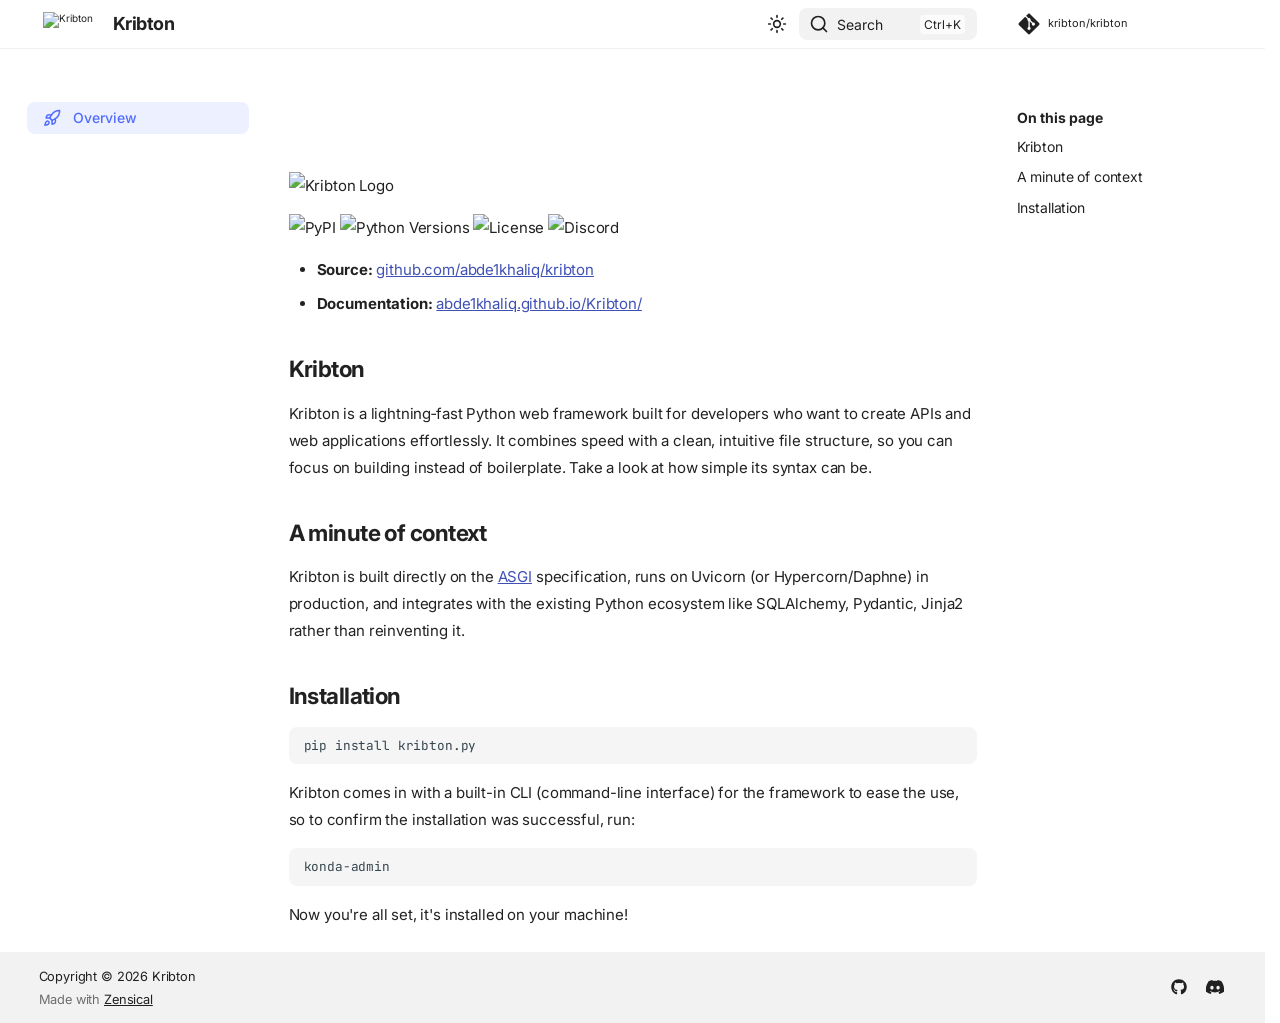
==== commit 78ce4bf7: "rename project to kribton" ====
--- a/docs/site/index.html
+++ b/docs/site/index.html
@@ -18,12 +18,12 @@
         
       
       
-      <link rel="icon" href="https://ik.imagekit.io/cin2tn3bj/anakonda_favicon.png">
+      <link rel="icon" href="https://ik.imagekit.io/cin2tn3bj/kribton_favicon.png">
       <meta name="generator" content="zensical-0.0.45">
     
     
       
-        <title>Anakonda</title>
+        <title>Kribton</title>
       
     
     
@@ -101,9 +101,9 @@
 
 <header class="md-header md-header--shadow" data-md-component="header">
   <nav class="md-header__inner md-grid" aria-label="Header">
-    <a href="" title="Anakonda" class="md-header__button md-logo" aria-label="Anakonda" data-md-component="logo">
-      
-  <img src="https://ik.imagekit.io/cin2tn3bj/anakonda_favicon.png" alt="Anakonda">
+    <a href="" title="Kribton" class="md-header__button md-logo" aria-label="Kribton" data-md-component="logo">
+      
+  <img src="https://ik.imagekit.io/cin2tn3bj/kribton_favicon.png" alt="Kribton">
 
     </a>
     <label class="md-header__button md-icon" for="__drawer" aria-label="Navigation">
@@ -114,7 +114,7 @@
       <div class="md-header__ellipsis">
         <div class="md-header__topic">
           <span class="md-ellipsis">
-            Anakonda
+            Kribton
           </span>
         </div>
         <div class="md-header__topic" data-md-component="header-topic">
@@ -173,13 +173,13 @@
     
     <div class="md-header__source">
       
-        <a href="https://github.com/abde1khaliq/anakonda" title="Go to repository" class="md-source" data-md-component="source">
+        <a href="https://github.com/abde1khaliq/kribton" title="Go to repository" class="md-source" data-md-component="source">
   <div class="md-source__icon md-icon">
     
     <svg xmlns="http://www.w3.org/2000/svg" viewBox="0 0 448 512"><!--! Font Awesome Free 7.2.0 by @fontawesome - https://fontawesome.com License - https://fontawesome.com/license/free (Icons: CC BY 4.0, Fonts: SIL OFL 1.1, Code: MIT License) Copyright 2026 Fonticons, Inc.--><path fill="currentColor" d="M439.6 236.1 244 40.5c-5.4-5.5-12.8-8.5-20.4-8.5s-15 3-20.4 8.4L162.5 81l51.5 51.5c27.1-9.1 52.7 16.8 43.4 43.7l49.7 49.7c34.2-11.8 61.2 31 35.5 56.7-26.5 26.5-70.2-2.9-56-37.3L240.3 199v121.9c25.3 12.5 22.3 41.8 9.1 55-6.4 6.4-15.2 10.1-24.3 10.1s-17.8-3.6-24.3-10.1c-17.6-17.6-11.1-46.9 11.2-56v-123c-20.8-8.5-24.6-30.7-18.6-45L142.6 101 8.5 235.1C3 240.6 0 247.9 0 255.5s3 15 8.5 20.4l195.6 195.7c5.4 5.4 12.7 8.4 20.4 8.4s15-3 20.4-8.4l194.7-194.7c5.4-5.4 8.4-12.8 8.4-20.4s-3-15-8.4-20.4"/></svg>
   </div>
   <div class="md-source__repository">
-    anakonda/anakonda
+    kribton/kribton
   </div>
 </a>
       
@@ -209,22 +209,22 @@
 
 <nav class="md-nav md-nav--primary" aria-label="Navigation" data-md-level="0">
   <label class="md-nav__title" for="__drawer">
-    <a href="" title="Anakonda" class="md-nav__button md-logo" aria-label="Anakonda" data-md-component="logo">
-      
-  <img src="https://ik.imagekit.io/cin2tn3bj/anakonda_favicon.png" alt="Anakonda">
+    <a href="" title="Kribton" class="md-nav__button md-logo" aria-label="Kribton" data-md-component="logo">
+      
+  <img src="https://ik.imagekit.io/cin2tn3bj/kribton_favicon.png" alt="Kribton">
 
     </a>
-    Anakonda
+    Kribton
   </label>
   
     <div class="md-nav__source">
-      <a href="https://github.com/abde1khaliq/anakonda" title="Go to repository" class="md-source" data-md-component="source">
+      <a href="https://github.com/abde1khaliq/kribton" title="Go to repository" class="md-source" data-md-component="source">
   <div class="md-source__icon md-icon">
     
     <svg xmlns="http://www.w3.org/2000/svg" viewBox="0 0 448 512"><!--! Font Awesome Free 7.2.0 by @fontawesome - https://fontawesome.com License - https://fontawesome.com/license/free (Icons: CC BY 4.0, Fonts: SIL OFL 1.1, Code: MIT License) Copyright 2026 Fonticons, Inc.--><path fill="currentColor" d="M439.6 236.1 244 40.5c-5.4-5.5-12.8-8.5-20.4-8.5s-15 3-20.4 8.4L162.5 81l51.5 51.5c27.1-9.1 52.7 16.8 43.4 43.7l49.7 49.7c34.2-11.8 61.2 31 35.5 56.7-26.5 26.5-70.2-2.9-56-37.3L240.3 199v121.9c25.3 12.5 22.3 41.8 9.1 55-6.4 6.4-15.2 10.1-24.3 10.1s-17.8-3.6-24.3-10.1c-17.6-17.6-11.1-46.9 11.2-56v-123c-20.8-8.5-24.6-30.7-18.6-45L142.6 101 8.5 235.1C3 240.6 0 247.9 0 255.5s3 15 8.5 20.4l195.6 195.7c5.4 5.4 12.7 8.4 20.4 8.4s15-3 20.4-8.4l194.7-194.7c5.4-5.4 8.4-12.8 8.4-20.4s-3-15-8.4-20.4"/></svg>
   </div>
   <div class="md-source__repository">
-    anakonda/anakonda
+    kribton/kribton
   </div>
 </a>
     </div>
@@ -301,10 +301,10 @@
     <ul class="md-nav__list" data-md-component="toc" data-md-scrollfix>
       
         <li class="md-nav__item">
-  <a href="#anakonda" class="md-nav__link">
+  <a href="#kribton" class="md-nav__link">
     <span class="md-ellipsis">
       <span class="md-typeset">
-        Anakonda
+        Kribton
       </span>
     </span>
   </a>
@@ -382,10 +382,10 @@
     <ul class="md-nav__list" data-md-component="toc" data-md-scrollfix>
       
         <li class="md-nav__item">
-  <a href="#anakonda" class="md-nav__link">
+  <a href="#kribton" class="md-nav__link">
     <span class="md-ellipsis">
       <span class="md-typeset">
-        Anakonda
+        Kribton
       </span>
     </span>
   </a>
@@ -434,20 +434,24 @@
 
 <h1 id="_1"><a class="headerlink" href="#_1" title="Permanent link">&para;</a></h1>
 <div class="ana-hero">
-<p><img alt="Anakonda Logo" src="https://ik.imagekit.io/cin2tn3bj/anakonda_logo.png" /></p>
+<p><img alt="Kribton Logo" src="https://ik.imagekit.io/cin2tn3bj/kribton_logo.png" /></p>
+<p><img alt="PyPI" src="https://img.shields.io/pypi/v/kribton.py" />
+<img alt="Python Versions" src="https://img.shields.io/pypi/pyversions/kribton.py" />
+<img alt="License" src="https://img.shields.io/github/license/abde1khaliq/kribton" />
+<img alt="Discord" src="https://img.shields.io/discord/1518323557103571094?logo=discord&amp;label=chat" /></p>
 <ul>
-<li><strong>Source:</strong> <a href="https://github.com/abde1khaliq/anakonda">github.com/abde1khaliq/anakonda</a></li>
-<li><strong>Documentation:</strong> <a href="https://github.com/abde1khaliq/anakonda">github.com/abde1khaliq/anakonda</a></li>
+<li><strong>Source:</strong> <a href="https://github.com/abde1khaliq/kribton">github.com/abde1khaliq/kribton</a></li>
+<li><strong>Documentation:</strong> <a href="https://abde1khaliq.github.io/Kribton/">abde1khaliq.github.io/Kribton/</a></li>
 </ul>
 </div>
-<h2 id="anakonda">Anakonda<a class="headerlink" href="#anakonda" title="Permanent link">&para;</a></h2>
-<p>Anakonda is a lightning‑fast Python web framework built for developers who want to create APIs and web applications effortlessly. It combines speed with a clean, intuitive file structure, so you can focus on building instead of boilerplate. Take a look at how simple its syntax can be.</p>
+<h2 id="kribton">Kribton<a class="headerlink" href="#kribton" title="Permanent link">&para;</a></h2>
+<p>Kribton is a lightning‑fast Python web framework built for developers who want to create APIs and web applications effortlessly. It combines speed with a clean, intuitive file structure, so you can focus on building instead of boilerplate. Take a look at how simple its syntax can be.</p>
 <h2 id="a-minute-of-context">A minute of context<a class="headerlink" href="#a-minute-of-context" title="Permanent link">&para;</a></h2>
-<p>Anakonda is built directly on the <a href="https://asgi.readthedocs.io/">ASGI</a> specification, runs on Uvicorn (or Hypercorn/Daphne) in production, and integrates with the existing Python ecosystem like SQLAlchemy, Pydantic, Jinja2 rather than reinventing it.</p>
+<p>Kribton is built directly on the <a href="https://asgi.readthedocs.io/">ASGI</a> specification, runs on Uvicorn (or Hypercorn/Daphne) in production, and integrates with the existing Python ecosystem like SQLAlchemy, Pydantic, Jinja2 rather than reinventing it.</p>
 <h2 id="installation">Installation<a class="headerlink" href="#installation" title="Permanent link">&para;</a></h2>
-<div class="language-bash highlight"><pre><span></span><code><span id="__span-0-1"><a id="__codelineno-0-1" name="__codelineno-0-1" href="#__codelineno-0-1"></a>pip<span class="w"> </span>install<span class="w"> </span>anakonda.py
+<div class="language-bash highlight"><pre><span></span><code><span id="__span-0-1"><a id="__codelineno-0-1" name="__codelineno-0-1" href="#__codelineno-0-1"></a>pip<span class="w"> </span>install<span class="w"> </span>kribton.py
 </span></code></pre></div>
-<p>Anakonda comes in with a built-in CLI (command-line interface) for the framework to ease the use, so to confirm the installation was successful, run:
+<p>Kribton comes in with a built-in CLI (command-line interface) for the framework to ease the use, so to confirm the installation was successful, run:
 <div class="language-bash highlight"><pre><span></span><code><span id="__span-1-1"><a id="__codelineno-1-1" name="__codelineno-1-1" href="#__codelineno-1-1"></a>konda-admin
 </span></code></pre></div></p>
 <p>Now you're all set, it's installed on your machine!</p>
@@ -485,7 +489,7 @@
       <div class="md-copyright">
   
     <div class="md-copyright__highlight">
-      Copyright &copy; 2026 Anakonda
+      Copyright &copy; 2026 Kribton
 
     </div>
   
@@ -497,6 +501,33 @@
   
 </div>
       
+        
+<div class="md-social">
+  
+    
+    
+    
+    
+      
+      
+    
+    <a href="https://github.com/abde1khaliq/kribton" target="_blank" rel="noopener" title="github.com" class="md-social__link">
+      <svg xmlns="http://www.w3.org/2000/svg" viewBox="0 0 512 512"><!--! Font Awesome Free 7.2.0 by @fontawesome - https://fontawesome.com License - https://fontawesome.com/license/free (Icons: CC BY 4.0, Fonts: SIL OFL 1.1, Code: MIT License) Copyright 2026 Fonticons, Inc.--><path fill="currentColor" d="M173.9 397.4c0 2-2.3 3.6-5.2 3.6-3.3.3-5.6-1.3-5.6-3.6 0-2 2.3-3.6 5.2-3.6 3-.3 5.6 1.3 5.6 3.6m-31.1-4.5c-.7 2 1.3 4.3 4.3 4.9 2.6 1 5.6 0 6.2-2s-1.3-4.3-4.3-5.2c-2.6-.7-5.5.3-6.2 2.3m44.2-1.7c-2.9.7-4.9 2.6-4.6 4.9.3 2 2.9 3.3 5.9 2.6 2.9-.7 4.9-2.6 4.6-4.6-.3-1.9-3-3.2-5.9-2.9M252.8 8C114.1 8 8 113.3 8 252c0 110.9 69.8 205.8 169.5 239.2 12.8 2.3 17.3-5.6 17.3-12.1 0-6.2-.3-40.4-.3-61.4 0 0-70 15-84.7-29.8 0 0-11.4-29.1-27.8-36.6 0 0-22.9-15.7 1.6-15.4 0 0 24.9 2 38.6 25.8 21.9 38.6 58.6 27.5 72.9 20.9 2.3-16 8.8-27.1 16-33.7-55.9-6.2-112.3-14.3-112.3-110.5 0-27.5 7.6-41.3 23.6-58.9-2.6-6.5-11.1-33.3 2.6-67.9 20.9-6.5 69 27 69 27 20-5.6 41.5-8.5 62.8-8.5s42.8 2.9 62.8 8.5c0 0 48.1-33.6 69-27 13.7 34.7 5.2 61.4 2.6 67.9 16 17.7 25.8 31.5 25.8 58.9 0 96.5-58.9 104.2-114.8 110.5 9.2 7.9 17 22.9 17 46.4 0 33.7-.3 75.4-.3 83.6 0 6.5 4.6 14.4 17.3 12.1C436.2 457.8 504 362.9 504 252 504 113.3 391.5 8 252.8 8M105.2 352.9c-1.3 1-1 3.3.7 5.2 1.6 1.6 3.9 2.3 5.2 1 1.3-1 1-3.3-.7-5.2-1.6-1.6-3.9-2.3-5.2-1m-10.8-8.1c-.7 1.3.3 2.9 2.3 3.9 1.6 1 3.6.7 4.3-.7.7-1.3-.3-2.9-2.3-3.9-2-.6-3.6-.3-4.3.7m32.4 35.6c-1.6 1.3-1 4.3 1.3 6.2 2.3 2.3 5.2 2.6 6.5 1 1.3-1.3.7-4.3-1.3-6.2-2.2-2.3-5.2-2.6-6.5-1m-11.4-14.7c-1.6 1-1.6 3.6 0 5.9s4.3 3.3 5.6 2.3c1.6-1.3 1.6-3.9 0-6.2-1.4-2.3-4-3.3-5.6-2"/></svg>
+    </a>
+  
+    
+    
+    
+    
+      
+      
+    
+    <a href="https://discord.gg/UchucepJvu" target="_blank" rel="noopener" title="discord.gg" class="md-social__link">
+      <svg xmlns="http://www.w3.org/2000/svg" viewBox="0 0 576 512"><!--! Font Awesome Free 7.2.0 by @fontawesome - https://fontawesome.com License - https://fontawesome.com/license/free (Icons: CC BY 4.0, Fonts: SIL OFL 1.1, Code: MIT License) Copyright 2026 Fonticons, Inc.--><path fill="currentColor" d="M492.5 69.8c-.2-.3-.4-.6-.8-.7-38.1-17.5-78.4-30-119.7-37.1-.4-.1-.8 0-1.1.1s-.6.4-.8.8c-5.5 9.9-10.5 20.2-14.9 30.6-44.6-6.8-89.9-6.8-134.4 0-4.5-10.5-9.5-20.7-15.1-30.6-.2-.3-.5-.6-.8-.8s-.7-.2-1.1-.2C162.5 39 122.2 51.5 84.1 69c-.3.1-.6.4-.8.7C7.1 183.5-13.8 294.6-3.6 404.2c0 .3.1.5.2.8s.3.4.5.6c44.4 32.9 94 58 146.8 74.2.4.1.8.1 1.1 0s.7-.4.9-.7c11.3-15.4 21.4-31.8 30-48.8.1-.2.2-.5.2-.8s0-.5-.1-.8-.2-.5-.4-.6-.4-.3-.7-.4c-15.8-6.1-31.2-13.4-45.9-21.9-.3-.2-.5-.4-.7-.6s-.3-.6-.3-.9 0-.6.2-.9.3-.5.6-.7c3.1-2.3 6.2-4.7 9.1-7.1.3-.2.6-.4.9-.4s.7 0 1 .1c96.2 43.9 200.4 43.9 295.5 0 .3-.1.7-.2 1-.2s.7.2.9.4c2.9 2.4 6 4.9 9.1 7.2.2.2.4.4.6.7s.2.6.2.9-.1.6-.3.9-.4.5-.6.6c-14.7 8.6-30 15.9-45.9 21.8-.2.1-.5.2-.7.4s-.3.4-.4.7-.1.5-.1.8.1.5.2.8c8.8 17 18.8 33.3 30 48.8.2.3.6.6.9.7s.8.1 1.1 0c52.9-16.2 102.6-41.3 147.1-74.2.2-.2.4-.4.5-.6s.2-.5.2-.8c12.3-126.8-20.5-236.9-86.9-334.5zm-302 267.7c-29 0-52.8-26.6-52.8-59.2s23.4-59.2 52.8-59.2c29.7 0 53.3 26.8 52.8 59.2 0 32.7-23.4 59.2-52.8 59.2m195.4 0c-29 0-52.8-26.6-52.8-59.2s23.4-59.2 52.8-59.2c29.7 0 53.3 26.8 52.8 59.2 0 32.7-23.2 59.2-52.8 59.2"/></svg>
+    </a>
+  
+</div>
+      
     </div>
   </div>
 </footer>
